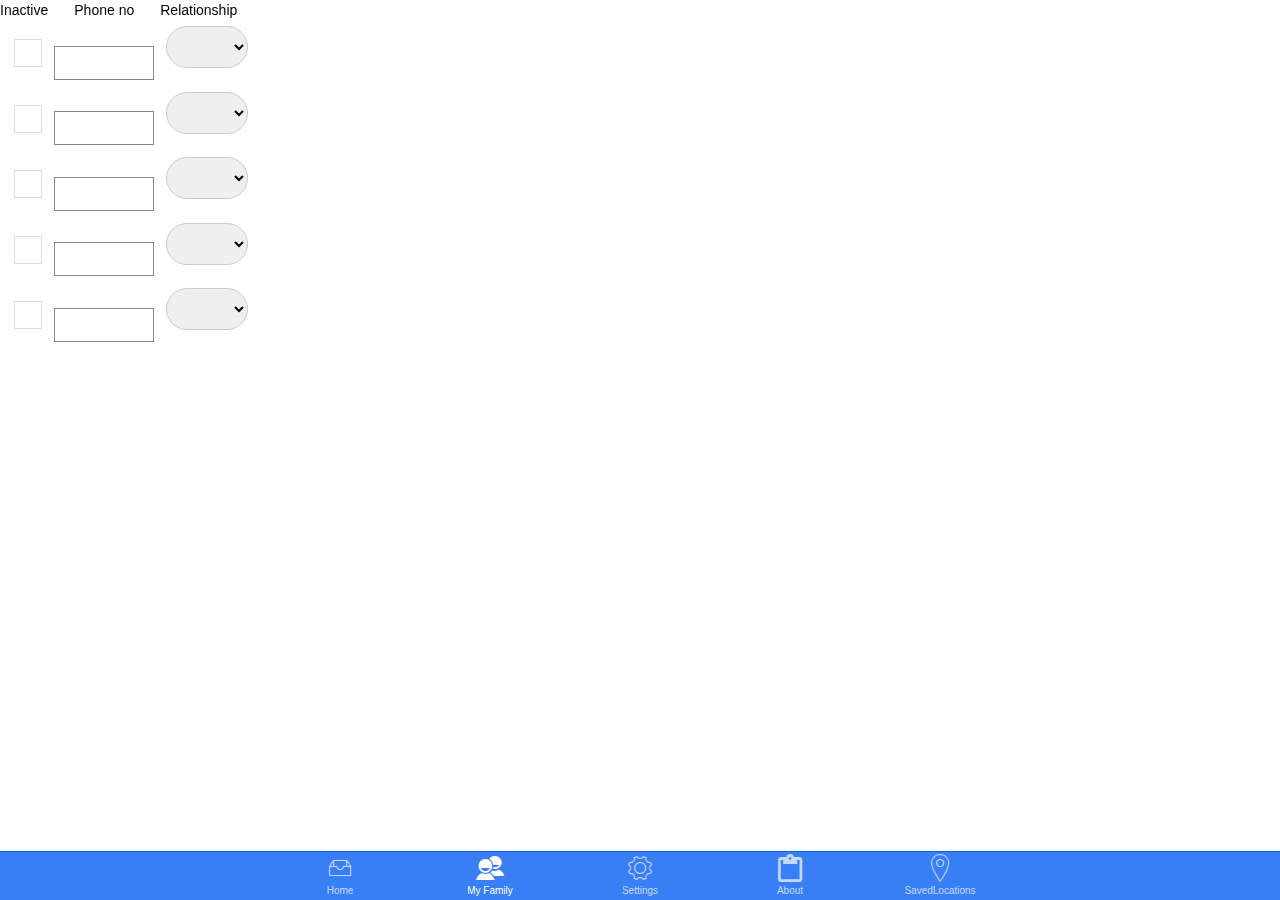
==== www/index.html @ 26d6165b "adding missed file for geo fancing" ====
<!DOCTYPE html>
<html>
  <head>
    <meta charset="utf-8">
    <meta name="viewport" content="initial-scale=1, maximum-scale=1, user-scalable=no, width=device-width">
    <meta http-equiv="Content-Security-Policy" content="default-src *; script-src 'self' 'unsafe-inline' 'unsafe-eval' *; style-src  'self' 'unsafe-inline' *">
    
    <title>SOS Alerts</title>

    <link rel="manifest" href="manifest.json">

    <!-- un-comment this code to enable service worker
    <script>
      if ('serviceWorker' in navigator) {
        navigator.serviceWorker.register('service-worker.js')
          .then(() => console.log('service worker installed'))
          .catch(err => console.log('Error', err));
      }
    </script>-->

    <link href="lib/ionic/css/ionic.css" rel="stylesheet">
    <link href="css/style.css" rel="stylesheet">
	
    <!-- IF using Sass (run gulp sass first), then uncomment below and remove the CSS includes above
    <link href="css/ionic.app.css" rel="stylesheet">
    -->

    <!-- ionic/angularjs js -->
    <script src="lib/ionic/js/ionic.bundle.js"></script>
    
    <!-- your app's js -->
 
    <script src="js/app.js"></script>
    <script src="util/regEx.js"></script>
    <script src="util/dataStoreService.js"></script>
    <script src="home/CTRL_HOME.js"></script>
    <script src="contacts/CTRL_CONTACTS.js"></script>
    <script src="settings/CTRL_SETTINGS.js"></script>
    <script src="savedlocations/CTRL_SAVEDLOCATIONS.js"></script>
    

    <!-- cordova script (this will be a 404 during development) -->
    
    <script src="lib/ngCordova/dist/ng-cordova.min.js"></script>
    <script src="cordova.js"></script>

    
  </head>
  <body ng-app="starter">
  <ion-nav-view></ion-nav-view> 
 </body>
</html>
---- www/lib/ionic/css/ionic.css ----
@charset "UTF-8";
/*!
 * Copyright 2015 Drifty Co.
 * http://drifty.com/
 *
 * Ionic, v1.3.2
 * A powerful HTML5 mobile app framework.
 * http://ionicframework.com/
 *
 * By @maxlynch, @benjsperry, @adamdbradley <3
 *
 * Licensed under the MIT license. Please see LICENSE for more information.
 *
 */
/*!
  Ionicons, v2.0.1
  Created by Ben Sperry for the Ionic Framework, http://ionicons.com/
  https://twitter.com/benjsperry  https://twitter.com/ionicframework
  MIT License: https://github.com/driftyco/ionicons

  Android-style icons originally built by Google’s
  Material Design Icons: https://github.com/google/material-design-icons
  used under CC BY http://creativecommons.org/licenses/by/4.0/
  Modified icons to fit ionicon’s grid from original.
*/
@font-face {
  font-family: "Ionicons";
  src: url("../fonts/ionicons.eot?v=2.0.1");
  src: url("../fonts/ionicons.eot?v=2.0.1#iefix") format("embedded-opentype"), url("../fonts/ionicons.ttf?v=2.0.1") format("truetype"), url("../fonts/ionicons.woff?v=2.0.1") format("woff"), url("../fonts/ionicons.woff") format("woff"), url("../fonts/ionicons.svg?v=2.0.1#Ionicons") format("svg");
  font-weight: normal;
  font-style: normal; }

.ion, .ionicons,
.ion-alert:before,
.ion-alert-circled:before,
.ion-android-add:before,
.ion-android-add-circle:before,
.ion-android-alarm-clock:before,
.ion-android-alert:before,
.ion-android-apps:before,
.ion-android-archive:before,
.ion-android-arrow-back:before,
.ion-android-arrow-down:before,
.ion-android-arrow-dropdown:before,
.ion-android-arrow-dropdown-circle:before,
.ion-android-arrow-dropleft:before,
.ion-android-arrow-dropleft-circle:before,
.ion-android-arrow-dropright:before,
.ion-android-arrow-dropright-circle:before,
.ion-android-arrow-dropup:before,
.ion-android-arrow-dropup-circle:before,
.ion-android-arrow-forward:before,
.ion-android-arrow-up:before,
.ion-android-attach:before,
.ion-android-bar:before,
.ion-android-bicycle:before,
.ion-android-boat:before,
.ion-android-bookmark:before,
.ion-android-bulb:before,
.ion-android-bus:before,
.ion-android-calendar:before,
.ion-android-call:before,
.ion-android-camera:before,
.ion-android-cancel:before,
.ion-android-car:before,
.ion-android-cart:before,
.ion-android-chat:before,
.ion-android-checkbox:before,
.ion-android-checkbox-blank:before,
.ion-android-checkbox-outline:before,
.ion-android-checkbox-outline-blank:before,
.ion-android-checkmark-circle:before,
.ion-android-clipboard:before,
.ion-android-close:before,
.ion-android-cloud:before,
.ion-android-cloud-circle:before,
.ion-android-cloud-done:before,
.ion-android-cloud-outline:before,
.ion-android-color-palette:before,
.ion-android-compass:before,
.ion-android-contact:before,
.ion-android-contacts:before,
.ion-android-contract:before,
.ion-android-create:before,
.ion-android-delete:before,
.ion-android-desktop:before,
.ion-android-document:before,
.ion-android-done:before,
.ion-android-done-all:before,
.ion-android-download:before,
.ion-android-drafts:before,
.ion-android-exit:before,
.ion-android-expand:before,
.ion-android-favorite:before,
.ion-android-favorite-outline:before,
.ion-android-film:before,
.ion-android-folder:before,
.ion-android-folder-open:before,
.ion-android-funnel:before,
.ion-android-globe:before,
.ion-android-hand:before,
.ion-android-hangout:before,
.ion-android-happy:before,
.ion-android-home:before,
.ion-android-image:before,
.ion-android-laptop:before,
.ion-android-list:before,
.ion-android-locate:before,
.ion-android-lock:before,
.ion-android-mail:before,
.ion-android-map:before,
.ion-android-menu:before,
.ion-android-microphone:before,
.ion-android-microphone-off:before,
.ion-android-more-horizontal:before,
.ion-android-more-vertical:before,
.ion-android-navigate:before,
.ion-android-notifications:before,
.ion-android-notifications-none:before,
.ion-android-notifications-off:before,
.ion-android-open:before,
.ion-android-options:before,
.ion-android-people:before,
.ion-android-person:before,
.ion-android-person-add:before,
.ion-android-phone-landscape:before,
.ion-android-phone-portrait:before,
.ion-android-pin:before,
.ion-android-plane:before,
.ion-android-playstore:before,
.ion-android-print:before,
.ion-android-radio-button-off:before,
.ion-android-radio-button-on:before,
.ion-android-refresh:before,
.ion-android-remove:before,
.ion-android-remove-circle:before,
.ion-android-restaurant:before,
.ion-android-sad:before,
.ion-android-search:before,
.ion-android-send:before,
.ion-android-settings:before,
.ion-android-share:before,
.ion-android-share-alt:before,
.ion-android-star:before,
.ion-android-star-half:before,
.ion-android-star-outline:before,
.ion-android-stopwatch:before,
.ion-android-subway:before,
.ion-android-sunny:before,
.ion-android-sync:before,
.ion-android-textsms:before,
.ion-android-time:before,
.ion-android-train:before,
.ion-android-unlock:before,
.ion-android-upload:before,
.ion-android-volume-down:before,
.ion-android-volume-mute:before,
.ion-android-volume-off:before,
.ion-android-volume-up:before,
.ion-android-walk:before,
.ion-android-warning:before,
.ion-android-watch:before,
.ion-android-wifi:before,
.ion-aperture:before,
.ion-archive:before,
.ion-arrow-down-a:before,
.ion-arrow-down-b:before,
.ion-arrow-down-c:before,
.ion-arrow-expand:before,
.ion-arrow-graph-down-left:before,
.ion-arrow-graph-down-right:before,
.ion-arrow-graph-up-left:before,
.ion-arrow-graph-up-right:before,
.ion-arrow-left-a:before,
.ion-arrow-left-b:before,
.ion-arrow-left-c:before,
.ion-arrow-move:before,
.ion-arrow-resize:before,
.ion-arrow-return-left:before,
.ion-arrow-return-right:before,
.ion-arrow-right-a:before,
.ion-arrow-right-b:before,
.ion-arrow-right-c:before,
.ion-arrow-shrink:before,
.ion-arrow-swap:before,
.ion-arrow-up-a:before,
.ion-arrow-up-b:before,
.ion-arrow-up-c:before,
.ion-asterisk:before,
.ion-at:before,
.ion-backspace:before,
.ion-backspace-outline:before,
.ion-bag:before,
.ion-battery-charging:before,
.ion-battery-empty:before,
.ion-battery-full:before,
.ion-battery-half:before,
.ion-battery-low:before,
.ion-beaker:before,
.ion-beer:before,
.ion-bluetooth:before,
.ion-bonfire:before,
.ion-bookmark:before,
.ion-bowtie:before,
.ion-briefcase:before,
.ion-bug:before,
.ion-calculator:before,
.ion-calendar:before,
.ion-camera:before,
.ion-card:before,
.ion-cash:before,
.ion-chatbox:before,
.ion-chatbox-working:before,
.ion-chatboxes:before,
.ion-chatbubble:before,
.ion-chatbubble-working:before,
.ion-chatbubbles:before,
.ion-checkmark:before,
.ion-checkmark-circled:before,
.ion-checkmark-round:before,
.ion-chevron-down:before,
.ion-chevron-left:before,
.ion-chevron-right:before,
.ion-chevron-up:before,
.ion-clipboard:before,
.ion-clock:before,
.ion-close:before,
.ion-close-circled:before,
.ion-close-round:before,
.ion-closed-captioning:before,
.ion-cloud:before,
.ion-code:before,
.ion-code-download:before,
.ion-code-working:before,
.ion-coffee:before,
.ion-compass:before,
.ion-compose:before,
.ion-connection-bars:before,
.ion-contrast:before,
.ion-crop:before,
.ion-cube:before,
.ion-disc:before,
.ion-document:before,
.ion-document-text:before,
.ion-drag:before,
.ion-earth:before,
.ion-easel:before,
.ion-edit:before,
.ion-egg:before,
.ion-eject:before,
.ion-email:before,
.ion-email-unread:before,
.ion-erlenmeyer-flask:before,
.ion-erlenmeyer-flask-bubbles:before,
.ion-eye:before,
.ion-eye-disabled:before,
.ion-female:before,
.ion-filing:before,
.ion-film-marker:before,
.ion-fireball:before,
.ion-flag:before,
.ion-flame:before,
.ion-flash:before,
.ion-flash-off:before,
.ion-folder:before,
.ion-fork:before,
.ion-fork-repo:before,
.ion-forward:before,
.ion-funnel:before,
.ion-gear-a:before,
.ion-gear-b:before,
.ion-grid:before,
.ion-hammer:before,
.ion-happy:before,
.ion-happy-outline:before,
.ion-headphone:before,
.ion-heart:before,
.ion-heart-broken:before,
.ion-help:before,
.ion-help-buoy:before,
.ion-help-circled:before,
.ion-home:before,
.ion-icecream:before,
.ion-image:before,
.ion-images:before,
.ion-information:before,
.ion-information-circled:before,
.ion-ionic:before,
.ion-ios-alarm:before,
.ion-ios-alarm-outline:before,
.ion-ios-albums:before,
.ion-ios-albums-outline:before,
.ion-ios-americanfootball:before,
.ion-ios-americanfootball-outline:before,
.ion-ios-analytics:before,
.ion-ios-analytics-outline:before,
.ion-ios-arrow-back:before,
.ion-ios-arrow-down:before,
.ion-ios-arrow-forward:before,
.ion-ios-arrow-left:before,
.ion-ios-arrow-right:before,
.ion-ios-arrow-thin-down:before,
.ion-ios-arrow-thin-left:before,
.ion-ios-arrow-thin-right:before,
.ion-ios-arrow-thin-up:before,
.ion-ios-arrow-up:before,
.ion-ios-at:before,
.ion-ios-at-outline:before,
.ion-ios-barcode:before,
.ion-ios-barcode-outline:before,
.ion-ios-baseball:before,
.ion-ios-baseball-outline:before,
.ion-ios-basketball:before,
.ion-ios-basketball-outline:before,
.ion-ios-bell:before,
.ion-ios-bell-outline:before,
.ion-ios-body:before,
.ion-ios-body-outline:before,
.ion-ios-bolt:before,
.ion-ios-bolt-outline:before,
.ion-ios-book:before,
.ion-ios-book-outline:before,
.ion-ios-bookmarks:before,
.ion-ios-bookmarks-outline:before,
.ion-ios-box:before,
.ion-ios-box-outline:before,
.ion-ios-briefcase:before,
.ion-ios-briefcase-outline:before,
.ion-ios-browsers:before,
.ion-ios-browsers-outline:before,
.ion-ios-calculator:before,
.ion-ios-calculator-outline:before,
.ion-ios-calendar:before,
.ion-ios-calendar-outline:before,
.ion-ios-camera:before,
.ion-ios-camera-outline:before,
.ion-ios-cart:before,
.ion-ios-cart-outline:before,
.ion-ios-chatboxes:before,
.ion-ios-chatboxes-outline:before,
.ion-ios-chatbubble:before,
.ion-ios-chatbubble-outline:before,
.ion-ios-checkmark:before,
.ion-ios-checkmark-empty:before,
.ion-ios-checkmark-outline:before,
.ion-ios-circle-filled:before,
.ion-ios-circle-outline:before,
.ion-ios-clock:before,
.ion-ios-clock-outline:before,
.ion-ios-close:before,
.ion-ios-close-empty:before,
.ion-ios-close-outline:before,
.ion-ios-cloud:before,
.ion-ios-cloud-download:before,
.ion-ios-cloud-download-outline:before,
.ion-ios-cloud-outline:before,
.ion-ios-cloud-upload:before,
.ion-ios-cloud-upload-outline:before,
.ion-ios-cloudy:before,
.ion-ios-cloudy-night:before,
.ion-ios-cloudy-night-outline:before,
.ion-ios-cloudy-outline:before,
.ion-ios-cog:before,
.ion-ios-cog-outline:before,
.ion-ios-color-filter:before,
.ion-ios-color-filter-outline:before,
.ion-ios-color-wand:before,
.ion-ios-color-wand-outline:before,
.ion-ios-compose:before,
.ion-ios-compose-outline:before,
.ion-ios-contact:before,
.ion-ios-contact-outline:before,
.ion-ios-copy:before,
.ion-ios-copy-outline:before,
.ion-ios-crop:before,
.ion-ios-crop-strong:before,
.ion-ios-download:before,
.ion-ios-download-outline:before,
.ion-ios-drag:before,
.ion-ios-email:before,
.ion-ios-email-outline:before,
.ion-ios-eye:before,
.ion-ios-eye-outline:before,
.ion-ios-fastforward:before,
.ion-ios-fastforward-outline:before,
.ion-ios-filing:before,
.ion-ios-filing-outline:before,
.ion-ios-film:before,
.ion-ios-film-outline:before,
.ion-ios-flag:before,
.ion-ios-flag-outline:before,
.ion-ios-flame:before,
.ion-ios-flame-outline:before,
.ion-ios-flask:before,
.ion-ios-flask-outline:before,
.ion-ios-flower:before,
.ion-ios-flower-outline:before,
.ion-ios-folder:before,
.ion-ios-folder-outline:before,
.ion-ios-football:before,
.ion-ios-football-outline:before,
.ion-ios-game-controller-a:before,
.ion-ios-game-controller-a-outline:before,
.ion-ios-game-controller-b:before,
.ion-ios-game-controller-b-outline:before,
.ion-ios-gear:before,
.ion-ios-gear-outline:before,
.ion-ios-glasses:before,
.ion-ios-glasses-outline:before,
.ion-ios-grid-view:before,
.ion-ios-grid-view-outline:before,
.ion-ios-heart:before,
.ion-ios-heart-outline:before,
.ion-ios-help:before,
.ion-ios-help-empty:before,
.ion-ios-help-outline:before,
.ion-ios-home:before,
.ion-ios-home-outline:before,
.ion-ios-infinite:before,
.ion-ios-infinite-outline:before,
.ion-ios-information:before,
.ion-ios-information-empty:before,
.ion-ios-information-outline:before,
.ion-ios-ionic-outline:before,
.ion-ios-keypad:before,
.ion-ios-keypad-outline:before,
.ion-ios-lightbulb:before,
.ion-ios-lightbulb-outline:before,
.ion-ios-list:before,
.ion-ios-list-outline:before,
.ion-ios-location:before,
.ion-ios-location-outline:before,
.ion-ios-locked:before,
.ion-ios-locked-outline:before,
.ion-ios-loop:before,
.ion-ios-loop-strong:before,
.ion-ios-medical:before,
.ion-ios-medical-outline:before,
.ion-ios-medkit:before,
.ion-ios-medkit-outline:before,
.ion-ios-mic:before,
.ion-ios-mic-off:before,
.ion-ios-mic-outline:before,
.ion-ios-minus:before,
.ion-ios-minus-empty:before,
.ion-ios-minus-outline:before,
.ion-ios-monitor:before,
.ion-ios-monitor-outline:before,
.ion-ios-moon:before,
.ion-ios-moon-outline:before,
.ion-ios-more:before,
.ion-ios-more-outline:before,
.ion-ios-musical-note:before,
.ion-ios-musical-notes:before,
.ion-ios-navigate:before,
.ion-ios-navigate-outline:before,
.ion-ios-nutrition:before,
.ion-ios-nutrition-outline:before,
.ion-ios-paper:before,
.ion-ios-paper-outline:before,
.ion-ios-paperplane:before,
.ion-ios-paperplane-outline:before,
.ion-ios-partlysunny:before,
.ion-ios-partlysunny-outline:before,
.ion-ios-pause:before,
.ion-ios-pause-outline:before,
.ion-ios-paw:before,
.ion-ios-paw-outline:before,
.ion-ios-people:before,
.ion-ios-people-outline:before,
.ion-ios-person:before,
.ion-ios-person-outline:before,
.ion-ios-personadd:before,
.ion-ios-personadd-outline:before,
.ion-ios-photos:before,
.ion-ios-photos-outline:before,
.ion-ios-pie:before,
.ion-ios-pie-outline:before,
.ion-ios-pint:before,
.ion-ios-pint-outline:before,
.ion-ios-play:before,
.ion-ios-play-outline:before,
.ion-ios-plus:before,
.ion-ios-plus-empty:before,
.ion-ios-plus-outline:before,
.ion-ios-pricetag:before,
.ion-ios-pricetag-outline:before,
.ion-ios-pricetags:before,
.ion-ios-pricetags-outline:before,
.ion-ios-printer:before,
.ion-ios-printer-outline:before,
.ion-ios-pulse:before,
.ion-ios-pulse-strong:before,
.ion-ios-rainy:before,
.ion-ios-rainy-outline:before,
.ion-ios-recording:before,
.ion-ios-recording-outline:before,
.ion-ios-redo:before,
.ion-ios-redo-outline:before,
.ion-ios-refresh:before,
.ion-ios-refresh-empty:before,
.ion-ios-refresh-outline:before,
.ion-ios-reload:before,
.ion-ios-reverse-camera:before,
.ion-ios-reverse-camera-outline:before,
.ion-ios-rewind:before,
.ion-ios-rewind-outline:before,
.ion-ios-rose:before,
.ion-ios-rose-outline:before,
.ion-ios-search:before,
.ion-ios-search-strong:before,
.ion-ios-settings:before,
.ion-ios-settings-strong:before,
.ion-ios-shuffle:before,
.ion-ios-shuffle-strong:before,
.ion-ios-skipbackward:before,
.ion-ios-skipbackward-outline:before,
.ion-ios-skipforward:before,
.ion-ios-skipforward-outline:before,
.ion-ios-snowy:before,
.ion-ios-speedometer:before,
.ion-ios-speedometer-outline:before,
.ion-ios-star:before,
.ion-ios-star-half:before,
.ion-ios-star-outline:before,
.ion-ios-stopwatch:before,
.ion-ios-stopwatch-outline:before,
.ion-ios-sunny:before,
.ion-ios-sunny-outline:before,
.ion-ios-telephone:before,
.ion-ios-telephone-outline:before,
.ion-ios-tennisball:before,
.ion-ios-tennisball-outline:before,
.ion-ios-thunderstorm:before,
.ion-ios-thunderstorm-outline:before,
.ion-ios-time:before,
.ion-ios-time-outline:before,
.ion-ios-timer:before,
.ion-ios-timer-outline:before,
.ion-ios-toggle:before,
.ion-ios-toggle-outline:before,
.ion-ios-trash:before,
.ion-ios-trash-outline:before,
.ion-ios-undo:before,
.ion-ios-undo-outline:before,
.ion-ios-unlocked:before,
.ion-ios-unlocked-outline:before,
.ion-ios-upload:before,
.ion-ios-upload-outline:before,
.ion-ios-videocam:before,
.ion-ios-videocam-outline:before,
.ion-ios-volume-high:before,
.ion-ios-volume-low:before,
.ion-ios-wineglass:before,
.ion-ios-wineglass-outline:before,
.ion-ios-world:before,
.ion-ios-world-outline:before,
.ion-ipad:before,
.ion-iphone:before,
.ion-ipod:before,
.ion-jet:before,
.ion-key:before,
.ion-knife:before,
.ion-laptop:before,
.ion-leaf:before,
.ion-levels:before,
.ion-lightbulb:before,
.ion-link:before,
.ion-load-a:before,
.ion-load-b:before,
.ion-load-c:before,
.ion-load-d:before,
.ion-location:before,
.ion-lock-combination:before,
.ion-locked:before,
.ion-log-in:before,
.ion-log-out:before,
.ion-loop:before,
.ion-magnet:before,
.ion-male:before,
.ion-man:before,
.ion-map:before,
.ion-medkit:before,
.ion-merge:before,
.ion-mic-a:before,
.ion-mic-b:before,
.ion-mic-c:before,
.ion-minus:before,
.ion-minus-circled:before,
.ion-minus-round:before,
.ion-model-s:before,
.ion-monitor:before,
.ion-more:before,
.ion-mouse:before,
.ion-music-note:before,
.ion-navicon:before,
.ion-navicon-round:before,
.ion-navigate:before,
.ion-network:before,
.ion-no-smoking:before,
.ion-nuclear:before,
.ion-outlet:before,
.ion-paintbrush:before,
.ion-paintbucket:before,
.ion-paper-airplane:before,
.ion-paperclip:before,
.ion-pause:before,
.ion-person:before,
.ion-person-add:before,
.ion-person-stalker:before,
.ion-pie-graph:before,
.ion-pin:before,
.ion-pinpoint:before,
.ion-pizza:before,
.ion-plane:before,
.ion-planet:before,
.ion-play:before,
.ion-playstation:before,
.ion-plus:before,
.ion-plus-circled:before,
.ion-plus-round:before,
.ion-podium:before,
.ion-pound:before,
.ion-power:before,
.ion-pricetag:before,
.ion-pricetags:before,
.ion-printer:before,
.ion-pull-request:before,
.ion-qr-scanner:before,
.ion-quote:before,
.ion-radio-waves:before,
.ion-record:before,
.ion-refresh:before,
.ion-reply:before,
.ion-reply-all:before,
.ion-ribbon-a:before,
.ion-ribbon-b:before,
.ion-sad:before,
.ion-sad-outline:before,
.ion-scissors:before,
.ion-search:before,
.ion-settings:before,
.ion-share:before,
.ion-shuffle:before,
.ion-skip-backward:before,
.ion-skip-forward:before,
.ion-social-android:before,
.ion-social-android-outline:before,
.ion-social-angular:before,
.ion-social-angular-outline:before,
.ion-social-apple:before,
.ion-social-apple-outline:before,
.ion-social-bitcoin:before,
.ion-social-bitcoin-outline:before,
.ion-social-buffer:before,
.ion-social-buffer-outline:before,
.ion-social-chrome:before,
.ion-social-chrome-outline:before,
.ion-social-codepen:before,
.ion-social-codepen-outline:before,
.ion-social-css3:before,
.ion-social-css3-outline:before,
.ion-social-designernews:before,
.ion-social-designernews-outline:before,
.ion-social-dribbble:before,
.ion-social-dribbble-outline:before,
.ion-social-dropbox:before,
.ion-social-dropbox-outline:before,
.ion-social-euro:before,
.ion-social-euro-outline:before,
.ion-social-facebook:before,
.ion-social-facebook-outline:before,
.ion-social-foursquare:before,
.ion-social-foursquare-outline:before,
.ion-social-freebsd-devil:before,
.ion-social-github:before,
.ion-social-github-outline:before,
.ion-social-google:before,
.ion-social-google-outline:before,
.ion-social-googleplus:before,
.ion-social-googleplus-outline:before,
.ion-social-hackernews:before,
.ion-social-hackernews-outline:before,
.ion-social-html5:before,
.ion-social-html5-outline:before,
.ion-social-instagram:before,
.ion-social-instagram-outline:before,
.ion-social-javascript:before,
.ion-social-javascript-outline:before,
.ion-social-linkedin:before,
.ion-social-linkedin-outline:before,
.ion-social-markdown:before,
.ion-social-nodejs:before,
.ion-social-octocat:before,
.ion-social-pinterest:before,
.ion-social-pinterest-outline:before,
.ion-social-python:before,
.ion-social-reddit:before,
.ion-social-reddit-outline:before,
.ion-social-rss:before,
.ion-social-rss-outline:before,
.ion-social-sass:before,
.ion-social-skype:before,
.ion-social-skype-outline:before,
.ion-social-snapchat:before,
.ion-social-snapchat-outline:before,
.ion-social-tumblr:before,
.ion-social-tumblr-outline:before,
.ion-social-tux:before,
.ion-social-twitch:before,
.ion-social-twitch-outline:before,
.ion-social-twitter:before,
.ion-social-twitter-outline:before,
.ion-social-usd:before,
.ion-social-usd-outline:before,
.ion-social-vimeo:before,
.ion-social-vimeo-outline:before,
.ion-social-whatsapp:before,
.ion-social-whatsapp-outline:before,
.ion-social-windows:before,
.ion-social-windows-outline:before,
.ion-social-wordpress:before,
.ion-social-wordpress-outline:before,
.ion-social-yahoo:before,
.ion-social-yahoo-outline:before,
.ion-social-yen:before,
.ion-social-yen-outline:before,
.ion-social-youtube:before,
.ion-social-youtube-outline:before,
.ion-soup-can:before,
.ion-soup-can-outline:before,
.ion-speakerphone:before,
.ion-speedometer:before,
.ion-spoon:before,
.ion-star:before,
.ion-stats-bars:before,
.ion-steam:before,
.ion-stop:before,
.ion-thermometer:before,
.ion-thumbsdown:before,
.ion-thumbsup:before,
.ion-toggle:before,
.ion-toggle-filled:before,
.ion-transgender:before,
.ion-trash-a:before,
.ion-trash-b:before,
.ion-trophy:before,
.ion-tshirt:before,
.ion-tshirt-outline:before,
.ion-umbrella:before,
.ion-university:before,
.ion-unlocked:before,
.ion-upload:before,
.ion-usb:before,
.ion-videocamera:before,
.ion-volume-high:before,
.ion-volume-low:before,
.ion-volume-medium:before,
.ion-volume-mute:before,
.ion-wand:before,
.ion-waterdrop:before,
.ion-wifi:before,
.ion-wineglass:before,
.ion-woman:before,
.ion-wrench:before,
.ion-xbox:before {
  display: inline-block;
  font-family: "Ionicons";
  speak: none;
  font-style: normal;
  font-weight: normal;
  font-variant: normal;
  text-transform: none;
  text-rendering: auto;
  line-height: 1;
  -webkit-font-smoothing: antialiased;
  -moz-osx-font-smoothing: grayscale; }

.ion-alert:before {
  content: ""; }

.ion-alert-circled:before {
  content: ""; }

.ion-android-add:before {
  content: ""; }

.ion-android-add-circle:before {
  content: ""; }

.ion-android-alarm-clock:before {
  content: ""; }

.ion-android-alert:before {
  content: ""; }

.ion-android-apps:before {
  content: ""; }

.ion-android-archive:before {
  content: ""; }

.ion-android-arrow-back:before {
  content: ""; }

.ion-android-arrow-down:before {
  content: ""; }

.ion-android-arrow-dropdown:before {
  content: ""; }

.ion-android-arrow-dropdown-circle:before {
  content: ""; }

.ion-android-arrow-dropleft:before {
  content: ""; }

.ion-android-arrow-dropleft-circle:before {
  content: ""; }

.ion-android-arrow-dropright:before {
  content: ""; }

.ion-android-arrow-dropright-circle:before {
  content: ""; }

.ion-android-arrow-dropup:before {
  content: ""; }

.ion-android-arrow-dropup-circle:before {
  content: ""; }

.ion-android-arrow-forward:before {
  content: ""; }

.ion-android-arrow-up:before {
  content: ""; }

.ion-android-attach:before {
  content: ""; }

.ion-android-bar:before {
  content: ""; }

.ion-android-bicycle:before {
  content: ""; }

.ion-android-boat:before {
  content: ""; }

.ion-android-bookmark:before {
  content: ""; }

.ion-android-bulb:before {
  content: ""; }

.ion-android-bus:before {
  content: ""; }

.ion-android-calendar:before {
  content: ""; }

.ion-android-call:before {
  content: ""; }

.ion-android-camera:before {
  content: ""; }

.ion-android-cancel:before {
  content: ""; }

.ion-android-car:before {
  content: ""; }

.ion-android-cart:before {
  content: ""; }

.ion-android-chat:before {
  content: ""; }

.ion-android-checkbox:before {
  content: ""; }

.ion-android-checkbox-blank:before {
  content: ""; }

.ion-android-checkbox-outline:before {
  content: ""; }

.ion-android-checkbox-outline-blank:before {
  content: ""; }

.ion-android-checkmark-circle:before {
  content: ""; }

.ion-android-clipboard:before {
  content: ""; }

.ion-android-close:before {
  content: ""; }

.ion-android-cloud:before {
  content: ""; }

.ion-android-cloud-circle:before {
  content: ""; }

.ion-android-cloud-done:before {
  content: ""; }

.ion-android-cloud-outline:before {
  content: ""; }

.ion-android-color-palette:before {
  content: ""; }

.ion-android-compass:before {
  content: ""; }

.ion-android-contact:before {
  content: ""; }

.ion-android-contacts:before {
  content: ""; }

.ion-android-contract:before {
  content: ""; }

.ion-android-create:before {
  content: ""; }

.ion-android-delete:before {
  content: ""; }

.ion-android-desktop:before {
  content: ""; }

.ion-android-document:before {
  content: ""; }

.ion-android-done:before {
  content: ""; }

.ion-android-done-all:before {
  content: ""; }

.ion-android-download:before {
  content: ""; }

.ion-android-drafts:before {
  content: ""; }

.ion-android-exit:before {
  content: ""; }

.ion-android-expand:before {
  content: ""; }

.ion-android-favorite:before {
  content: ""; }

.ion-android-favorite-outline:before {
  content: ""; }

.ion-android-film:before {
  content: ""; }

.ion-android-folder:before {
  content: ""; }

.ion-android-folder-open:before {
  content: ""; }

.ion-android-funnel:before {
  content: ""; }

.ion-android-globe:before {
  content: ""; }

.ion-android-hand:before {
  content: ""; }

.ion-android-hangout:before {
  content: ""; }

.ion-android-happy:before {
  content: ""; }

.ion-android-home:before {
  content: ""; }

.ion-android-image:before {
  content: ""; }

.ion-android-laptop:before {
  content: ""; }

.ion-android-list:before {
  content: ""; }

.ion-android-locate:before {
  content: ""; }

.ion-android-lock:before {
  content: ""; }

.ion-android-mail:before {
  content: ""; }

.ion-android-map:before {
  content: ""; }

.ion-android-menu:before {
  content: ""; }

.ion-android-microphone:before {
  content: ""; }

.ion-android-microphone-off:before {
  content: ""; }

.ion-android-more-horizontal:before {
  content: ""; }

.ion-android-more-vertical:before {
  content: ""; }

.ion-android-navigate:before {
  content: ""; }

.ion-android-notifications:before {
  content: ""; }

.ion-android-notifications-none:before {
  content: ""; }

.ion-android-notifications-off:before {
  content: ""; }

.ion-android-open:before {
  content: ""; }

.ion-android-options:before {
  content: ""; }

.ion-android-people:before {
  content: ""; }

.ion-android-person:before {
  content: ""; }

.ion-android-person-add:before {
  content: ""; }

.ion-android-phone-landscape:before {
  content: ""; }

.ion-android-phone-portrait:before {
  content: ""; }

.ion-android-pin:before {
  content: ""; }

.ion-android-plane:before {
  content: ""; }

.ion-android-playstore:before {
  content: ""; }

.ion-android-print:before {
  content: ""; }

.ion-android-radio-button-off:before {
  content: ""; }

.ion-android-radio-button-on:before {
  content: ""; }

.ion-android-refresh:before {
  content: ""; }

.ion-android-remove:before {
  content: ""; }

.ion-android-remove-circle:before {
  content: ""; }

.ion-android-restaurant:before {
  content: ""; }

.ion-android-sad:before {
  content: ""; }

.ion-android-search:before {
  content: ""; }

.ion-android-send:before {
  content: ""; }

.ion-android-settings:before {
  content: ""; }

.ion-android-share:before {
  content: ""; }

.ion-android-share-alt:before {
  content: ""; }

.ion-android-star:before {
  content: ""; }

.ion-android-star-half:before {
  content: ""; }

.ion-android-star-outline:before {
  content: ""; }

.ion-android-stopwatch:before {
  content: ""; }

.ion-android-subway:before {
  content: ""; }

.ion-android-sunny:before {
  content: ""; }

.ion-android-sync:before {
  content: ""; }

.ion-android-textsms:before {
  content: ""; }

.ion-android-time:before {
  content: ""; }

.ion-android-train:before {
  content: ""; }

.ion-android-unlock:before {
  content: ""; }

.ion-android-upload:before {
  content: ""; }

.ion-android-volume-down:before {
  content: ""; }

.ion-android-volume-mute:before {
  content: ""; }

.ion-android-volume-off:before {
  content: ""; }

.ion-android-volume-up:before {
  content: ""; }

.ion-android-walk:before {
  content: ""; }

.ion-android-warning:before {
  content: ""; }

.ion-android-watch:before {
  content: ""; }

.ion-android-wifi:before {
  content: ""; }

.ion-aperture:before {
  content: ""; }

.ion-archive:before {
  content: ""; }

.ion-arrow-down-a:before {
  content: ""; }

.ion-arrow-down-b:before {
  content: ""; }

.ion-arrow-down-c:before {
  content: ""; }

.ion-arrow-expand:before {
  content: ""; }

.ion-arrow-graph-down-left:before {
  content: ""; }

.ion-arrow-graph-down-right:before {
  content: ""; }

.ion-arrow-graph-up-left:before {
  content: ""; }

.ion-arrow-graph-up-right:before {
  content: ""; }

.ion-arrow-left-a:before {
  content: ""; }

.ion-arrow-left-b:before {
  content: ""; }

.ion-arrow-left-c:before {
  content: ""; }

.ion-arrow-move:before {
  content: ""; }

.ion-arrow-resize:before {
  content: ""; }

.ion-arrow-return-left:before {
  content: ""; }

.ion-arrow-return-right:before {
  content: ""; }

.ion-arrow-right-a:before {
  content: ""; }

.ion-arrow-right-b:before {
  content: ""; }

.ion-arrow-right-c:before {
  content: ""; }

.ion-arrow-shrink:before {
  content: ""; }

.ion-arrow-swap:before {
  content: ""; }

.ion-arrow-up-a:before {
  content: ""; }

.ion-arrow-up-b:before {
  content: ""; }

.ion-arrow-up-c:before {
  content: ""; }

.ion-asterisk:before {
  content: ""; }

.ion-at:before {
  content: ""; }

.ion-backspace:before {
  content: ""; }

.ion-backspace-outline:before {
  content: ""; }

.ion-bag:before {
  content: ""; }

.ion-battery-charging:before {
  content: ""; }

.ion-battery-empty:before {
  content: ""; }

.ion-battery-full:before {
  content: ""; }

.ion-battery-half:before {
  content: ""; }

.ion-battery-low:before {
  content: ""; }

.ion-beaker:before {
  content: ""; }

.ion-beer:before {
  content: ""; }

.ion-bluetooth:before {
  content: ""; }

.ion-bonfire:before {
  content: ""; }

.ion-bookmark:before {
  content: ""; }

.ion-bowtie:before {
  content: ""; }

.ion-briefcase:before {
  content: ""; }

.ion-bug:before {
  content: ""; }

.ion-calculator:before {
  content: ""; }

.ion-calendar:before {
  content: ""; }

.ion-camera:before {
  content: ""; }

.ion-card:before {
  content: ""; }

.ion-cash:before {
  content: ""; }

.ion-chatbox:before {
  content: ""; }

.ion-chatbox-working:before {
  content: ""; }

.ion-chatboxes:before {
  content: ""; }

.ion-chatbubble:before {
  content: ""; }

.ion-chatbubble-working:before {
  content: ""; }

.ion-chatbubbles:before {
  content: ""; }

.ion-checkmark:before {
  content: ""; }

.ion-checkmark-circled:before {
  content: ""; }

.ion-checkmark-round:before {
  content: ""; }

.ion-chevron-down:before {
  content: ""; }

.ion-chevron-left:before {
  content: ""; }

.ion-chevron-right:before {
  content: ""; }

.ion-chevron-up:before {
  content: ""; }

.ion-clipboard:before {
  content: ""; }

.ion-clock:before {
  content: ""; }

.ion-close:before {
  content: ""; }

.ion-close-circled:before {
  content: ""; }

.ion-close-round:before {
  content: ""; }

.ion-closed-captioning:before {
  content: ""; }

.ion-cloud:before {
  content: ""; }

.ion-code:before {
  content: ""; }

.ion-code-download:before {
  content: ""; }

.ion-code-working:before {
  content: ""; }

.ion-coffee:before {
  content: ""; }

.ion-compass:before {
  content: ""; }

.ion-compose:before {
  content: ""; }

.ion-connection-bars:before {
  content: ""; }

.ion-contrast:before {
  content: ""; }

.ion-crop:before {
  content: ""; }

.ion-cube:before {
  content: ""; }

.ion-disc:before {
  content: ""; }

.ion-document:before {
  content: ""; }

.ion-document-text:before {
  content: ""; }

.ion-drag:before {
  content: ""; }

.ion-earth:before {
  content: ""; }

.ion-easel:before {
  content: ""; }

.ion-edit:before {
  content: ""; }

.ion-egg:before {
  content: ""; }

.ion-eject:before {
  content: ""; }

.ion-email:before {
  content: ""; }

.ion-email-unread:before {
  content: ""; }

.ion-erlenmeyer-flask:before {
  content: ""; }

.ion-erlenmeyer-flask-bubbles:before {
  content: ""; }

.ion-eye:before {
  content: ""; }

.ion-eye-disabled:before {
  content: ""; }

.ion-female:before {
  content: ""; }

.ion-filing:before {
  content: ""; }

.ion-film-marker:before {
  content: ""; }

.ion-fireball:before {
  content: ""; }

.ion-flag:before {
  content: ""; }

.ion-flame:before {
  content: ""; }

.ion-flash:before {
  content: ""; }

.ion-flash-off:before {
  content: ""; }

.ion-folder:before {
  content: ""; }

.ion-fork:before {
  content: ""; }

.ion-fork-repo:before {
  content: ""; }

.ion-forward:before {
  content: ""; }

.ion-funnel:before {
  content: ""; }

.ion-gear-a:before {
  content: ""; }

.ion-gear-b:before {
  content: ""; }

.ion-grid:before {
  content: ""; }

.ion-hammer:before {
  content: ""; }

.ion-happy:before {
  content: ""; }

.ion-happy-outline:before {
  content: ""; }

.ion-headphone:before {
  content: ""; }

.ion-heart:before {
  content: ""; }

.ion-heart-broken:before {
  content: ""; }

.ion-help:before {
  content: ""; }

.ion-help-buoy:before {
  content: ""; }

.ion-help-circled:before {
  content: ""; }

.ion-home:before {
  content: ""; }

.ion-icecream:before {
  content: ""; }

.ion-image:before {
  content: ""; }

.ion-images:before {
  content: ""; }

.ion-information:before {
  content: ""; }

.ion-information-circled:before {
  content: ""; }

.ion-ionic:before {
  content: ""; }

.ion-ios-alarm:before {
  content: ""; }

.ion-ios-alarm-outline:before {
  content: ""; }

.ion-ios-albums:before {
  content: ""; }

.ion-ios-albums-outline:before {
  content: ""; }

.ion-ios-americanfootball:before {
  content: ""; }

.ion-ios-americanfootball-outline:before {
  content: ""; }

.ion-ios-analytics:before {
  content: ""; }

.ion-ios-analytics-outline:before {
  content: ""; }

.ion-ios-arrow-back:before {
  content: ""; }

.ion-ios-arrow-down:before {
  content: ""; }

.ion-ios-arrow-forward:before {
  content: ""; }

.ion-ios-arrow-left:before {
  content: ""; }

.ion-ios-arrow-right:before {
  content: ""; }

.ion-ios-arrow-thin-down:before {
  content: ""; }

.ion-ios-arrow-thin-left:before {
  content: ""; }

.ion-ios-arrow-thin-right:before {
  content: ""; }

.ion-ios-arrow-thin-up:before {
  content: ""; }

.ion-ios-arrow-up:before {
  content: ""; }

.ion-ios-at:before {
  content: ""; }

.ion-ios-at-outline:before {
  content: ""; }

.ion-ios-barcode:before {
  content: ""; }

.ion-ios-barcode-outline:before {
  content: ""; }

.ion-ios-baseball:before {
  content: ""; }

.ion-ios-baseball-outline:before {
  content: ""; }

.ion-ios-basketball:before {
  content: ""; }

.ion-ios-basketball-outline:before {
  content: ""; }

.ion-ios-bell:before {
  content: ""; }

.ion-ios-bell-outline:before {
  content: ""; }

.ion-ios-body:before {
  content: ""; }

.ion-ios-body-outline:before {
  content: ""; }

.ion-ios-bolt:before {
  content: ""; }

.ion-ios-bolt-outline:before {
  content: ""; }

.ion-ios-book:before {
  content: ""; }

.ion-ios-book-outline:before {
  content: ""; }

.ion-ios-bookmarks:before {
  content: ""; }

.ion-ios-bookmarks-outline:before {
  content: ""; }

.ion-ios-box:before {
  content: ""; }

.ion-ios-box-outline:before {
  content: ""; }

.ion-ios-briefcase:before {
  content: ""; }

.ion-ios-briefcase-outline:before {
  content: ""; }

.ion-ios-browsers:before {
  content: ""; }

.ion-ios-browsers-outline:before {
  content: ""; }

.ion-ios-calculator:before {
  content: ""; }

.ion-ios-calculator-outline:before {
  content: ""; }

.ion-ios-calendar:before {
  content: ""; }

.ion-ios-calendar-outline:before {
  content: ""; }

.ion-ios-camera:before {
  content: ""; }

.ion-ios-camera-outline:before {
  content: ""; }

.ion-ios-cart:before {
  content: ""; }

.ion-ios-cart-outline:before {
  content: ""; }

.ion-ios-chatboxes:before {
  content: ""; }

.ion-ios-chatboxes-outline:before {
  content: ""; }

.ion-ios-chatbubble:before {
  content: ""; }

.ion-ios-chatbubble-outline:before {
  content: ""; }

.ion-ios-checkmark:before {
  content: ""; }

.ion-ios-checkmark-empty:before {
  content: ""; }

.ion-ios-checkmark-outline:before {
  content: ""; }

.ion-ios-circle-filled:before {
  content: ""; }

.ion-ios-circle-outline:before {
  content: ""; }

.ion-ios-clock:before {
  content: ""; }

.ion-ios-clock-outline:before {
  content: ""; }

.ion-ios-close:before {
  content: ""; }

.ion-ios-close-empty:before {
  content: ""; }

.ion-ios-close-outline:before {
  content: ""; }

.ion-ios-cloud:before {
  content: ""; }

.ion-ios-cloud-download:before {
  content: ""; }

.ion-ios-cloud-download-outline:before {
  content: ""; }

.ion-ios-cloud-outline:before {
  content: ""; }

.ion-ios-cloud-upload:before {
  content: ""; }

.ion-ios-cloud-upload-outline:before {
  content: ""; }

.ion-ios-cloudy:before {
  content: ""; }

.ion-ios-cloudy-night:before {
  content: ""; }

.ion-ios-cloudy-night-outline:before {
  content: ""; }

.ion-ios-cloudy-outline:before {
  content: ""; }

.ion-ios-cog:before {
  content: ""; }

.ion-ios-cog-outline:before {
  content: ""; }

.ion-ios-color-filter:before {
  content: ""; }

.ion-ios-color-filter-outline:before {
  content: ""; }

.ion-ios-color-wand:before {
  content: ""; }

.ion-ios-color-wand-outline:before {
  content: ""; }

.ion-ios-compose:before {
  content: ""; }

.ion-ios-compose-outline:before {
  content: ""; }

.ion-ios-contact:before {
  content: ""; }

.ion-ios-contact-outline:before {
  content: ""; }

.ion-ios-copy:before {
  content: ""; }

.ion-ios-copy-outline:before {
  content: ""; }

.ion-ios-crop:before {
  content: ""; }

.ion-ios-crop-strong:before {
  content: ""; }

.ion-ios-download:before {
  content: ""; }

.ion-ios-download-outline:before {
  content: ""; }

.ion-ios-drag:before {
  content: ""; }

.ion-ios-email:before {
  content: ""; }

.ion-ios-email-outline:before {
  content: ""; }

.ion-ios-eye:before {
  content: ""; }

.ion-ios-eye-outline:before {
  content: ""; }

.ion-ios-fastforward:before {
  content: ""; }

.ion-ios-fastforward-outline:before {
  content: ""; }

.ion-ios-filing:before {
  content: ""; }

.ion-ios-filing-outline:before {
  content: ""; }

.ion-ios-film:before {
  content: ""; }

.ion-ios-film-outline:before {
  content: ""; }

.ion-ios-flag:before {
  content: ""; }

.ion-ios-flag-outline:before {
  content: ""; }

.ion-ios-flame:before {
  content: ""; }

.ion-ios-flame-outline:before {
  content: ""; }

.ion-ios-flask:before {
  content: ""; }

.ion-ios-flask-outline:before {
  content: ""; }

.ion-ios-flower:before {
  content: ""; }

.ion-ios-flower-outline:before {
  content: ""; }

.ion-ios-folder:before {
  content: ""; }

.ion-ios-folder-outline:before {
  content: ""; }

.ion-ios-football:before {
  content: ""; }

.ion-ios-football-outline:before {
  content: ""; }

.ion-ios-game-controller-a:before {
  content: ""; }

.ion-ios-game-controller-a-outline:before {
  content: ""; }

.ion-ios-game-controller-b:before {
  content: ""; }

.ion-ios-game-controller-b-outline:before {
  content: ""; }

.ion-ios-gear:before {
  content: ""; }

.ion-ios-gear-outline:before {
  content: ""; }

.ion-ios-glasses:before {
  content: ""; }

.ion-ios-glasses-outline:before {
  content: ""; }

.ion-ios-grid-view:before {
  content: ""; }

.ion-ios-grid-view-outline:before {
  content: ""; }

.ion-ios-heart:before {
  content: ""; }

.ion-ios-heart-outline:before {
  content: ""; }

.ion-ios-help:before {
  content: ""; }

.ion-ios-help-empty:before {
  content: ""; }

.ion-ios-help-outline:before {
  content: ""; }

.ion-ios-home:before {
  content: ""; }

.ion-ios-home-outline:before {
  content: ""; }

.ion-ios-infinite:before {
  content: ""; }

.ion-ios-infinite-outline:before {
  content: ""; }

.ion-ios-information:before {
  content: ""; }

.ion-ios-information-empty:before {
  content: ""; }

.ion-ios-information-outline:before {
  content: ""; }

.ion-ios-ionic-outline:before {
  content: ""; }

.ion-ios-keypad:before {
  content: ""; }

.ion-ios-keypad-outline:before {
  content: ""; }

.ion-ios-lightbulb:before {
  content: ""; }

.ion-ios-lightbulb-outline:before {
  content: ""; }

.ion-ios-list:before {
  content: ""; }

.ion-ios-list-outline:before {
  content: ""; }

.ion-ios-location:before {
  content: ""; }

.ion-ios-location-outline:before {
  content: ""; }

.ion-ios-locked:before {
  content: ""; }

.ion-ios-locked-outline:before {
  content: ""; }

.ion-ios-loop:before {
  content: ""; }

.ion-ios-loop-strong:before {
  content: ""; }

.ion-ios-medical:before {
  content: ""; }

.ion-ios-medical-outline:before {
  content: ""; }

.ion-ios-medkit:before {
  content: ""; }

.ion-ios-medkit-outline:before {
  content: ""; }

.ion-ios-mic:before {
  content: ""; }

.ion-ios-mic-off:before {
  content: ""; }

.ion-ios-mic-outline:before {
  content: ""; }

.ion-ios-minus:before {
  content: ""; }

.ion-ios-minus-empty:before {
  content: ""; }

.ion-ios-minus-outline:before {
  content: ""; }

.ion-ios-monitor:before {
  content: ""; }

.ion-ios-monitor-outline:before {
  content: ""; }

.ion-ios-moon:before {
  content: ""; }

.ion-ios-moon-outline:before {
  content: ""; }

.ion-ios-more:before {
  content: ""; }

.ion-ios-more-outline:before {
  content: ""; }

.ion-ios-musical-note:before {
  content: ""; }

.ion-ios-musical-notes:before {
  content: ""; }

.ion-ios-navigate:before {
  content: ""; }

.ion-ios-navigate-outline:before {
  content: ""; }

.ion-ios-nutrition:before {
  content: ""; }

.ion-ios-nutrition-outline:before {
  content: ""; }

.ion-ios-paper:before {
  content: ""; }

.ion-ios-paper-outline:before {
  content: ""; }

.ion-ios-paperplane:before {
  content: ""; }

.ion-ios-paperplane-outline:before {
  content: ""; }

.ion-ios-partlysunny:before {
  content: ""; }

.ion-ios-partlysunny-outline:before {
  content: ""; }

.ion-ios-pause:before {
  content: ""; }

.ion-ios-pause-outline:before {
  content: ""; }

.ion-ios-paw:before {
  content: ""; }

.ion-ios-paw-outline:before {
  content: ""; }

.ion-ios-people:before {
  content: ""; }

.ion-ios-people-outline:before {
  content: ""; }

.ion-ios-person:before {
  content: ""; }

.ion-ios-person-outline:before {
  content: ""; }

.ion-ios-personadd:before {
  content: ""; }

.ion-ios-personadd-outline:before {
  content: ""; }

.ion-ios-photos:before {
  content: ""; }

.ion-ios-photos-outline:before {
  content: ""; }

.ion-ios-pie:before {
  content: ""; }

.ion-ios-pie-outline:before {
  content: ""; }

.ion-ios-pint:before {
  content: ""; }

.ion-ios-pint-outline:before {
  content: ""; }

.ion-ios-play:before {
  content: ""; }

.ion-ios-play-outline:before {
  content: ""; }

.ion-ios-plus:before {
  content: ""; }

.ion-ios-plus-empty:before {
  content: ""; }

.ion-ios-plus-outline:before {
  content: ""; }

.ion-ios-pricetag:before {
  content: ""; }

.ion-ios-pricetag-outline:before {
  content: ""; }

.ion-ios-pricetags:before {
  content: ""; }

.ion-ios-pricetags-outline:before {
  content: ""; }

.ion-ios-printer:before {
  content: ""; }

.ion-ios-printer-outline:before {
  content: ""; }

.ion-ios-pulse:before {
  content: ""; }

.ion-ios-pulse-strong:before {
  content: ""; }

.ion-ios-rainy:before {
  content: ""; }

.ion-ios-rainy-outline:before {
  content: ""; }

.ion-ios-recording:before {
  content: ""; }

.ion-ios-recording-outline:before {
  content: ""; }

.ion-ios-redo:before {
  content: ""; }

.ion-ios-redo-outline:before {
  content: ""; }

.ion-ios-refresh:before {
  content: ""; }

.ion-ios-refresh-empty:before {
  content: ""; }

.ion-ios-refresh-outline:before {
  content: ""; }

.ion-ios-reload:before {
  content: ""; }

.ion-ios-reverse-camera:before {
  content: ""; }

.ion-ios-reverse-camera-outline:before {
  content: ""; }

.ion-ios-rewind:before {
  content: ""; }

.ion-ios-rewind-outline:before {
  content: ""; }

.ion-ios-rose:before {
  content: ""; }

.ion-ios-rose-outline:before {
  content: ""; }

.ion-ios-search:before {
  content: ""; }

.ion-ios-search-strong:before {
  content: ""; }

.ion-ios-settings:before {
  content: ""; }

.ion-ios-settings-strong:before {
  content: ""; }

.ion-ios-shuffle:before {
  content: ""; }

.ion-ios-shuffle-strong:before {
  content: ""; }

.ion-ios-skipbackward:before {
  content: ""; }

.ion-ios-skipbackward-outline:before {
  content: ""; }

.ion-ios-skipforward:before {
  content: ""; }

.ion-ios-skipforward-outline:before {
  content: ""; }

.ion-ios-snowy:before {
  content: ""; }

.ion-ios-speedometer:before {
  content: ""; }

.ion-ios-speedometer-outline:before {
  content: ""; }

.ion-ios-star:before {
  content: ""; }

.ion-ios-star-half:before {
  content: ""; }

.ion-ios-star-outline:before {
  content: ""; }

.ion-ios-stopwatch:before {
  content: ""; }

.ion-ios-stopwatch-outline:before {
  content: ""; }

.ion-ios-sunny:before {
  content: ""; }

.ion-ios-sunny-outline:before {
  content: ""; }

.ion-ios-telephone:before {
  content: ""; }

.ion-ios-telephone-outline:before {
  content: ""; }

.ion-ios-tennisball:before {
  content: ""; }

.ion-ios-tennisball-outline:before {
  content: ""; }

.ion-ios-thunderstorm:before {
  content: ""; }

.ion-ios-thunderstorm-outline:before {
  content: ""; }

.ion-ios-time:before {
  content: ""; }

.ion-ios-time-outline:before {
  content: ""; }

.ion-ios-timer:before {
  content: ""; }

.ion-ios-timer-outline:before {
  content: ""; }

.ion-ios-toggle:before {
  content: ""; }

.ion-ios-toggle-outline:before {
  content: ""; }

.ion-ios-trash:before {
  content: ""; }

.ion-ios-trash-outline:before {
  content: ""; }

.ion-ios-undo:before {
  content: ""; }

.ion-ios-undo-outline:before {
  content: ""; }

.ion-ios-unlocked:before {
  content: ""; }

.ion-ios-unlocked-outline:before {
  content: ""; }

.ion-ios-upload:before {
  content: ""; }

.ion-ios-upload-outline:before {
  content: ""; }

.ion-ios-videocam:before {
  content: ""; }

.ion-ios-videocam-outline:before {
  content: ""; }

.ion-ios-volume-high:before {
  content: ""; }

.ion-ios-volume-low:before {
  content: ""; }

.ion-ios-wineglass:before {
  content: ""; }

.ion-ios-wineglass-outline:before {
  content: ""; }

.ion-ios-world:before {
  content: ""; }

.ion-ios-world-outline:before {
  content: ""; }

.ion-ipad:before {
  content: ""; }

.ion-iphone:before {
  content: ""; }

.ion-ipod:before {
  content: ""; }

.ion-jet:before {
  content: ""; }

.ion-key:before {
  content: ""; }

.ion-knife:before {
  content: ""; }

.ion-laptop:before {
  content: ""; }

.ion-leaf:before {
  content: ""; }

.ion-levels:before {
  content: ""; }

.ion-lightbulb:before {
  content: ""; }

.ion-link:before {
  content: ""; }

.ion-load-a:before {
  content: ""; }

.ion-load-b:before {
  content: ""; }

.ion-load-c:before {
  content: ""; }

.ion-load-d:before {
  content: ""; }

.ion-location:before {
  content: ""; }

.ion-lock-combination:before {
  content: ""; }

.ion-locked:before {
  content: ""; }

.ion-log-in:before {
  content: ""; }

.ion-log-out:before {
  content: ""; }

.ion-loop:before {
  content: ""; }

.ion-magnet:before {
  content: ""; }

.ion-male:before {
  content: ""; }

.ion-man:before {
  content: ""; }

.ion-map:before {
  content: ""; }

.ion-medkit:before {
  content: ""; }

.ion-merge:before {
  content: ""; }

.ion-mic-a:before {
  content: ""; }

.ion-mic-b:before {
  content: ""; }

.ion-mic-c:before {
  content: ""; }

.ion-minus:before {
  content: ""; }

.ion-minus-circled:before {
  content: ""; }

.ion-minus-round:before {
  content: ""; }

.ion-model-s:before {
  content: ""; }

.ion-monitor:before {
  content: ""; }

.ion-more:before {
  content: ""; }

.ion-mouse:before {
  content: ""; }

.ion-music-note:before {
  content: ""; }

.ion-navicon:before {
  content: ""; }

.ion-navicon-round:before {
  content: ""; }

.ion-navigate:before {
  content: ""; }

.ion-network:before {
  content: ""; }

.ion-no-smoking:before {
  content: ""; }

.ion-nuclear:before {
  content: ""; }

.ion-outlet:before {
  content: ""; }

.ion-paintbrush:before {
  content: ""; }

.ion-paintbucket:before {
  content: ""; }

.ion-paper-airplane:before {
  content: ""; }

.ion-paperclip:before {
  content: ""; }

.ion-pause:before {
  content: ""; }

.ion-person:before {
  content: ""; }

.ion-person-add:before {
  content: ""; }

.ion-person-stalker:before {
  content: ""; }

.ion-pie-graph:before {
  content: ""; }

.ion-pin:before {
  content: ""; }

.ion-pinpoint:before {
  content: ""; }

.ion-pizza:before {
  content: ""; }

.ion-plane:before {
  content: ""; }

.ion-planet:before {
  content: ""; }

.ion-play:before {
  content: ""; }

.ion-playstation:before {
  content: ""; }

.ion-plus:before {
  content: ""; }

.ion-plus-circled:before {
  content: ""; }

.ion-plus-round:before {
  content: ""; }

.ion-podium:before {
  content: ""; }

.ion-pound:before {
  content: ""; }

.ion-power:before {
  content: ""; }

.ion-pricetag:before {
  content: ""; }

.ion-pricetags:before {
  content: ""; }

.ion-printer:before {
  content: ""; }

.ion-pull-request:before {
  content: ""; }

.ion-qr-scanner:before {
  content: ""; }

.ion-quote:before {
  content: ""; }

.ion-radio-waves:before {
  content: ""; }

.ion-record:before {
  content: ""; }

.ion-refresh:before {
  content: ""; }

.ion-reply:before {
  content: ""; }

.ion-reply-all:before {
  content: ""; }

.ion-ribbon-a:before {
  content: ""; }

.ion-ribbon-b:before {
  content: ""; }

.ion-sad:before {
  content: ""; }

.ion-sad-outline:before {
  content: ""; }

.ion-scissors:before {
  content: ""; }

.ion-search:before {
  content: ""; }

.ion-settings:before {
  content: ""; }

.ion-share:before {
  content: ""; }

.ion-shuffle:before {
  content: ""; }

.ion-skip-backward:before {
  content: ""; }

.ion-skip-forward:before {
  content: ""; }

.ion-social-android:before {
  content: ""; }

.ion-social-android-outline:before {
  content: ""; }

.ion-social-angular:before {
  content: ""; }

.ion-social-angular-outline:before {
  content: ""; }

.ion-social-apple:before {
  content: ""; }

.ion-social-apple-outline:before {
  content: ""; }

.ion-social-bitcoin:before {
  content: ""; }

.ion-social-bitcoin-outline:before {
  content: ""; }

.ion-social-buffer:before {
  content: ""; }

.ion-social-buffer-outline:before {
  content: ""; }

.ion-social-chrome:before {
  content: ""; }

.ion-social-chrome-outline:before {
  content: ""; }

.ion-social-codepen:before {
  content: ""; }

.ion-social-codepen-outline:before {
  content: ""; }

.ion-social-css3:before {
  content: ""; }

.ion-social-css3-outline:before {
  content: ""; }

.ion-social-designernews:before {
  content: ""; }

.ion-social-designernews-outline:before {
  content: ""; }

.ion-social-dribbble:before {
  content: ""; }

.ion-social-dribbble-outline:before {
  content: ""; }

.ion-social-dropbox:before {
  content: ""; }

.ion-social-dropbox-outline:before {
  content: ""; }

.ion-social-euro:before {
  content: ""; }

.ion-social-euro-outline:before {
  content: ""; }

.ion-social-facebook:before {
  content: ""; }

.ion-social-facebook-outline:before {
  content: ""; }

.ion-social-foursquare:before {
  content: ""; }

.ion-social-foursquare-outline:before {
  content: ""; }

.ion-social-freebsd-devil:before {
  content: ""; }

.ion-social-github:before {
  content: ""; }

.ion-social-github-outline:before {
  content: ""; }

.ion-social-google:before {
  content: ""; }

.ion-social-google-outline:before {
  content: ""; }

.ion-social-googleplus:before {
  content: ""; }

.ion-social-googleplus-outline:before {
  content: ""; }

.ion-social-hackernews:before {
  content: ""; }

.ion-social-hackernews-outline:before {
  content: ""; }

.ion-social-html5:before {
  content: ""; }

.ion-social-html5-outline:before {
  content: ""; }

.ion-social-instagram:before {
  content: ""; }

.ion-social-instagram-outline:before {
  content: ""; }

.ion-social-javascript:before {
  content: ""; }

.ion-social-javascript-outline:before {
  content: ""; }

.ion-social-linkedin:before {
  content: ""; }

.ion-social-linkedin-outline:before {
  content: ""; }

.ion-social-markdown:before {
  content: ""; }

.ion-social-nodejs:before {
  content: ""; }

.ion-social-octocat:before {
  content: ""; }

.ion-social-pinterest:before {
  content: ""; }

.ion-social-pinterest-outline:before {
  content: ""; }

.ion-social-python:before {
  content: ""; }

.ion-social-reddit:before {
  content: ""; }

.ion-social-reddit-outline:before {
  content: ""; }

.ion-social-rss:before {
  content: ""; }

.ion-social-rss-outline:before {
  content: ""; }

.ion-social-sass:before {
  content: ""; }

.ion-social-skype:before {
  content: ""; }

.ion-social-skype-outline:before {
  content: ""; }

.ion-social-snapchat:before {
  content: ""; }

.ion-social-snapchat-outline:before {
  content: ""; }

.ion-social-tumblr:before {
  content: ""; }

.ion-social-tumblr-outline:before {
  content: ""; }

.ion-social-tux:before {
  content: ""; }

.ion-social-twitch:before {
  content: ""; }

.ion-social-twitch-outline:before {
  content: ""; }

.ion-social-twitter:before {
  content: ""; }

.ion-social-twitter-outline:before {
  content: ""; }

.ion-social-usd:before {
  content: ""; }

.ion-social-usd-outline:before {
  content: ""; }

.ion-social-vimeo:before {
  content: ""; }

.ion-social-vimeo-outline:before {
  content: ""; }

.ion-social-whatsapp:before {
  content: ""; }

.ion-social-whatsapp-outline:before {
  content: ""; }

.ion-social-windows:before {
  content: ""; }

.ion-social-windows-outline:before {
  content: ""; }

.ion-social-wordpress:before {
  content: ""; }

.ion-social-wordpress-outline:before {
  content: ""; }

.ion-social-yahoo:before {
  content: ""; }

.ion-social-yahoo-outline:before {
  content: ""; }

.ion-social-yen:before {
  content: ""; }

.ion-social-yen-outline:before {
  content: ""; }

.ion-social-youtube:before {
  content: ""; }

.ion-social-youtube-outline:before {
  content: ""; }

.ion-soup-can:before {
  content: ""; }

.ion-soup-can-outline:before {
  content: ""; }

.ion-speakerphone:before {
  content: ""; }

.ion-speedometer:before {
  content: ""; }

.ion-spoon:before {
  content: ""; }

.ion-star:before {
  content: ""; }

.ion-stats-bars:before {
  content: ""; }

.ion-steam:before {
  content: ""; }

.ion-stop:before {
  content: ""; }

.ion-thermometer:before {
  content: ""; }

.ion-thumbsdown:before {
  content: ""; }

.ion-thumbsup:before {
  content: ""; }

.ion-toggle:before {
  content: ""; }

.ion-toggle-filled:before {
  content: ""; }

.ion-transgender:before {
  content: ""; }

.ion-trash-a:before {
  content: ""; }

.ion-trash-b:before {
  content: ""; }

.ion-trophy:before {
  content: ""; }

.ion-tshirt:before {
  content: ""; }

.ion-tshirt-outline:before {
  content: ""; }

.ion-umbrella:before {
  content: ""; }

.ion-university:before {
  content: ""; }

.ion-unlocked:before {
  content: ""; }

.ion-upload:before {
  content: ""; }

.ion-usb:before {
  content: ""; }

.ion-videocamera:before {
  content: ""; }

.ion-volume-high:before {
  content: ""; }

.ion-volume-low:before {
  content: ""; }

.ion-volume-medium:before {
  content: ""; }

.ion-volume-mute:before {
  content: ""; }

.ion-wand:before {
  content: ""; }

.ion-waterdrop:before {
  content: ""; }

.ion-wifi:before {
  content: ""; }

.ion-wineglass:before {
  content: ""; }

.ion-woman:before {
  content: ""; }

.ion-wrench:before {
  content: ""; }

.ion-xbox:before {
  content: ""; }

/**
 * Resets
 * --------------------------------------------------
 * Adapted from normalize.css and some reset.css. We don't care even one
 * bit about old IE, so we don't need any hacks for that in here.
 *
 * There are probably other things we could remove here, as well.
 *
 * normalize.css v2.1.2 | MIT License | git.io/normalize

 * Eric Meyer's Reset CSS v2.0 (http://meyerweb.com/eric/tools/css/reset/)
 * http://cssreset.com
 */
html, body, div, span, applet, object, iframe,
h1, h2, h3, h4, h5, h6, p, blockquote, pre,
a, abbr, acronym, address, big, cite, code,
del, dfn, em, img, ins, kbd, q, s, samp,
small, strike, strong, sub, sup, tt, var,
b, i, u, center,
dl, dt, dd, ol, ul, li,
fieldset, form, label, legend,
table, caption, tbody, tfoot, thead, tr, th, td,
article, aside, canvas, details, embed, fieldset,
figure, figcaption, footer, header, hgroup,
menu, nav, output, ruby, section, summary,
time, mark, audio, video {
  margin: 0;
  padding: 0;
  border: 0;
  vertical-align: baseline;
  font: inherit;
  font-size: 100%; }

ol, ul {
  list-style: none; }

blockquote, q {
  quotes: none; }

blockquote:before, blockquote:after,
q:before, q:after {
  content: '';
  content: none; }

/**
 * Prevent modern browsers from displaying `audio` without controls.
 * Remove excess height in iOS 5 devices.
 */
audio:not([controls]) {
  display: none;
  height: 0; }

/**
 * Hide the `template` element in IE, Safari, and Firefox < 22.
 */
[hidden],
template {
  display: none; }

script {
  display: none !important; }

/* ==========================================================================
   Base
   ========================================================================== */
/**
 * 1. Set default font family to sans-serif.
 * 2. Prevent iOS text size adjust after orientation change, without disabling
 *  user zoom.
 */
html {
  -webkit-user-select: none;
  -moz-user-select: none;
  -ms-user-select: none;
  user-select: none;
  font-family: sans-serif;
  /* 1 */
  -webkit-text-size-adjust: 100%;
  -ms-text-size-adjust: 100%;
  /* 2 */
  -webkit-text-size-adjust: 100%;
  /* 2 */ }

/**
 * Remove default margin.
 */
body {
  margin: 0;
  line-height: 1; }

/**
 * Remove default outlines.
 */
a,
button,
:focus,
a:focus,
button:focus,
a:active,
a:hover {
  outline: 0; }

/* *
 * Remove tap highlight color
 */
a {
  -webkit-user-drag: none;
  -webkit-tap-highlight-color: transparent;
  -webkit-tap-highlight-color: transparent; }
  a[href]:hover {
    cursor: pointer; }

/* ==========================================================================
   Typography
   ========================================================================== */
/**
 * Address style set to `bolder` in Firefox 4+, Safari 5, and Chrome.
 */
b,
strong {
  font-weight: bold; }

/**
 * Address styling not present in Safari 5 and Chrome.
 */
dfn {
  font-style: italic; }

/**
 * Address differences between Firefox and other browsers.
 */
hr {
  -moz-box-sizing: content-box;
  box-sizing: content-box;
  height: 0; }

/**
 * Correct font family set oddly in Safari 5 and Chrome.
 */
code,
kbd,
pre,
samp {
  font-size: 1em;
  font-family: monospace, serif; }

/**
 * Improve readability of pre-formatted text in all browsers.
 */
pre {
  white-space: pre-wrap; }

/**
 * Set consistent quote types.
 */
q {
  quotes: "\201C" "\201D" "\2018" "\2019"; }

/**
 * Address inconsistent and variable font size in all browsers.
 */
small {
  font-size: 80%; }

/**
 * Prevent `sub` and `sup` affecting `line-height` in all browsers.
 */
sub,
sup {
  position: relative;
  vertical-align: baseline;
  font-size: 75%;
  line-height: 0; }

sup {
  top: -0.5em; }

sub {
  bottom: -0.25em; }

/**
 * Define consistent border, margin, and padding.
 */
fieldset {
  margin: 0 2px;
  padding: 0.35em 0.625em 0.75em;
  border: 1px solid #c0c0c0; }

/**
 * 1. Correct `color` not being inherited in IE 8/9.
 * 2. Remove padding so people aren't caught out if they zero out fieldsets.
 */
legend {
  padding: 0;
  /* 2 */
  border: 0;
  /* 1 */ }

/**
 * 1. Correct font family not being inherited in all browsers.
 * 2. Correct font size not being inherited in all browsers.
 * 3. Address margins set differently in Firefox 4+, Safari 5, and Chrome.
 * 4. Remove any default :focus styles
 * 5. Make sure webkit font smoothing is being inherited
 * 6. Remove default gradient in Android Firefox / FirefoxOS
 */
button,
input,
select,
textarea {
  margin: 0;
  /* 3 */
  font-size: 100%;
  /* 2 */
  font-family: inherit;
  /* 1 */
  outline-offset: 0;
  /* 4 */
  outline-style: none;
  /* 4 */
  outline-width: 0;
  /* 4 */
  -webkit-font-smoothing: inherit;
  /* 5 */
  background-image: none;
  /* 6 */ }

/**
 * Address Firefox 4+ setting `line-height` on `input` using `importnt` in
 * the UA stylesheet.
 */
button,
input {
  line-height: normal; }

/**
 * Address inconsistent `text-transform` inheritance for `button` and `select`.
 * All other form control elements do not inherit `text-transform` values.
 * Correct `button` style inheritance in Chrome, Safari 5+, and IE 8+.
 * Correct `select` style inheritance in Firefox 4+ and Opera.
 */
button,
select {
  text-transform: none; }

/**
 * 1. Avoid the WebKit bug in Android 4.0.* where (2) destroys native `audio`
 *  and `video` controls.
 * 2. Correct inability to style clickable `input` types in iOS.
 * 3. Improve usability and consistency of cursor style between image-type
 *  `input` and others.
 */
button,
html input[type="button"],
input[type="reset"],
input[type="submit"] {
  cursor: pointer;
  /* 3 */
  -webkit-appearance: button;
  /* 2 */ }

/**
 * Re-set default cursor for disabled elements.
 */
button[disabled],
html input[disabled] {
  cursor: default; }

/**
 * 1. Address `appearance` set to `searchfield` in Safari 5 and Chrome.
 * 2. Address `box-sizing` set to `border-box` in Safari 5 and Chrome
 *  (include `-moz` to future-proof).
 */
input[type="search"] {
  -webkit-box-sizing: content-box;
  /* 2 */
  -moz-box-sizing: content-box;
  box-sizing: content-box;
  -webkit-appearance: textfield;
  /* 1 */ }

/**
 * Remove inner padding and search cancel button in Safari 5 and Chrome
 * on OS X.
 */
input[type="search"]::-webkit-search-cancel-button,
input[type="search"]::-webkit-search-decoration {
  -webkit-appearance: none; }

/**
 * Remove inner padding and border in Firefox 4+.
 */
button::-moz-focus-inner,
input::-moz-focus-inner {
  padding: 0;
  border: 0; }

/**
 * 1. Remove default vertical scrollbar in IE 8/9.
 * 2. Improve readability and alignment in all browsers.
 */
textarea {
  overflow: auto;
  /* 1 */
  vertical-align: top;
  /* 2 */ }

img {
  -webkit-user-drag: none; }

/* ==========================================================================
   Tables
   ========================================================================== */
/**
 * Remove most spacing between table cells.
 */
table {
  border-spacing: 0;
  border-collapse: collapse; }

/**
 * Scaffolding
 * --------------------------------------------------
 */
*,
*:before,
*:after {
  -webkit-box-sizing: border-box;
  -moz-box-sizing: border-box;
  box-sizing: border-box; }

html {
  overflow: hidden;
  -ms-touch-action: pan-y;
  touch-action: pan-y; }

body,
.ionic-body {
  -webkit-touch-callout: none;
  -webkit-font-smoothing: antialiased;
  font-smoothing: antialiased;
  -webkit-text-size-adjust: none;
  -moz-text-size-adjust: none;
  text-size-adjust: none;
  -webkit-tap-highlight-color: transparent;
  -webkit-tap-highlight-color: transparent;
  -webkit-user-select: none;
  -moz-user-select: none;
  -ms-user-select: none;
  user-select: none;
  top: 0;
  right: 0;
  bottom: 0;
  left: 0;
  overflow: hidden;
  margin: 0;
  padding: 0;
  color: #000;
  word-wrap: break-word;
  font-size: 14px;
  font-family: -apple-system;
  font-family: "-apple-system", "Helvetica Neue", "Roboto", "Segoe UI", sans-serif;
  line-height: 20px;
  text-rendering: optimizeLegibility;
  -webkit-backface-visibility: hidden;
  -webkit-user-drag: none;
  -ms-content-zooming: none; }

body.grade-b,
body.grade-c {
  text-rendering: auto; }

.content {
  position: relative; }

.scroll-content {
  position: absolute;
  top: 0;
  right: 0;
  bottom: 0;
  left: 0;
  overflow: hidden;
  margin-top: -1px;
  padding-top: 1px;
  margin-bottom: -1px;
  width: auto;
  height: auto; }

.menu .scroll-content.scroll-content-false {
  z-index: 11; }

.scroll-view {
  position: relative;
  display: block;
  overflow: hidden;
  margin-top: -1px; }
  .scroll-view.overflow-scroll {
    position: relative; }
  .scroll-view.scroll-x {
    overflow-x: scroll;
    overflow-y: hidden; }
  .scroll-view.scroll-y {
    overflow-x: hidden;
    overflow-y: scroll; }
  .scroll-view.scroll-xy {
    overflow-x: scroll;
    overflow-y: scroll; }

/**
 * Scroll is the scroll view component available for complex and custom
 * scroll view functionality.
 */
.scroll {
  -webkit-user-select: none;
  -moz-user-select: none;
  -ms-user-select: none;
  user-select: none;
  -webkit-touch-callout: none;
  -webkit-text-size-adjust: none;
  -moz-text-size-adjust: none;
  text-size-adjust: none;
  -webkit-transform-origin: left top;
  transform-origin: left top; }

/**
 * Set ms-viewport to prevent MS "page squish" and allow fluid scrolling
 * https://msdn.microsoft.com/en-us/library/ie/hh869615(v=vs.85).aspx
 */
@-ms-viewport {
  width: device-width; }

.scroll-bar {
  position: absolute;
  z-index: 9999; }

.ng-animate .scroll-bar {
  visibility: hidden; }

.scroll-bar-h {
  right: 2px;
  bottom: 3px;
  left: 2px;
  height: 3px; }
  .scroll-bar-h .scroll-bar-indicator {
    height: 100%; }

.scroll-bar-v {
  top: 2px;
  right: 3px;
  bottom: 2px;
  width: 3px; }
  .scroll-bar-v .scroll-bar-indicator {
    width: 100%; }

.scroll-bar-indicator {
  position: absolute;
  border-radius: 4px;
  background: rgba(0, 0, 0, 0.3);
  opacity: 1;
  -webkit-transition: opacity 0.3s linear;
  transition: opacity 0.3s linear; }
  .scroll-bar-indicator.scroll-bar-fade-out {
    opacity: 0; }

.platform-android .scroll-bar-indicator {
  border-radius: 0; }

.grade-b .scroll-bar-indicator,
.grade-c .scroll-bar-indicator {
  background: #aaa; }
  .grade-b .scroll-bar-indicator.scroll-bar-fade-out,
  .grade-c .scroll-bar-indicator.scroll-bar-fade-out {
    -webkit-transition: none;
    transition: none; }

ion-infinite-scroll {
  height: 60px;
  width: 100%;
  display: block;
  display: -webkit-box;
  display: -webkit-flex;
  display: -moz-box;
  display: -moz-flex;
  display: -ms-flexbox;
  display: flex;
  -webkit-box-direction: normal;
  -webkit-box-orient: horizontal;
  -webkit-flex-direction: row;
  -moz-flex-direction: row;
  -ms-flex-direction: row;
  flex-direction: row;
  -webkit-box-pack: center;
  -ms-flex-pack: center;
  -webkit-justify-content: center;
  -moz-justify-content: center;
  justify-content: center;
  -webkit-box-align: center;
  -ms-flex-align: center;
  -webkit-align-items: center;
  -moz-align-items: center;
  align-items: center; }
  ion-infinite-scroll .icon {
    color: #666666;
    font-size: 30px;
    color: #666666; }
  ion-infinite-scroll:not(.active) .spinner,
  ion-infinite-scroll:not(.active) .icon:before {
    display: none; }

.overflow-scroll {
  overflow-x: hidden;
  overflow-y: scroll;
  -webkit-overflow-scrolling: touch;
  -ms-overflow-style: -ms-autohiding-scrollbar;
  top: 0;
  right: 0;
  bottom: 0;
  left: 0;
  position: absolute; }
  .overflow-scroll.pane {
    overflow-x: hidden;
    overflow-y: scroll; }
  .overflow-scroll .scroll {
    position: static;
    height: 100%;
    -webkit-transform: translate3d(0, 0, 0); }

/* If you change these, change platform.scss as well */
.has-header {
  top: 44px; }

.no-header {
  top: 0; }

.has-subheader {
  top: 88px; }

.has-tabs-top {
  top: 93px; }

.has-header.has-subheader.has-tabs-top {
  top: 137px; }

.has-footer {
  bottom: 44px; }

.has-subfooter {
  bottom: 88px; }

.has-tabs,
.bar-footer.has-tabs {
  bottom: 49px; }
  .has-tabs.pane,
  .bar-footer.has-tabs.pane {
    bottom: 49px;
    height: auto; }

.bar-subfooter.has-tabs {
  bottom: 93px; }

.has-footer.has-tabs {
  bottom: 93px; }

.pane {
  -webkit-transform: translate3d(0, 0, 0);
  transform: translate3d(0, 0, 0);
  -webkit-transition-duration: 0;
  transition-duration: 0;
  z-index: 1; }

.view {
  z-index: 1; }

.pane,
.view {
  position: absolute;
  top: 0;
  right: 0;
  bottom: 0;
  left: 0;
  width: 100%;
  height: 100%;
  background-color: #fff;
  overflow: hidden; }

.view-container {
  position: absolute;
  display: block;
  width: 100%;
  height: 100%; }

/**
 * Typography
 * --------------------------------------------------
 */
p {
  margin: 0 0 10px; }

small {
  font-size: 85%; }

cite {
  font-style: normal; }

.text-left {
  text-align: left; }

.text-right {
  text-align: right; }

.text-center {
  text-align: center; }

h1, h2, h3, h4, h5, h6,
.h1, .h2, .h3, .h4, .h5, .h6 {
  color: #000;
  font-weight: 500;
  font-family: "-apple-system", "Helvetica Neue", "Roboto", "Segoe UI", sans-serif;
  line-height: 1.2; }
  h1 small, h2 small, h3 small, h4 small, h5 small, h6 small,
  .h1 small, .h2 small, .h3 small, .h4 small, .h5 small, .h6 small {
    font-weight: normal;
    line-height: 1; }

h1, .h1,
h2, .h2,
h3, .h3 {
  margin-top: 20px;
  margin-bottom: 10px; }
  h1:first-child, .h1:first-child,
  h2:first-child, .h2:first-child,
  h3:first-child, .h3:first-child {
    margin-top: 0; }
  h1 + h1, h1 + .h1,
  h1 + h2, h1 + .h2,
  h1 + h3, h1 + .h3, .h1 + h1, .h1 + .h1,
  .h1 + h2, .h1 + .h2,
  .h1 + h3, .h1 + .h3,
  h2 + h1,
  h2 + .h1,
  h2 + h2,
  h2 + .h2,
  h2 + h3,
  h2 + .h3, .h2 + h1, .h2 + .h1,
  .h2 + h2, .h2 + .h2,
  .h2 + h3, .h2 + .h3,
  h3 + h1,
  h3 + .h1,
  h3 + h2,
  h3 + .h2,
  h3 + h3,
  h3 + .h3, .h3 + h1, .h3 + .h1,
  .h3 + h2, .h3 + .h2,
  .h3 + h3, .h3 + .h3 {
    margin-top: 10px; }

h4, .h4,
h5, .h5,
h6, .h6 {
  margin-top: 10px;
  margin-bottom: 10px; }

h1, .h1 {
  font-size: 36px; }

h2, .h2 {
  font-size: 30px; }

h3, .h3 {
  font-size: 24px; }

h4, .h4 {
  font-size: 18px; }

h5, .h5 {
  font-size: 14px; }

h6, .h6 {
  font-size: 12px; }

h1 small, .h1 small {
  font-size: 24px; }

h2 small, .h2 small {
  font-size: 18px; }

h3 small, .h3 small,
h4 small, .h4 small {
  font-size: 14px; }

dl {
  margin-bottom: 20px; }

dt,
dd {
  line-height: 1.42857; }

dt {
  font-weight: bold; }

blockquote {
  margin: 0 0 20px;
  padding: 10px 20px;
  border-left: 5px solid gray; }
  blockquote p {
    font-weight: 300;
    font-size: 17.5px;
    line-height: 1.25; }
  blockquote p:last-child {
    margin-bottom: 0; }
  blockquote small {
    display: block;
    line-height: 1.42857; }
    blockquote small:before {
      content: '\2014 \00A0'; }

q:before,
q:after,
blockquote:before,
blockquote:after {
  content: ""; }

address {
  display: block;
  margin-bottom: 20px;
  font-style: normal;
  line-height: 1.42857; }

a {
  color: #387ef5; }

a.subdued {
  padding-right: 10px;
  color: #888;
  text-decoration: none; }
  a.subdued:hover {
    text-decoration: none; }
  a.subdued:last-child {
    padding-right: 0; }

/**
 * Action Sheets
 * --------------------------------------------------
 */
.action-sheet-backdrop {
  -webkit-transition: background-color 150ms ease-in-out;
  transition: background-color 150ms ease-in-out;
  position: fixed;
  top: 0;
  left: 0;
  z-index: 11;
  width: 100%;
  height: 100%;
  background-color: transparent; }
  .action-sheet-backdrop.active {
    background-color: rgba(0, 0, 0, 0.4); }

.action-sheet-wrapper {
  -webkit-transform: translate3d(0, 100%, 0);
  transform: translate3d(0, 100%, 0);
  -webkit-transition: all cubic-bezier(0.36, 0.66, 0.04, 1) 500ms;
  transition: all cubic-bezier(0.36, 0.66, 0.04, 1) 500ms;
  position: absolute;
  bottom: 0;
  left: 0;
  right: 0;
  width: 100%;
  max-width: 500px;
  margin: auto; }

.action-sheet-up {
  -webkit-transform: translate3d(0, 0, 0);
  transform: translate3d(0, 0, 0); }

.action-sheet {
  margin-left: 8px;
  margin-right: 8px;
  width: auto;
  z-index: 11;
  overflow: hidden; }
  .action-sheet .button {
    display: block;
    padding: 1px;
    width: 100%;
    border-radius: 0;
    border-color: #d1d3d6;
    background-color: transparent;
    color: #007aff;
    font-size: 21px; }
    .action-sheet .button:hover {
      color: #007aff; }
    .action-sheet .button.destructive {
      color: #ff3b30; }
      .action-sheet .button.destructive:hover {
        color: #ff3b30; }
  .action-sheet .button.active, .action-sheet .button.activated {
    box-shadow: none;
    border-color: #d1d3d6;
    color: #007aff;
    background: #e4e5e7; }

.action-sheet-has-icons .icon {
  position: absolute;
  left: 16px; }

.action-sheet-title {
  padding: 16px;
  color: #8f8f8f;
  text-align: center;
  font-size: 13px; }

.action-sheet-group {
  margin-bottom: 8px;
  border-radius: 4px;
  background-color: #fff;
  overflow: hidden; }
  .action-sheet-group .button {
    border-width: 1px 0px 0px 0px; }
  .action-sheet-group .button:first-child:last-child {
    border-width: 0; }

.action-sheet-options {
  background: #f1f2f3; }

.action-sheet-cancel .button {
  font-weight: 500; }

.action-sheet-open {
  pointer-events: none; }
  .action-sheet-open.modal-open .modal {
    pointer-events: none; }
  .action-sheet-open .action-sheet-backdrop {
    pointer-events: auto; }

.platform-android .action-sheet-backdrop.active {
  background-color: rgba(0, 0, 0, 0.2); }

.platform-android .action-sheet {
  margin: 0; }
  .platform-android .action-sheet .action-sheet-title,
  .platform-android .action-sheet .button {
    text-align: left;
    border-color: transparent;
    font-size: 16px;
    color: inherit; }
  .platform-android .action-sheet .action-sheet-title {
    font-size: 14px;
    padding: 16px;
    color: #666; }
  .platform-android .action-sheet .button.active,
  .platform-android .action-sheet .button.activated {
    background: #e8e8e8; }

.platform-android .action-sheet-group {
  margin: 0;
  border-radius: 0;
  background-color: #fafafa; }

.platform-android .action-sheet-cancel {
  display: none; }

.platform-android .action-sheet-has-icons .button {
  padding-left: 56px; }

.backdrop {
  position: fixed;
  top: 0;
  left: 0;
  z-index: 11;
  width: 100%;
  height: 100%;
  background-color: rgba(0, 0, 0, 0.4);
  visibility: hidden;
  opacity: 0;
  -webkit-transition: 0.1s opacity linear;
  transition: 0.1s opacity linear; }
  .backdrop.visible {
    visibility: visible; }
  .backdrop.active {
    opacity: 1; }

/**
 * Bar (Headers and Footers)
 * --------------------------------------------------
 */
.bar {
  display: -webkit-box;
  display: -webkit-flex;
  display: -moz-box;
  display: -moz-flex;
  display: -ms-flexbox;
  display: flex;
  -webkit-transform: translate3d(0, 0, 0);
  transform: translate3d(0, 0, 0);
  -webkit-user-select: none;
  -moz-user-select: none;
  -ms-user-select: none;
  user-select: none;
  position: absolute;
  right: 0;
  left: 0;
  z-index: 9;
  -webkit-box-sizing: border-box;
  -moz-box-sizing: border-box;
  box-sizing: border-box;
  padding: 5px;
  width: 100%;
  height: 44px;
  border-width: 0;
  border-style: solid;
  border-top: 1px solid transparent;
  border-bottom: 1px solid #ddd;
  background-color: white;
  /* border-width: 1px will actually create 2 device pixels on retina */
  /* this nifty trick sets an actual 1px border on hi-res displays */
  background-size: 0; }
  @media (min--moz-device-pixel-ratio: 1.5), (-webkit-min-device-pixel-ratio: 1.5), (min-device-pixel-ratio: 1.5), (min-resolution: 144dpi), (min-resolution: 1.5dppx) {
    .bar {
      border: none;
      background-image: linear-gradient(0deg, #ddd, #ddd 50%, transparent 50%);
      background-position: bottom;
      background-size: 100% 1px;
      background-repeat: no-repeat; } }
  .bar.bar-clear {
    border: none;
    background: none;
    color: #fff; }
    .bar.bar-clear .button {
      color: #fff; }
    .bar.bar-clear .title {
      color: #fff; }
  .bar.item-input-inset .item-input-wrapper {
    margin-top: -1px; }
    .bar.item-input-inset .item-input-wrapper input {
      padding-left: 8px;
      width: 94%;
      height: 28px;
      background: transparent; }
  .bar.bar-light {
    border-color: #ddd;
    background-color: white;
    background-image: linear-gradient(0deg, #ddd, #ddd 50%, transparent 50%);
    color: #444; }
    .bar.bar-light .title {
      color: #444; }
    .bar.bar-light.bar-footer {
      background-image: linear-gradient(180deg, #ddd, #ddd 50%, transparent 50%); }
  .bar.bar-stable {
    border-color: #b2b2b2;
    background-color: #f8f8f8;
    background-image: linear-gradient(0deg, #b2b2b2, #b2b2b2 50%, transparent 50%);
    color: #444; }
    .bar.bar-stable .title {
      color: #444; }
    .bar.bar-stable.bar-footer {
      background-image: linear-gradient(180deg, #b2b2b2, #b2b2b2 50%, transparent 50%); }
  .bar.bar-positive {
    border-color: #0c60ee;
    background-color: #387ef5;
    background-image: linear-gradient(0deg, #0c60ee, #0c60ee 50%, transparent 50%);
    color: #fff; }
    .bar.bar-positive .title {
      color: #fff; }
    .bar.bar-positive.bar-footer {
      background-image: linear-gradient(180deg, #0c60ee, #0c60ee 50%, transparent 50%); }
  .bar.bar-calm {
    border-color: #0a9dc7;
    background-color: #11c1f3;
    background-image: linear-gradient(0deg, #0a9dc7, #0a9dc7 50%, transparent 50%);
    color: #fff; }
    .bar.bar-calm .title {
      color: #fff; }
    .bar.bar-calm.bar-footer {
      background-image: linear-gradient(180deg, #0a9dc7, #0a9dc7 50%, transparent 50%); }
  .bar.bar-assertive {
    border-color: #e42112;
    background-color: #ef473a;
    background-image: linear-gradient(0deg, #e42112, #e42112 50%, transparent 50%);
    color: #fff; }
    .bar.bar-assertive .title {
      color: #fff; }
    .bar.bar-assertive.bar-footer {
      background-image: linear-gradient(180deg, #e42112, #e42112 50%, transparent 50%); }
  .bar.bar-balanced {
    border-color: #28a54c;
    background-color: #33cd5f;
    background-image: linear-gradient(0deg, #28a54c, #28a54c 50%, transparent 50%);
    color: #fff; }
    .bar.bar-balanced .title {
      color: #fff; }
    .bar.bar-balanced.bar-footer {
      background-image: linear-gradient(180deg, #28a54c, #28a54c 50%, transparent 50%); }
  .bar.bar-energized {
    border-color: #e6b500;
    background-color: #ffc900;
    background-image: linear-gradient(0deg, #e6b500, #e6b500 50%, transparent 50%);
    color: #fff; }
    .bar.bar-energized .title {
      color: #fff; }
    .bar.bar-energized.bar-footer {
      background-image: linear-gradient(180deg, #e6b500, #e6b500 50%, transparent 50%); }
  .bar.bar-royal {
    border-color: #6b46e5;
    background-color: #886aea;
    background-image: linear-gradient(0deg, #6b46e5, #6b46e5 50%, transparent 50%);
    color: #fff; }
    .bar.bar-royal .title {
      color: #fff; }
    .bar.bar-royal.bar-footer {
      background-image: linear-gradient(180deg, #6b46e5, #6b46e5 50%, transparent 50%); }
  .bar.bar-dark {
    border-color: #111;
    background-color: #444444;
    background-image: linear-gradient(0deg, #111, #111 50%, transparent 50%);
    color: #fff; }
    .bar.bar-dark .title {
      color: #fff; }
    .bar.bar-dark.bar-footer {
      background-image: linear-gradient(180deg, #111, #111 50%, transparent 50%); }
  .bar .title {
    display: block;
    position: absolute;
    top: 0;
    right: 0;
    left: 0;
    z-index: 0;
    overflow: hidden;
    margin: 0 10px;
    min-width: 30px;
    height: 43px;
    text-align: center;
    text-overflow: ellipsis;
    white-space: nowrap;
    font-size: 17px;
    font-weight: 500;
    line-height: 44px; }
    .bar .title.title-left {
      text-align: left; }
    .bar .title.title-right {
      text-align: right; }
  .bar .title a {
    color: inherit; }
  .bar .button, .bar button {
    z-index: 1;
    padding: 0 8px;
    min-width: initial;
    min-height: 31px;
    font-weight: 400;
    font-size: 13px;
    line-height: 32px; }
    .bar .button.button-icon:before,
    .bar .button .icon:before, .bar .button.icon:before, .bar .button.icon-left:before, .bar .button.icon-right:before, .bar button.button-icon:before,
    .bar button .icon:before, .bar button.icon:before, .bar button.icon-left:before, .bar button.icon-right:before {
      padding-right: 2px;
      padding-left: 2px;
      font-size: 20px;
      line-height: 32px; }
    .bar .button.button-icon, .bar button.button-icon {
      font-size: 17px; }
      .bar .button.button-icon .icon:before, .bar .button.button-icon:before, .bar .button.button-icon.icon-left:before, .bar .button.button-icon.icon-right:before, .bar button.button-icon .icon:before, .bar button.button-icon:before, .bar button.button-icon.icon-left:before, .bar button.button-icon.icon-right:before {
        vertical-align: top;
        font-size: 32px;
        line-height: 32px; }
    .bar .button.button-clear, .bar button.button-clear {
      padding-right: 2px;
      padding-left: 2px;
      font-weight: 300;
      font-size: 17px; }
      .bar .button.button-clear .icon:before, .bar .button.button-clear.icon:before, .bar .button.button-clear.icon-left:before, .bar .button.button-clear.icon-right:before, .bar button.button-clear .icon:before, .bar button.button-clear.icon:before, .bar button.button-clear.icon-left:before, .bar button.button-clear.icon-right:before {
        font-size: 32px;
        line-height: 32px; }
    .bar .button.back-button, .bar button.back-button {
      display: block;
      margin-right: 5px;
      padding: 0;
      white-space: nowrap;
      font-weight: 400; }
    .bar .button.back-button.active, .bar .button.back-button.activated, .bar button.back-button.active, .bar button.back-button.activated {
      opacity: 0.2; }
  .bar .button-bar > .button,
  .bar .buttons > .button {
    min-height: 31px;
    line-height: 32px; }
  .bar .button-bar + .button,
  .bar .button + .button-bar {
    margin-left: 5px; }
  .bar .buttons,
  .bar .buttons.primary-buttons,
  .bar .buttons.secondary-buttons {
    display: inherit; }
  .bar .buttons span {
    display: inline-block; }
  .bar .buttons-left span {
    margin-right: 5px;
    display: inherit; }
  .bar .buttons-right span {
    margin-left: 5px;
    display: inherit; }
  .bar .title + .button:last-child,
  .bar > .button + .button:last-child,
  .bar > .button.pull-right,
  .bar .buttons.pull-right,
  .bar .title + .buttons {
    position: absolute;
    top: 5px;
    right: 5px;
    bottom: 5px; }

.platform-android .nav-bar-has-subheader .bar {
  background-image: none; }

.platform-android .bar .back-button .icon:before {
  font-size: 24px; }

.platform-android .bar .title {
  font-size: 19px;
  line-height: 44px; }

.bar-light .button {
  border-color: #ddd;
  background-color: white;
  color: #444; }
  .bar-light .button:hover {
    color: #444;
    text-decoration: none; }
  .bar-light .button.active, .bar-light .button.activated {
    border-color: #ccc;
    background-color: #fafafa; }
  .bar-light .button.button-clear {
    border-color: transparent;
    background: none;
    box-shadow: none;
    color: #444;
    font-size: 17px; }
  .bar-light .button.button-icon {
    border-color: transparent;
    background: none; }

.bar-stable .button {
  border-color: #b2b2b2;
  background-color: #f8f8f8;
  color: #444; }
  .bar-stable .button:hover {
    color: #444;
    text-decoration: none; }
  .bar-stable .button.active, .bar-stable .button.activated {
    border-color: #a2a2a2;
    background-color: #e5e5e5; }
  .bar-stable .button.button-clear {
    border-color: transparent;
    background: none;
    box-shadow: none;
    color: #444;
    font-size: 17px; }
  .bar-stable .button.button-icon {
    border-color: transparent;
    background: none; }

.bar-positive .button {
  border-color: #0c60ee;
  background-color: #387ef5;
  color: #fff; }
  .bar-positive .button:hover {
    color: #fff;
    text-decoration: none; }
  .bar-positive .button.active, .bar-positive .button.activated {
    border-color: #0c60ee;
    background-color: #0c60ee; }
  .bar-positive .button.button-clear {
    border-color: transparent;
    background: none;
    box-shadow: none;
    color: #fff;
    font-size: 17px; }
  .bar-positive .button.button-icon {
    border-color: transparent;
    background: none; }

.bar-calm .button {
  border-color: #0a9dc7;
  background-color: #11c1f3;
  color: #fff; }
  .bar-calm .button:hover {
    color: #fff;
    text-decoration: none; }
  .bar-calm .button.active, .bar-calm .button.activated {
    border-color: #0a9dc7;
    background-color: #0a9dc7; }
  .bar-calm .button.button-clear {
    border-color: transparent;
    background: none;
    box-shadow: none;
    color: #fff;
    font-size: 17px; }
  .bar-calm .button.button-icon {
    border-color: transparent;
    background: none; }

.bar-assertive .button {
  border-color: #e42112;
  background-color: #ef473a;
  color: #fff; }
  .bar-assertive .button:hover {
    color: #fff;
    text-decoration: none; }
  .bar-assertive .button.active, .bar-assertive .button.activated {
    border-color: #e42112;
    background-color: #e42112; }
  .bar-assertive .button.button-clear {
    border-color: transparent;
    background: none;
    box-shadow: none;
    color: #fff;
    font-size: 17px; }
  .bar-assertive .button.button-icon {
    border-color: transparent;
    background: none; }

.bar-balanced .button {
  border-color: #28a54c;
  background-color: #33cd5f;
  color: #fff; }
  .bar-balanced .button:hover {
    color: #fff;
    text-decoration: none; }
  .bar-balanced .button.active, .bar-balanced .button.activated {
    border-color: #28a54c;
    background-color: #28a54c; }
  .bar-balanced .button.button-clear {
    border-color: transparent;
    background: none;
    box-shadow: none;
    color: #fff;
    font-size: 17px; }
  .bar-balanced .button.button-icon {
    border-color: transparent;
    background: none; }

.bar-energized .button {
  border-color: #e6b500;
  background-color: #ffc900;
  color: #fff; }
  .bar-energized .button:hover {
    color: #fff;
    text-decoration: none; }
  .bar-energized .button.active, .bar-energized .button.activated {
    border-color: #e6b500;
    background-color: #e6b500; }
  .bar-energized .button.button-clear {
    border-color: transparent;
    background: none;
    box-shadow: none;
    color: #fff;
    font-size: 17px; }
  .bar-energized .button.button-icon {
    border-color: transparent;
    background: none; }

.bar-royal .button {
  border-color: #6b46e5;
  background-color: #886aea;
  color: #fff; }
  .bar-royal .button:hover {
    color: #fff;
    text-decoration: none; }
  .bar-royal .button.active, .bar-royal .button.activated {
    border-color: #6b46e5;
    background-color: #6b46e5; }
  .bar-royal .button.button-clear {
    border-color: transparent;
    background: none;
    box-shadow: none;
    color: #fff;
    font-size: 17px; }
  .bar-royal .button.button-icon {
    border-color: transparent;
    background: none; }

.bar-dark .button {
  border-color: #111;
  background-color: #444444;
  color: #fff; }
  .bar-dark .button:hover {
    color: #fff;
    text-decoration: none; }
  .bar-dark .button.active, .bar-dark .button.activated {
    border-color: #000;
    background-color: #262626; }
  .bar-dark .button.button-clear {
    border-color: transparent;
    background: none;
    box-shadow: none;
    color: #fff;
    font-size: 17px; }
  .bar-dark .button.button-icon {
    border-color: transparent;
    background: none; }

.bar-header {
  top: 0;
  border-top-width: 0;
  border-bottom-width: 1px; }
  .bar-header.has-tabs-top {
    border-bottom-width: 0px;
    background-image: none; }

.tabs-top .bar-header {
  border-bottom-width: 0px;
  background-image: none; }

.bar-footer {
  bottom: 0;
  border-top-width: 1px;
  border-bottom-width: 0;
  background-position: top;
  height: 44px; }
  .bar-footer.item-input-inset {
    position: absolute; }
  .bar-footer .title {
    height: 43px;
    line-height: 44px; }

.bar-tabs {
  padding: 0; }

.bar-subheader {
  top: 44px;
  height: 44px; }
  .bar-subheader .title {
    height: 43px;
    line-height: 44px; }

.bar-subfooter {
  bottom: 44px;
  height: 44px; }
  .bar-subfooter .title {
    height: 43px;
    line-height: 44px; }

.nav-bar-block {
  position: absolute;
  top: 0;
  right: 0;
  left: 0;
  z-index: 9; }

.bar .back-button.hide,
.bar .buttons .hide {
  display: none; }

.nav-bar-tabs-top .bar {
  background-image: none; }

/**
 * Tabs
 * --------------------------------------------------
 * A navigation bar with any number of tab items supported.
 */
.tabs {
  display: -webkit-box;
  display: -webkit-flex;
  display: -moz-box;
  display: -moz-flex;
  display: -ms-flexbox;
  display: flex;
  -webkit-box-direction: normal;
  -webkit-box-orient: horizontal;
  -webkit-flex-direction: horizontal;
  -moz-flex-direction: horizontal;
  -ms-flex-direction: horizontal;
  flex-direction: horizontal;
  -webkit-box-pack: center;
  -ms-flex-pack: center;
  -webkit-justify-content: center;
  -moz-justify-content: center;
  justify-content: center;
  -webkit-transform: translate3d(0, 0, 0);
  transform: translate3d(0, 0, 0);
  border-color: #b2b2b2;
  background-color: #f8f8f8;
  background-image: linear-gradient(0deg, #b2b2b2, #b2b2b2 50%, transparent 50%);
  color: #444;
  position: absolute;
  bottom: 0;
  z-index: 5;
  width: 100%;
  height: 49px;
  border-style: solid;
  border-top-width: 1px;
  background-size: 0;
  line-height: 49px; }
  .tabs .tab-item .badge {
    background-color: #444;
    color: #f8f8f8; }
  @media (min--moz-device-pixel-ratio: 1.5), (-webkit-min-device-pixel-ratio: 1.5), (min-device-pixel-ratio: 1.5), (min-resolution: 144dpi), (min-resolution: 1.5dppx) {
    .tabs {
      padding-top: 2px;
      border-top: none !important;
      border-bottom: none;
      background-position: top;
      background-size: 100% 1px;
      background-repeat: no-repeat; } }

/* Allow parent element of tabs to define color, or just the tab itself */
.tabs-light > .tabs,
.tabs.tabs-light {
  border-color: #ddd;
  background-color: #fff;
  background-image: linear-gradient(0deg, #ddd, #ddd 50%, transparent 50%);
  color: #444; }
  .tabs-light > .tabs .tab-item .badge,
  .tabs.tabs-light .tab-item .badge {
    background-color: #444;
    color: #fff; }

.tabs-stable > .tabs,
.tabs.tabs-stable {
  border-color: #b2b2b2;
  background-color: #f8f8f8;
  background-image: linear-gradient(0deg, #b2b2b2, #b2b2b2 50%, transparent 50%);
  color: #444; }
  .tabs-stable > .tabs .tab-item .badge,
  .tabs.tabs-stable .tab-item .badge {
    background-color: #444;
    color: #f8f8f8; }

.tabs-positive > .tabs,
.tabs.tabs-positive {
  border-color: #0c60ee;
  background-color: #387ef5;
  background-image: linear-gradient(0deg, #0c60ee, #0c60ee 50%, transparent 50%);
  color: #fff; }
  .tabs-positive > .tabs .tab-item .badge,
  .tabs.tabs-positive .tab-item .badge {
    background-color: #fff;
    color: #387ef5; }

.tabs-calm > .tabs,
.tabs.tabs-calm {
  border-color: #0a9dc7;
  background-color: #11c1f3;
  background-image: linear-gradient(0deg, #0a9dc7, #0a9dc7 50%, transparent 50%);
  color: #fff; }
  .tabs-calm > .tabs .tab-item .badge,
  .tabs.tabs-calm .tab-item .badge {
    background-color: #fff;
    color: #11c1f3; }

.tabs-assertive > .tabs,
.tabs.tabs-assertive {
  border-color: #e42112;
  background-color: #ef473a;
  background-image: linear-gradient(0deg, #e42112, #e42112 50%, transparent 50%);
  color: #fff; }
  .tabs-assertive > .tabs .tab-item .badge,
  .tabs.tabs-assertive .tab-item .badge {
    background-color: #fff;
    color: #ef473a; }

.tabs-balanced > .tabs,
.tabs.tabs-balanced {
  border-color: #28a54c;
  background-color: #33cd5f;
  background-image: linear-gradient(0deg, #28a54c, #28a54c 50%, transparent 50%);
  color: #fff; }
  .tabs-balanced > .tabs .tab-item .badge,
  .tabs.tabs-balanced .tab-item .badge {
    background-color: #fff;
    color: #33cd5f; }

.tabs-energized > .tabs,
.tabs.tabs-energized {
  border-color: #e6b500;
  background-color: #ffc900;
  background-image: linear-gradient(0deg, #e6b500, #e6b500 50%, transparent 50%);
  color: #fff; }
  .tabs-energized > .tabs .tab-item .badge,
  .tabs.tabs-energized .tab-item .badge {
    background-color: #fff;
    color: #ffc900; }

.tabs-royal > .tabs,
.tabs.tabs-royal {
  border-color: #6b46e5;
  background-color: #886aea;
  background-image: linear-gradient(0deg, #6b46e5, #6b46e5 50%, transparent 50%);
  color: #fff; }
  .tabs-royal > .tabs .tab-item .badge,
  .tabs.tabs-royal .tab-item .badge {
    background-color: #fff;
    color: #886aea; }

.tabs-dark > .tabs,
.tabs.tabs-dark {
  border-color: #111;
  background-color: #444;
  background-image: linear-gradient(0deg, #111, #111 50%, transparent 50%);
  color: #fff; }
  .tabs-dark > .tabs .tab-item .badge,
  .tabs.tabs-dark .tab-item .badge {
    background-color: #fff;
    color: #444; }

.tabs-striped .tabs {
  background-color: white;
  background-image: none;
  border: none;
  border-bottom: 1px solid #ddd;
  padding-top: 2px; }

.tabs-striped .tab-item.tab-item-active, .tabs-striped .tab-item.active, .tabs-striped .tab-item.activated {
  margin-top: -2px;
  border-style: solid;
  border-width: 2px 0 0 0;
  border-color: #444; }
  .tabs-striped .tab-item.tab-item-active .badge, .tabs-striped .tab-item.active .badge, .tabs-striped .tab-item.activated .badge {
    top: 2px;
    opacity: 1; }

.tabs-striped.tabs-light .tabs {
  background-color: #fff; }

.tabs-striped.tabs-light .tab-item {
  color: rgba(68, 68, 68, 0.4);
  opacity: 1; }
  .tabs-striped.tabs-light .tab-item .badge {
    opacity: 0.4; }
  .tabs-striped.tabs-light .tab-item.tab-item-active, .tabs-striped.tabs-light .tab-item.active, .tabs-striped.tabs-light .tab-item.activated {
    margin-top: -2px;
    color: #444;
    border-style: solid;
    border-width: 2px 0 0 0;
    border-color: #444; }

.tabs-striped.tabs-top .tab-item.tab-item-active .badge, .tabs-striped.tabs-top .tab-item.active .badge, .tabs-striped.tabs-top .tab-item.activated .badge {
  top: 4%; }

.tabs-striped.tabs-stable .tabs {
  background-color: #f8f8f8; }

.tabs-striped.tabs-stable .tab-item {
  color: rgba(68, 68, 68, 0.4);
  opacity: 1; }
  .tabs-striped.tabs-stable .tab-item .badge {
    opacity: 0.4; }
  .tabs-striped.tabs-stable .tab-item.tab-item-active, .tabs-striped.tabs-stable .tab-item.active, .tabs-striped.tabs-stable .tab-item.activated {
    margin-top: -2px;
    color: #444;
    border-style: solid;
    border-width: 2px 0 0 0;
    border-color: #444; }

.tabs-striped.tabs-top .tab-item.tab-item-active .badge, .tabs-striped.tabs-top .tab-item.active .badge, .tabs-striped.tabs-top .tab-item.activated .badge {
  top: 4%; }

.tabs-striped.tabs-positive .tabs {
  background-color: #387ef5; }

.tabs-striped.tabs-positive .tab-item {
  color: rgba(255, 255, 255, 0.4);
  opacity: 1; }
  .tabs-striped.tabs-positive .tab-item .badge {
    opacity: 0.4; }
  .tabs-striped.tabs-positive .tab-item.tab-item-active, .tabs-striped.tabs-positive .tab-item.active, .tabs-striped.tabs-positive .tab-item.activated {
    margin-top: -2px;
    color: #fff;
    border-style: solid;
    border-width: 2px 0 0 0;
    border-color: #fff; }

.tabs-striped.tabs-top .tab-item.tab-item-active .badge, .tabs-striped.tabs-top .tab-item.active .badge, .tabs-striped.tabs-top .tab-item.activated .badge {
  top: 4%; }

.tabs-striped.tabs-calm .tabs {
  background-color: #11c1f3; }

.tabs-striped.tabs-calm .tab-item {
  color: rgba(255, 255, 255, 0.4);
  opacity: 1; }
  .tabs-striped.tabs-calm .tab-item .badge {
    opacity: 0.4; }
  .tabs-striped.tabs-calm .tab-item.tab-item-active, .tabs-striped.tabs-calm .tab-item.active, .tabs-striped.tabs-calm .tab-item.activated {
    margin-top: -2px;
    color: #fff;
    border-style: solid;
    border-width: 2px 0 0 0;
    border-color: #fff; }

.tabs-striped.tabs-top .tab-item.tab-item-active .badge, .tabs-striped.tabs-top .tab-item.active .badge, .tabs-striped.tabs-top .tab-item.activated .badge {
  top: 4%; }

.tabs-striped.tabs-assertive .tabs {
  background-color: #ef473a; }

.tabs-striped.tabs-assertive .tab-item {
  color: rgba(255, 255, 255, 0.4);
  opacity: 1; }
  .tabs-striped.tabs-assertive .tab-item .badge {
    opacity: 0.4; }
  .tabs-striped.tabs-assertive .tab-item.tab-item-active, .tabs-striped.tabs-assertive .tab-item.active, .tabs-striped.tabs-assertive .tab-item.activated {
    margin-top: -2px;
    color: #fff;
    border-style: solid;
    border-width: 2px 0 0 0;
    border-color: #fff; }

.tabs-striped.tabs-top .tab-item.tab-item-active .badge, .tabs-striped.tabs-top .tab-item.active .badge, .tabs-striped.tabs-top .tab-item.activated .badge {
  top: 4%; }

.tabs-striped.tabs-balanced .tabs {
  background-color: #33cd5f; }

.tabs-striped.tabs-balanced .tab-item {
  color: rgba(255, 255, 255, 0.4);
  opacity: 1; }
  .tabs-striped.tabs-balanced .tab-item .badge {
    opacity: 0.4; }
  .tabs-striped.tabs-balanced .tab-item.tab-item-active, .tabs-striped.tabs-balanced .tab-item.active, .tabs-striped.tabs-balanced .tab-item.activated {
    margin-top: -2px;
    color: #fff;
    border-style: solid;
    border-width: 2px 0 0 0;
    border-color: #fff; }

.tabs-striped.tabs-top .tab-item.tab-item-active .badge, .tabs-striped.tabs-top .tab-item.active .badge, .tabs-striped.tabs-top .tab-item.activated .badge {
  top: 4%; }

.tabs-striped.tabs-energized .tabs {
  background-color: #ffc900; }

.tabs-striped.tabs-energized .tab-item {
  color: rgba(255, 255, 255, 0.4);
  opacity: 1; }
  .tabs-striped.tabs-energized .tab-item .badge {
    opacity: 0.4; }
  .tabs-striped.tabs-energized .tab-item.tab-item-active, .tabs-striped.tabs-energized .tab-item.active, .tabs-striped.tabs-energized .tab-item.activated {
    margin-top: -2px;
    color: #fff;
    border-style: solid;
    border-width: 2px 0 0 0;
    border-color: #fff; }

.tabs-striped.tabs-top .tab-item.tab-item-active .badge, .tabs-striped.tabs-top .tab-item.active .badge, .tabs-striped.tabs-top .tab-item.activated .badge {
  top: 4%; }

.tabs-striped.tabs-royal .tabs {
  background-color: #886aea; }

.tabs-striped.tabs-royal .tab-item {
  color: rgba(255, 255, 255, 0.4);
  opacity: 1; }
  .tabs-striped.tabs-royal .tab-item .badge {
    opacity: 0.4; }
  .tabs-striped.tabs-royal .tab-item.tab-item-active, .tabs-striped.tabs-royal .tab-item.active, .tabs-striped.tabs-royal .tab-item.activated {
    margin-top: -2px;
    color: #fff;
    border-style: solid;
    border-width: 2px 0 0 0;
    border-color: #fff; }

.tabs-striped.tabs-top .tab-item.tab-item-active .badge, .tabs-striped.tabs-top .tab-item.active .badge, .tabs-striped.tabs-top .tab-item.activated .badge {
  top: 4%; }

.tabs-striped.tabs-dark .tabs {
  background-color: #444; }

.tabs-striped.tabs-dark .tab-item {
  color: rgba(255, 255, 255, 0.4);
  opacity: 1; }
  .tabs-striped.tabs-dark .tab-item .badge {
    opacity: 0.4; }
  .tabs-striped.tabs-dark .tab-item.tab-item-active, .tabs-striped.tabs-dark .tab-item.active, .tabs-striped.tabs-dark .tab-item.activated {
    margin-top: -2px;
    color: #fff;
    border-style: solid;
    border-width: 2px 0 0 0;
    border-color: #fff; }

.tabs-striped.tabs-top .tab-item.tab-item-active .badge, .tabs-striped.tabs-top .tab-item.active .badge, .tabs-striped.tabs-top .tab-item.activated .badge {
  top: 4%; }

.tabs-striped.tabs-background-light .tabs {
  background-color: #fff;
  background-image: none; }

.tabs-striped.tabs-background-stable .tabs {
  background-color: #f8f8f8;
  background-image: none; }

.tabs-striped.tabs-background-positive .tabs {
  background-color: #387ef5;
  background-image: none; }

.tabs-striped.tabs-background-calm .tabs {
  background-color: #11c1f3;
  background-image: none; }

.tabs-striped.tabs-background-assertive .tabs {
  background-color: #ef473a;
  background-image: none; }

.tabs-striped.tabs-background-balanced .tabs {
  background-color: #33cd5f;
  background-image: none; }

.tabs-striped.tabs-background-energized .tabs {
  background-color: #ffc900;
  background-image: none; }

.tabs-striped.tabs-background-royal .tabs {
  background-color: #886aea;
  background-image: none; }

.tabs-striped.tabs-background-dark .tabs {
  background-color: #444;
  background-image: none; }

.tabs-striped.tabs-color-light .tab-item {
  color: rgba(255, 255, 255, 0.4);
  opacity: 1; }
  .tabs-striped.tabs-color-light .tab-item .badge {
    opacity: 0.4; }
  .tabs-striped.tabs-color-light .tab-item.tab-item-active, .tabs-striped.tabs-color-light .tab-item.active, .tabs-striped.tabs-color-light .tab-item.activated {
    margin-top: -2px;
    color: #fff;
    border: 0 solid #fff;
    border-top-width: 2px; }
    .tabs-striped.tabs-color-light .tab-item.tab-item-active .badge, .tabs-striped.tabs-color-light .tab-item.active .badge, .tabs-striped.tabs-color-light .tab-item.activated .badge {
      top: 2px;
      opacity: 1; }

.tabs-striped.tabs-color-stable .tab-item {
  color: rgba(248, 248, 248, 0.4);
  opacity: 1; }
  .tabs-striped.tabs-color-stable .tab-item .badge {
    opacity: 0.4; }
  .tabs-striped.tabs-color-stable .tab-item.tab-item-active, .tabs-striped.tabs-color-stable .tab-item.active, .tabs-striped.tabs-color-stable .tab-item.activated {
    margin-top: -2px;
    color: #f8f8f8;
    border: 0 solid #f8f8f8;
    border-top-width: 2px; }
    .tabs-striped.tabs-color-stable .tab-item.tab-item-active .badge, .tabs-striped.tabs-color-stable .tab-item.active .badge, .tabs-striped.tabs-color-stable .tab-item.activated .badge {
      top: 2px;
      opacity: 1; }

.tabs-striped.tabs-color-positive .tab-item {
  color: rgba(56, 126, 245, 0.4);
  opacity: 1; }
  .tabs-striped.tabs-color-positive .tab-item .badge {
    opacity: 0.4; }
  .tabs-striped.tabs-color-positive .tab-item.tab-item-active, .tabs-striped.tabs-color-positive .tab-item.active, .tabs-striped.tabs-color-positive .tab-item.activated {
    margin-top: -2px;
    color: #387ef5;
    border: 0 solid #387ef5;
    border-top-width: 2px; }
    .tabs-striped.tabs-color-positive .tab-item.tab-item-active .badge, .tabs-striped.tabs-color-positive .tab-item.active .badge, .tabs-striped.tabs-color-positive .tab-item.activated .badge {
      top: 2px;
      opacity: 1; }

.tabs-striped.tabs-color-calm .tab-item {
  color: rgba(17, 193, 243, 0.4);
  opacity: 1; }
  .tabs-striped.tabs-color-calm .tab-item .badge {
    opacity: 0.4; }
  .tabs-striped.tabs-color-calm .tab-item.tab-item-active, .tabs-striped.tabs-color-calm .tab-item.active, .tabs-striped.tabs-color-calm .tab-item.activated {
    margin-top: -2px;
    color: #11c1f3;
    border: 0 solid #11c1f3;
    border-top-width: 2px; }
    .tabs-striped.tabs-color-calm .tab-item.tab-item-active .badge, .tabs-striped.tabs-color-calm .tab-item.active .badge, .tabs-striped.tabs-color-calm .tab-item.activated .badge {
      top: 2px;
      opacity: 1; }

.tabs-striped.tabs-color-assertive .tab-item {
  color: rgba(239, 71, 58, 0.4);
  opacity: 1; }
  .tabs-striped.tabs-color-assertive .tab-item .badge {
    opacity: 0.4; }
  .tabs-striped.tabs-color-assertive .tab-item.tab-item-active, .tabs-striped.tabs-color-assertive .tab-item.active, .tabs-striped.tabs-color-assertive .tab-item.activated {
    margin-top: -2px;
    color: #ef473a;
    border: 0 solid #ef473a;
    border-top-width: 2px; }
    .tabs-striped.tabs-color-assertive .tab-item.tab-item-active .badge, .tabs-striped.tabs-color-assertive .tab-item.active .badge, .tabs-striped.tabs-color-assertive .tab-item.activated .badge {
      top: 2px;
      opacity: 1; }

.tabs-striped.tabs-color-balanced .tab-item {
  color: rgba(51, 205, 95, 0.4);
  opacity: 1; }
  .tabs-striped.tabs-color-balanced .tab-item .badge {
    opacity: 0.4; }
  .tabs-striped.tabs-color-balanced .tab-item.tab-item-active, .tabs-striped.tabs-color-balanced .tab-item.active, .tabs-striped.tabs-color-balanced .tab-item.activated {
    margin-top: -2px;
    color: #33cd5f;
    border: 0 solid #33cd5f;
    border-top-width: 2px; }
    .tabs-striped.tabs-color-balanced .tab-item.tab-item-active .badge, .tabs-striped.tabs-color-balanced .tab-item.active .badge, .tabs-striped.tabs-color-balanced .tab-item.activated .badge {
      top: 2px;
      opacity: 1; }

.tabs-striped.tabs-color-energized .tab-item {
  color: rgba(255, 201, 0, 0.4);
  opacity: 1; }
  .tabs-striped.tabs-color-energized .tab-item .badge {
    opacity: 0.4; }
  .tabs-striped.tabs-color-energized .tab-item.tab-item-active, .tabs-striped.tabs-color-energized .tab-item.active, .tabs-striped.tabs-color-energized .tab-item.activated {
    margin-top: -2px;
    color: #ffc900;
    border: 0 solid #ffc900;
    border-top-width: 2px; }
    .tabs-striped.tabs-color-energized .tab-item.tab-item-active .badge, .tabs-striped.tabs-color-energized .tab-item.active .badge, .tabs-striped.tabs-color-energized .tab-item.activated .badge {
      top: 2px;
      opacity: 1; }

.tabs-striped.tabs-color-royal .tab-item {
  color: rgba(136, 106, 234, 0.4);
  opacity: 1; }
  .tabs-striped.tabs-color-royal .tab-item .badge {
    opacity: 0.4; }
  .tabs-striped.tabs-color-royal .tab-item.tab-item-active, .tabs-striped.tabs-color-royal .tab-item.active, .tabs-striped.tabs-color-royal .tab-item.activated {
    margin-top: -2px;
    color: #886aea;
    border: 0 solid #886aea;
    border-top-width: 2px; }
    .tabs-striped.tabs-color-royal .tab-item.tab-item-active .badge, .tabs-striped.tabs-color-royal .tab-item.active .badge, .tabs-striped.tabs-color-royal .tab-item.activated .badge {
      top: 2px;
      opacity: 1; }

.tabs-striped.tabs-color-dark .tab-item {
  color: rgba(68, 68, 68, 0.4);
  opacity: 1; }
  .tabs-striped.tabs-color-dark .tab-item .badge {
    opacity: 0.4; }
  .tabs-striped.tabs-color-dark .tab-item.tab-item-active, .tabs-striped.tabs-color-dark .tab-item.active, .tabs-striped.tabs-color-dark .tab-item.activated {
    margin-top: -2px;
    color: #444;
    border: 0 solid #444;
    border-top-width: 2px; }
    .tabs-striped.tabs-color-dark .tab-item.tab-item-active .badge, .tabs-striped.tabs-color-dark .tab-item.active .badge, .tabs-striped.tabs-color-dark .tab-item.activated .badge {
      top: 2px;
      opacity: 1; }

.tabs-background-light .tabs,
.tabs-background-light > .tabs {
  background-color: #fff;
  background-image: linear-gradient(0deg, #ddd, #ddd 50%, transparent 50%);
  border-color: #ddd; }

.tabs-background-stable .tabs,
.tabs-background-stable > .tabs {
  background-color: #f8f8f8;
  background-image: linear-gradient(0deg, #b2b2b2, #b2b2b2 50%, transparent 50%);
  border-color: #b2b2b2; }

.tabs-background-positive .tabs,
.tabs-background-positive > .tabs {
  background-color: #387ef5;
  background-image: linear-gradient(0deg, #0c60ee, #0c60ee 50%, transparent 50%);
  border-color: #0c60ee; }

.tabs-background-calm .tabs,
.tabs-background-calm > .tabs {
  background-color: #11c1f3;
  background-image: linear-gradient(0deg, #0a9dc7, #0a9dc7 50%, transparent 50%);
  border-color: #0a9dc7; }

.tabs-background-assertive .tabs,
.tabs-background-assertive > .tabs {
  background-color: #ef473a;
  background-image: linear-gradient(0deg, #e42112, #e42112 50%, transparent 50%);
  border-color: #e42112; }

.tabs-background-balanced .tabs,
.tabs-background-balanced > .tabs {
  background-color: #33cd5f;
  background-image: linear-gradient(0deg, #28a54c, #28a54c 50%, transparent 50%);
  border-color: #28a54c; }

.tabs-background-energized .tabs,
.tabs-background-energized > .tabs {
  background-color: #ffc900;
  background-image: linear-gradient(0deg, #e6b500, #e6b500 50%, transparent 50%);
  border-color: #e6b500; }

.tabs-background-royal .tabs,
.tabs-background-royal > .tabs {
  background-color: #886aea;
  background-image: linear-gradient(0deg, #6b46e5, #6b46e5 50%, transparent 50%);
  border-color: #6b46e5; }

.tabs-background-dark .tabs,
.tabs-background-dark > .tabs {
  background-color: #444;
  background-image: linear-gradient(0deg, #111, #111 50%, transparent 50%);
  border-color: #111; }

.tabs-color-light .tab-item {
  color: rgba(255, 255, 255, 0.4);
  opacity: 1; }
  .tabs-color-light .tab-item .badge {
    opacity: 0.4; }
  .tabs-color-light .tab-item.tab-item-active, .tabs-color-light .tab-item.active, .tabs-color-light .tab-item.activated {
    color: #fff;
    border: 0 solid #fff; }
    .tabs-color-light .tab-item.tab-item-active .badge, .tabs-color-light .tab-item.active .badge, .tabs-color-light .tab-item.activated .badge {
      opacity: 1; }

.tabs-color-stable .tab-item {
  color: rgba(248, 248, 248, 0.4);
  opacity: 1; }
  .tabs-color-stable .tab-item .badge {
    opacity: 0.4; }
  .tabs-color-stable .tab-item.tab-item-active, .tabs-color-stable .tab-item.active, .tabs-color-stable .tab-item.activated {
    color: #f8f8f8;
    border: 0 solid #f8f8f8; }
    .tabs-color-stable .tab-item.tab-item-active .badge, .tabs-color-stable .tab-item.active .badge, .tabs-color-stable .tab-item.activated .badge {
      opacity: 1; }

.tabs-color-positive .tab-item {
  color: rgba(56, 126, 245, 0.4);
  opacity: 1; }
  .tabs-color-positive .tab-item .badge {
    opacity: 0.4; }
  .tabs-color-positive .tab-item.tab-item-active, .tabs-color-positive .tab-item.active, .tabs-color-positive .tab-item.activated {
    color: #387ef5;
    border: 0 solid #387ef5; }
    .tabs-color-positive .tab-item.tab-item-active .badge, .tabs-color-positive .tab-item.active .badge, .tabs-color-positive .tab-item.activated .badge {
      opacity: 1; }

.tabs-color-calm .tab-item {
  color: rgba(17, 193, 243, 0.4);
  opacity: 1; }
  .tabs-color-calm .tab-item .badge {
    opacity: 0.4; }
  .tabs-color-calm .tab-item.tab-item-active, .tabs-color-calm .tab-item.active, .tabs-color-calm .tab-item.activated {
    color: #11c1f3;
    border: 0 solid #11c1f3; }
    .tabs-color-calm .tab-item.tab-item-active .badge, .tabs-color-calm .tab-item.active .badge, .tabs-color-calm .tab-item.activated .badge {
      opacity: 1; }

.tabs-color-assertive .tab-item {
  color: rgba(239, 71, 58, 0.4);
  opacity: 1; }
  .tabs-color-assertive .tab-item .badge {
    opacity: 0.4; }
  .tabs-color-assertive .tab-item.tab-item-active, .tabs-color-assertive .tab-item.active, .tabs-color-assertive .tab-item.activated {
    color: #ef473a;
    border: 0 solid #ef473a; }
    .tabs-color-assertive .tab-item.tab-item-active .badge, .tabs-color-assertive .tab-item.active .badge, .tabs-color-assertive .tab-item.activated .badge {
      opacity: 1; }

.tabs-color-balanced .tab-item {
  color: rgba(51, 205, 95, 0.4);
  opacity: 1; }
  .tabs-color-balanced .tab-item .badge {
    opacity: 0.4; }
  .tabs-color-balanced .tab-item.tab-item-active, .tabs-color-balanced .tab-item.active, .tabs-color-balanced .tab-item.activated {
    color: #33cd5f;
    border: 0 solid #33cd5f; }
    .tabs-color-balanced .tab-item.tab-item-active .badge, .tabs-color-balanced .tab-item.active .badge, .tabs-color-balanced .tab-item.activated .badge {
      opacity: 1; }

.tabs-color-energized .tab-item {
  color: rgba(255, 201, 0, 0.4);
  opacity: 1; }
  .tabs-color-energized .tab-item .badge {
    opacity: 0.4; }
  .tabs-color-energized .tab-item.tab-item-active, .tabs-color-energized .tab-item.active, .tabs-color-energized .tab-item.activated {
    color: #ffc900;
    border: 0 solid #ffc900; }
    .tabs-color-energized .tab-item.tab-item-active .badge, .tabs-color-energized .tab-item.active .badge, .tabs-color-energized .tab-item.activated .badge {
      opacity: 1; }

.tabs-color-royal .tab-item {
  color: rgba(136, 106, 234, 0.4);
  opacity: 1; }
  .tabs-color-royal .tab-item .badge {
    opacity: 0.4; }
  .tabs-color-royal .tab-item.tab-item-active, .tabs-color-royal .tab-item.active, .tabs-color-royal .tab-item.activated {
    color: #886aea;
    border: 0 solid #886aea; }
    .tabs-color-royal .tab-item.tab-item-active .badge, .tabs-color-royal .tab-item.active .badge, .tabs-color-royal .tab-item.activated .badge {
      opacity: 1; }

.tabs-color-dark .tab-item {
  color: rgba(68, 68, 68, 0.4);
  opacity: 1; }
  .tabs-color-dark .tab-item .badge {
    opacity: 0.4; }
  .tabs-color-dark .tab-item.tab-item-active, .tabs-color-dark .tab-item.active, .tabs-color-dark .tab-item.activated {
    color: #444;
    border: 0 solid #444; }
    .tabs-color-dark .tab-item.tab-item-active .badge, .tabs-color-dark .tab-item.active .badge, .tabs-color-dark .tab-item.activated .badge {
      opacity: 1; }

ion-tabs.tabs-color-active-light .tab-item {
  color: #444; }
  ion-tabs.tabs-color-active-light .tab-item.tab-item-active, ion-tabs.tabs-color-active-light .tab-item.active, ion-tabs.tabs-color-active-light .tab-item.activated {
    color: #fff; }

ion-tabs.tabs-striped.tabs-color-active-light .tab-item.tab-item-active, ion-tabs.tabs-striped.tabs-color-active-light .tab-item.active, ion-tabs.tabs-striped.tabs-color-active-light .tab-item.activated {
  border-color: #fff;
  color: #fff; }

ion-tabs.tabs-color-active-stable .tab-item {
  color: #444; }
  ion-tabs.tabs-color-active-stable .tab-item.tab-item-active, ion-tabs.tabs-color-active-stable .tab-item.active, ion-tabs.tabs-color-active-stable .tab-item.activated {
    color: #f8f8f8; }

ion-tabs.tabs-striped.tabs-color-active-stable .tab-item.tab-item-active, ion-tabs.tabs-striped.tabs-color-active-stable .tab-item.active, ion-tabs.tabs-striped.tabs-color-active-stable .tab-item.activated {
  border-color: #f8f8f8;
  color: #f8f8f8; }

ion-tabs.tabs-color-active-positive .tab-item {
  color: #444; }
  ion-tabs.tabs-color-active-positive .tab-item.tab-item-active, ion-tabs.tabs-color-active-positive .tab-item.active, ion-tabs.tabs-color-active-positive .tab-item.activated {
    color: #387ef5; }

ion-tabs.tabs-striped.tabs-color-active-positive .tab-item.tab-item-active, ion-tabs.tabs-striped.tabs-color-active-positive .tab-item.active, ion-tabs.tabs-striped.tabs-color-active-positive .tab-item.activated {
  border-color: #387ef5;
  color: #387ef5; }

ion-tabs.tabs-color-active-calm .tab-item {
  color: #444; }
  ion-tabs.tabs-color-active-calm .tab-item.tab-item-active, ion-tabs.tabs-color-active-calm .tab-item.active, ion-tabs.tabs-color-active-calm .tab-item.activated {
    color: #11c1f3; }

ion-tabs.tabs-striped.tabs-color-active-calm .tab-item.tab-item-active, ion-tabs.tabs-striped.tabs-color-active-calm .tab-item.active, ion-tabs.tabs-striped.tabs-color-active-calm .tab-item.activated {
  border-color: #11c1f3;
  color: #11c1f3; }

ion-tabs.tabs-color-active-assertive .tab-item {
  color: #444; }
  ion-tabs.tabs-color-active-assertive .tab-item.tab-item-active, ion-tabs.tabs-color-active-assertive .tab-item.active, ion-tabs.tabs-color-active-assertive .tab-item.activated {
    color: #ef473a; }

ion-tabs.tabs-striped.tabs-color-active-assertive .tab-item.tab-item-active, ion-tabs.tabs-striped.tabs-color-active-assertive .tab-item.active, ion-tabs.tabs-striped.tabs-color-active-assertive .tab-item.activated {
  border-color: #ef473a;
  color: #ef473a; }

ion-tabs.tabs-color-active-balanced .tab-item {
  color: #444; }
  ion-tabs.tabs-color-active-balanced .tab-item.tab-item-active, ion-tabs.tabs-color-active-balanced .tab-item.active, ion-tabs.tabs-color-active-balanced .tab-item.activated {
    color: #33cd5f; }

ion-tabs.tabs-striped.tabs-color-active-balanced .tab-item.tab-item-active, ion-tabs.tabs-striped.tabs-color-active-balanced .tab-item.active, ion-tabs.tabs-striped.tabs-color-active-balanced .tab-item.activated {
  border-color: #33cd5f;
  color: #33cd5f; }

ion-tabs.tabs-color-active-energized .tab-item {
  color: #444; }
  ion-tabs.tabs-color-active-energized .tab-item.tab-item-active, ion-tabs.tabs-color-active-energized .tab-item.active, ion-tabs.tabs-color-active-energized .tab-item.activated {
    color: #ffc900; }

ion-tabs.tabs-striped.tabs-color-active-energized .tab-item.tab-item-active, ion-tabs.tabs-striped.tabs-color-active-energized .tab-item.active, ion-tabs.tabs-striped.tabs-color-active-energized .tab-item.activated {
  border-color: #ffc900;
  color: #ffc900; }

ion-tabs.tabs-color-active-royal .tab-item {
  color: #444; }
  ion-tabs.tabs-color-active-royal .tab-item.tab-item-active, ion-tabs.tabs-color-active-royal .tab-item.active, ion-tabs.tabs-color-active-royal .tab-item.activated {
    color: #886aea; }

ion-tabs.tabs-striped.tabs-color-active-royal .tab-item.tab-item-active, ion-tabs.tabs-striped.tabs-color-active-royal .tab-item.active, ion-tabs.tabs-striped.tabs-color-active-royal .tab-item.activated {
  border-color: #886aea;
  color: #886aea; }

ion-tabs.tabs-color-active-dark .tab-item {
  color: #fff; }
  ion-tabs.tabs-color-active-dark .tab-item.tab-item-active, ion-tabs.tabs-color-active-dark .tab-item.active, ion-tabs.tabs-color-active-dark .tab-item.activated {
    color: #444; }

ion-tabs.tabs-striped.tabs-color-active-dark .tab-item.tab-item-active, ion-tabs.tabs-striped.tabs-color-active-dark .tab-item.active, ion-tabs.tabs-striped.tabs-color-active-dark .tab-item.activated {
  border-color: #444;
  color: #444; }

.tabs-top.tabs-striped {
  padding-bottom: 0; }
  .tabs-top.tabs-striped .tab-item {
    background: transparent;
    -webkit-transition: color .1s ease;
    -moz-transition: color .1s ease;
    -ms-transition: color .1s ease;
    -o-transition: color .1s ease;
    transition: color .1s ease; }
    .tabs-top.tabs-striped .tab-item.tab-item-active, .tabs-top.tabs-striped .tab-item.active, .tabs-top.tabs-striped .tab-item.activated {
      margin-top: 1px;
      border-width: 0px 0px 2px 0px !important;
      border-style: solid; }
      .tabs-top.tabs-striped .tab-item.tab-item-active > .badge, .tabs-top.tabs-striped .tab-item.tab-item-active > i, .tabs-top.tabs-striped .tab-item.active > .badge, .tabs-top.tabs-striped .tab-item.active > i, .tabs-top.tabs-striped .tab-item.activated > .badge, .tabs-top.tabs-striped .tab-item.activated > i {
        margin-top: -1px; }
    .tabs-top.tabs-striped .tab-item .badge {
      -webkit-transition: color .2s ease;
      -moz-transition: color .2s ease;
      -ms-transition: color .2s ease;
      -o-transition: color .2s ease;
      transition: color .2s ease; }
  .tabs-top.tabs-striped:not(.tabs-icon-left):not(.tabs-icon-top) .tab-item.tab-item-active .tab-title, .tabs-top.tabs-striped:not(.tabs-icon-left):not(.tabs-icon-top) .tab-item.tab-item-active i, .tabs-top.tabs-striped:not(.tabs-icon-left):not(.tabs-icon-top) .tab-item.active .tab-title, .tabs-top.tabs-striped:not(.tabs-icon-left):not(.tabs-icon-top) .tab-item.active i, .tabs-top.tabs-striped:not(.tabs-icon-left):not(.tabs-icon-top) .tab-item.activated .tab-title, .tabs-top.tabs-striped:not(.tabs-icon-left):not(.tabs-icon-top) .tab-item.activated i {
    display: block;
    margin-top: -1px; }
  .tabs-top.tabs-striped.tabs-icon-left .tab-item {
    margin-top: 1px; }
    .tabs-top.tabs-striped.tabs-icon-left .tab-item.tab-item-active .tab-title, .tabs-top.tabs-striped.tabs-icon-left .tab-item.tab-item-active i, .tabs-top.tabs-striped.tabs-icon-left .tab-item.active .tab-title, .tabs-top.tabs-striped.tabs-icon-left .tab-item.active i, .tabs-top.tabs-striped.tabs-icon-left .tab-item.activated .tab-title, .tabs-top.tabs-striped.tabs-icon-left .tab-item.activated i {
      margin-top: -0.1em; }

/* Allow parent element to have tabs-top */
/* If you change this, change platform.scss as well */
.tabs-top > .tabs,
.tabs.tabs-top {
  top: 44px;
  padding-top: 0;
  background-position: bottom;
  border-top-width: 0;
  border-bottom-width: 1px; }
  .tabs-top > .tabs .tab-item.tab-item-active .badge, .tabs-top > .tabs .tab-item.active .badge, .tabs-top > .tabs .tab-item.activated .badge,
  .tabs.tabs-top .tab-item.tab-item-active .badge,
  .tabs.tabs-top .tab-item.active .badge,
  .tabs.tabs-top .tab-item.activated .badge {
    top: 4%; }

.tabs-top ~ .bar-header {
  border-bottom-width: 0; }

.tab-item {
  -webkit-box-flex: 1;
  -webkit-flex: 1;
  -moz-box-flex: 1;
  -moz-flex: 1;
  -ms-flex: 1;
  flex: 1;
  display: block;
  overflow: hidden;
  max-width: 150px;
  height: 100%;
  color: inherit;
  text-align: center;
  text-decoration: none;
  text-overflow: ellipsis;
  white-space: nowrap;
  font-weight: 400;
  font-size: 14px;
  font-family: "-apple-system", "Helvetica Neue", "Roboto", "Segoe UI", sans-serif;
  opacity: 0.7; }
  .tab-item:hover {
    cursor: pointer; }
  .tab-item.tab-hidden {
    display: none; }

.tabs-item-hide > .tabs,
.tabs.tabs-item-hide {
  display: none; }

.tabs-icon-top > .tabs .tab-item,
.tabs-icon-top.tabs .tab-item,
.tabs-icon-bottom > .tabs .tab-item,
.tabs-icon-bottom.tabs .tab-item {
  font-size: 10px;
  line-height: 14px; }

.tab-item .icon {
  display: block;
  margin: 0 auto;
  height: 32px;
  font-size: 32px; }

.tabs-icon-left.tabs .tab-item,
.tabs-icon-left > .tabs .tab-item,
.tabs-icon-right.tabs .tab-item,
.tabs-icon-right > .tabs .tab-item {
  font-size: 10px; }
  .tabs-icon-left.tabs .tab-item .icon, .tabs-icon-left.tabs .tab-item .tab-title,
  .tabs-icon-left > .tabs .tab-item .icon,
  .tabs-icon-left > .tabs .tab-item .tab-title,
  .tabs-icon-right.tabs .tab-item .icon,
  .tabs-icon-right.tabs .tab-item .tab-title,
  .tabs-icon-right > .tabs .tab-item .icon,
  .tabs-icon-right > .tabs .tab-item .tab-title {
    display: inline-block;
    vertical-align: top;
    margin-top: -.1em; }
    .tabs-icon-left.tabs .tab-item .icon:before, .tabs-icon-left.tabs .tab-item .tab-title:before,
    .tabs-icon-left > .tabs .tab-item .icon:before,
    .tabs-icon-left > .tabs .tab-item .tab-title:before,
    .tabs-icon-right.tabs .tab-item .icon:before,
    .tabs-icon-right.tabs .tab-item .tab-title:before,
    .tabs-icon-right > .tabs .tab-item .icon:before,
    .tabs-icon-right > .tabs .tab-item .tab-title:before {
      font-size: 24px;
      line-height: 49px; }

.tabs-icon-left > .tabs .tab-item .icon,
.tabs-icon-left.tabs .tab-item .icon {
  padding-right: 3px; }

.tabs-icon-right > .tabs .tab-item .icon,
.tabs-icon-right.tabs .tab-item .icon {
  padding-left: 3px; }

.tabs-icon-only > .tabs .icon,
.tabs-icon-only.tabs .icon {
  line-height: inherit; }

.tab-item.has-badge {
  position: relative; }

.tab-item .badge {
  position: absolute;
  top: 4%;
  right: 33%;
  right: calc(50% - 26px);
  padding: 1px 6px;
  height: auto;
  font-size: 12px;
  line-height: 16px; }

/* Navigational tab */
/* Active state for tab */
.tab-item.tab-item-active,
.tab-item.active,
.tab-item.activated {
  opacity: 1; }
  .tab-item.tab-item-active.tab-item-light,
  .tab-item.active.tab-item-light,
  .tab-item.activated.tab-item-light {
    color: #fff; }
  .tab-item.tab-item-active.tab-item-stable,
  .tab-item.active.tab-item-stable,
  .tab-item.activated.tab-item-stable {
    color: #f8f8f8; }
  .tab-item.tab-item-active.tab-item-positive,
  .tab-item.active.tab-item-positive,
  .tab-item.activated.tab-item-positive {
    color: #387ef5; }
  .tab-item.tab-item-active.tab-item-calm,
  .tab-item.active.tab-item-calm,
  .tab-item.activated.tab-item-calm {
    color: #11c1f3; }
  .tab-item.tab-item-active.tab-item-assertive,
  .tab-item.active.tab-item-assertive,
  .tab-item.activated.tab-item-assertive {
    color: #ef473a; }
  .tab-item.tab-item-active.tab-item-balanced,
  .tab-item.active.tab-item-balanced,
  .tab-item.activated.tab-item-balanced {
    color: #33cd5f; }
  .tab-item.tab-item-active.tab-item-energized,
  .tab-item.active.tab-item-energized,
  .tab-item.activated.tab-item-energized {
    color: #ffc900; }
  .tab-item.tab-item-active.tab-item-royal,
  .tab-item.active.tab-item-royal,
  .tab-item.activated.tab-item-royal {
    color: #886aea; }
  .tab-item.tab-item-active.tab-item-dark,
  .tab-item.active.tab-item-dark,
  .tab-item.activated.tab-item-dark {
    color: #444; }

.item.tabs {
  display: -webkit-box;
  display: -webkit-flex;
  display: -moz-box;
  display: -moz-flex;
  display: -ms-flexbox;
  display: flex;
  padding: 0; }
  .item.tabs .icon:before {
    position: relative; }

.tab-item.disabled,
.tab-item[disabled] {
  opacity: .4;
  cursor: default;
  pointer-events: none; }

.nav-bar-tabs-top.hide ~ .view-container .tabs-top .tabs {
  top: 0; }

.pane[hide-nav-bar="true"] .has-tabs-top {
  top: 49px; }

/**
 * Menus
 * --------------------------------------------------
 * Side panel structure
 */
.menu {
  position: absolute;
  top: 0;
  bottom: 0;
  z-index: 0;
  overflow: hidden;
  min-height: 100%;
  max-height: 100%;
  width: 275px;
  background-color: #fff; }
  .menu .scroll-content {
    z-index: 10; }
  .menu .bar-header {
    z-index: 11; }

.menu-content {
  -webkit-transform: none;
  transform: none;
  box-shadow: -1px 0px 2px rgba(0, 0, 0, 0.2), 1px 0px 2px rgba(0, 0, 0, 0.2); }

.menu-open .menu-content .pane,
.menu-open .menu-content .scroll-content {
  pointer-events: none; }

.menu-open .menu-content .scroll-content .scroll {
  pointer-events: none; }

.menu-open .menu-content .scroll-content:not(.overflow-scroll) {
  overflow: hidden; }

.grade-b .menu-content,
.grade-c .menu-content {
  -webkit-box-sizing: content-box;
  -moz-box-sizing: content-box;
  box-sizing: content-box;
  right: -1px;
  left: -1px;
  border-right: 1px solid #ccc;
  border-left: 1px solid #ccc;
  box-shadow: none; }

.menu-left {
  left: 0; }

.menu-right {
  right: 0; }

.aside-open.aside-resizing .menu-right {
  display: none; }

.menu-animated {
  -webkit-transition: -webkit-transform 200ms ease;
  transition: transform 200ms ease; }

/**
 * Modals
 * --------------------------------------------------
 * Modals are independent windows that slide in from off-screen.
 */
.modal-backdrop,
.modal-backdrop-bg {
  position: fixed;
  top: 0;
  left: 0;
  z-index: 10;
  width: 100%;
  height: 100%; }

.modal-backdrop-bg {
  pointer-events: none; }

.modal {
  display: block;
  position: absolute;
  top: 0;
  z-index: 10;
  overflow: hidden;
  min-height: 100%;
  width: 100%;
  background-color: #fff; }

@media (min-width: 680px) {
  .modal {
    top: 20%;
    right: 20%;
    bottom: 20%;
    left: 20%;
    min-height: 240px;
    width: 60%; }
  .modal.ng-leave-active {
    bottom: 0; }
  .platform-ios.platform-cordova .modal-wrapper .modal .bar-header:not(.bar-subheader) {
    height: 44px; }
    .platform-ios.platform-cordova .modal-wrapper .modal .bar-header:not(.bar-subheader) > * {
      margin-top: 0; }
  .platform-ios.platform-cordova .modal-wrapper .modal .tabs-top > .tabs,
  .platform-ios.platform-cordova .modal-wrapper .modal .tabs.tabs-top {
    top: 44px; }
  .platform-ios.platform-cordova .modal-wrapper .modal .has-header,
  .platform-ios.platform-cordova .modal-wrapper .modal .bar-subheader {
    top: 44px; }
  .platform-ios.platform-cordova .modal-wrapper .modal .has-subheader {
    top: 88px; }
  .platform-ios.platform-cordova .modal-wrapper .modal .has-header.has-tabs-top {
    top: 93px; }
  .platform-ios.platform-cordova .modal-wrapper .modal .has-header.has-subheader.has-tabs-top {
    top: 137px; }
  .modal-backdrop-bg {
    -webkit-transition: opacity 300ms ease-in-out;
    transition: opacity 300ms ease-in-out;
    background-color: #000;
    opacity: 0; }
  .active .modal-backdrop-bg {
    opacity: 0.5; } }

.modal-open {
  pointer-events: none; }
  .modal-open .modal,
  .modal-open .modal-backdrop {
    pointer-events: auto; }
  .modal-open.loading-active .modal,
  .modal-open.loading-active .modal-backdrop {
    pointer-events: none; }

/**
 * Popovers
 * --------------------------------------------------
 * Popovers are independent views which float over content
 */
.popover-backdrop {
  position: fixed;
  top: 0;
  left: 0;
  z-index: 10;
  width: 100%;
  height: 100%;
  background-color: transparent; }
  .popover-backdrop.active {
    background-color: rgba(0, 0, 0, 0.1); }

.popover {
  position: absolute;
  top: 25%;
  left: 50%;
  z-index: 10;
  display: block;
  margin-top: 12px;
  margin-left: -110px;
  height: 280px;
  width: 220px;
  background-color: #fff;
  box-shadow: 0 1px 3px rgba(0, 0, 0, 0.4);
  opacity: 0; }
  .popover .item:first-child {
    border-top: 0; }
  .popover .item:last-child {
    border-bottom: 0; }
  .popover.popover-bottom {
    margin-top: -12px; }

.popover,
.popover .bar-header {
  border-radius: 2px; }

.popover .scroll-content {
  z-index: 1;
  margin: 2px 0; }

.popover .bar-header {
  border-bottom-right-radius: 0;
  border-bottom-left-radius: 0; }

.popover .has-header {
  border-top-right-radius: 0;
  border-top-left-radius: 0; }

.popover-arrow {
  display: none; }

.platform-ios .popover {
  box-shadow: 0 0 40px rgba(0, 0, 0, 0.08);
  border-radius: 10px; }

.platform-ios .popover .bar-header {
  -webkit-border-top-right-radius: 10px;
  border-top-right-radius: 10px;
  -webkit-border-top-left-radius: 10px;
  border-top-left-radius: 10px; }

.platform-ios .popover .scroll-content {
  margin: 8px 0;
  border-radius: 10px; }

.platform-ios .popover .scroll-content.has-header {
  margin-top: 0; }

.platform-ios .popover-arrow {
  position: absolute;
  display: block;
  top: -17px;
  width: 30px;
  height: 19px;
  overflow: hidden; }
  .platform-ios .popover-arrow:after {
    position: absolute;
    top: 12px;
    left: 5px;
    width: 20px;
    height: 20px;
    background-color: #fff;
    border-radius: 3px;
    content: '';
    -webkit-transform: rotate(-45deg);
    transform: rotate(-45deg); }

.platform-ios .popover-bottom .popover-arrow {
  top: auto;
  bottom: -10px; }
  .platform-ios .popover-bottom .popover-arrow:after {
    top: -6px; }

.platform-android .popover {
  margin-top: -32px;
  background-color: #fafafa;
  box-shadow: 0 2px 6px rgba(0, 0, 0, 0.35); }
  .platform-android .popover .item {
    border-color: #fafafa;
    background-color: #fafafa;
    color: #4d4d4d; }
  .platform-android .popover.popover-bottom {
    margin-top: 32px; }

.platform-android .popover-backdrop,
.platform-android .popover-backdrop.active {
  background-color: transparent; }

.popover-open {
  pointer-events: none; }
  .popover-open .popover,
  .popover-open .popover-backdrop {
    pointer-events: auto; }
  .popover-open.loading-active .popover,
  .popover-open.loading-active .popover-backdrop {
    pointer-events: none; }

@media (min-width: 680px) {
  .popover {
    width: 360px;
    margin-left: -180px; } }

/**
 * Popups
 * --------------------------------------------------
 */
.popup-container {
  position: absolute;
  top: 0;
  left: 0;
  bottom: 0;
  right: 0;
  background: transparent;
  display: -webkit-box;
  display: -webkit-flex;
  display: -moz-box;
  display: -moz-flex;
  display: -ms-flexbox;
  display: flex;
  -webkit-box-pack: center;
  -ms-flex-pack: center;
  -webkit-justify-content: center;
  -moz-justify-content: center;
  justify-content: center;
  -webkit-box-align: center;
  -ms-flex-align: center;
  -webkit-align-items: center;
  -moz-align-items: center;
  align-items: center;
  z-index: 12;
  visibility: hidden; }
  .popup-container.popup-showing {
    visibility: visible; }
  .popup-container.popup-hidden .popup {
    -webkit-animation-name: scaleOut;
    animation-name: scaleOut;
    -webkit-animation-duration: 0.1s;
    animation-duration: 0.1s;
    -webkit-animation-timing-function: ease-in-out;
    animation-timing-function: ease-in-out;
    -webkit-animation-fill-mode: both;
    animation-fill-mode: both; }
  .popup-container.active .popup {
    -webkit-animation-name: superScaleIn;
    animation-name: superScaleIn;
    -webkit-animation-duration: 0.2s;
    animation-duration: 0.2s;
    -webkit-animation-timing-function: ease-in-out;
    animation-timing-function: ease-in-out;
    -webkit-animation-fill-mode: both;
    animation-fill-mode: both; }
  .popup-container .popup {
    width: 250px;
    max-width: 100%;
    max-height: 90%;
    border-radius: 0px;
    background-color: rgba(255, 255, 255, 0.9);
    display: -webkit-box;
    display: -webkit-flex;
    display: -moz-box;
    display: -moz-flex;
    display: -ms-flexbox;
    display: flex;
    -webkit-box-direction: normal;
    -webkit-box-orient: vertical;
    -webkit-flex-direction: column;
    -moz-flex-direction: column;
    -ms-flex-direction: column;
    flex-direction: column; }
  .popup-container input,
  .popup-container textarea {
    width: 100%; }

.popup-head {
  padding: 15px 10px;
  border-bottom: 1px solid #eee;
  text-align: center; }

.popup-title {
  margin: 0;
  padding: 0;
  font-size: 15px; }

.popup-sub-title {
  margin: 5px 0 0 0;
  padding: 0;
  font-weight: normal;
  font-size: 11px; }

.popup-body {
  padding: 10px;
  overflow: auto; }

.popup-buttons {
  display: -webkit-box;
  display: -webkit-flex;
  display: -moz-box;
  display: -moz-flex;
  display: -ms-flexbox;
  display: flex;
  -webkit-box-direction: normal;
  -webkit-box-orient: horizontal;
  -webkit-flex-direction: row;
  -moz-flex-direction: row;
  -ms-flex-direction: row;
  flex-direction: row;
  padding: 10px;
  min-height: 65px; }
  .popup-buttons .button {
    -webkit-box-flex: 1;
    -webkit-flex: 1;
    -moz-box-flex: 1;
    -moz-flex: 1;
    -ms-flex: 1;
    flex: 1;
    display: block;
    min-height: 45px;
    border-radius: 2px;
    line-height: 20px;
    margin-right: 5px; }
    .popup-buttons .button:last-child {
      margin-right: 0px; }

.popup-open {
  pointer-events: none; }
  .popup-open.modal-open .modal {
    pointer-events: none; }
  .popup-open .popup-backdrop, .popup-open .popup {
    pointer-events: auto; }

/**
 * Loading
 * --------------------------------------------------
 */
.loading-container {
  position: absolute;
  left: 0;
  top: 0;
  right: 0;
  bottom: 0;
  z-index: 13;
  display: -webkit-box;
  display: -webkit-flex;
  display: -moz-box;
  display: -moz-flex;
  display: -ms-flexbox;
  display: flex;
  -webkit-box-pack: center;
  -ms-flex-pack: center;
  -webkit-justify-content: center;
  -moz-justify-content: center;
  justify-content: center;
  -webkit-box-align: center;
  -ms-flex-align: center;
  -webkit-align-items: center;
  -moz-align-items: center;
  align-items: center;
  -webkit-transition: 0.2s opacity linear;
  transition: 0.2s opacity linear;
  visibility: hidden;
  opacity: 0; }
  .loading-container:not(.visible) .icon,
  .loading-container:not(.visible) .spinner {
    display: none; }
  .loading-container.visible {
    visibility: visible; }
  .loading-container.active {
    opacity: 1; }
  .loading-container .loading {
    padding: 20px;
    border-radius: 5px;
    background-color: rgba(0, 0, 0, 0.7);
    color: #fff;
    text-align: center;
    text-overflow: ellipsis;
    font-size: 15px; }
    .loading-container .loading h1, .loading-container .loading h2, .loading-container .loading h3, .loading-container .loading h4, .loading-container .loading h5, .loading-container .loading h6 {
      color: #fff; }

/**
 * Items
 * --------------------------------------------------
 */
.item {
  border-color: #ddd;
  background-color: #fff;
  color: #444;
  position: relative;
  z-index: 2;
  display: block;
  margin: -1px;
  padding: 16px;
  border-width: 1px;
  border-style: solid;
  font-size: 16px; }
  .item h2 {
    margin: 0 0 2px 0;
    font-size: 16px;
    font-weight: normal; }
  .item h3 {
    margin: 0 0 4px 0;
    font-size: 14px; }
  .item h4 {
    margin: 0 0 4px 0;
    font-size: 12px; }
  .item h5, .item h6 {
    margin: 0 0 3px 0;
    font-size: 10px; }
  .item p {
    color: #666;
    font-size: 14px;
    margin-bottom: 2px; }
  .item h1:last-child,
  .item h2:last-child,
  .item h3:last-child,
  .item h4:last-child,
  .item h5:last-child,
  .item h6:last-child,
  .item p:last-child {
    margin-bottom: 0; }
  .item .badge {
    display: -webkit-box;
    display: -webkit-flex;
    display: -moz-box;
    display: -moz-flex;
    display: -ms-flexbox;
    display: flex;
    position: absolute;
    top: 16px;
    right: 32px; }
  .item.item-button-right .badge {
    right: 67px; }
  .item.item-divider .badge {
    top: 8px; }
  .item .badge + .badge {
    margin-right: 5px; }
  .item.item-light {
    border-color: #ddd;
    background-color: #fff;
    color: #444; }
  .item.item-stable {
    border-color: #b2b2b2;
    background-color: #f8f8f8;
    color: #444; }
  .item.item-positive {
    border-color: #0c60ee;
    background-color: #387ef5;
    color: #fff; }
  .item.item-calm {
    border-color: #0a9dc7;
    background-color: #11c1f3;
    color: #fff; }
  .item.item-assertive {
    border-color: #e42112;
    background-color: #ef473a;
    color: #fff; }
  .item.item-balanced {
    border-color: #28a54c;
    background-color: #33cd5f;
    color: #fff; }
  .item.item-energized {
    border-color: #e6b500;
    background-color: #ffc900;
    color: #fff; }
  .item.item-royal {
    border-color: #6b46e5;
    background-color: #886aea;
    color: #fff; }
  .item.item-dark {
    border-color: #111;
    background-color: #444;
    color: #fff; }
  .item[ng-click]:hover {
    cursor: pointer; }

.list-borderless .item,
.item-borderless {
  border-width: 0; }

.item.active,
.item.activated,
.item-complex.active .item-content,
.item-complex.activated .item-content,
.item .item-content.active,
.item .item-content.activated {
  border-color: #ccc;
  background-color: #D9D9D9; }
  .item.active.item-complex > .item-content,
  .item.activated.item-complex > .item-content,
  .item-complex.active .item-content.item-complex > .item-content,
  .item-complex.activated .item-content.item-complex > .item-content,
  .item .item-content.active.item-complex > .item-content,
  .item .item-content.activated.item-complex > .item-content {
    border-color: #ccc;
    background-color: #D9D9D9; }
  .item.active.item-light,
  .item.activated.item-light,
  .item-complex.active .item-content.item-light,
  .item-complex.activated .item-content.item-light,
  .item .item-content.active.item-light,
  .item .item-content.activated.item-light {
    border-color: #ccc;
    background-color: #fafafa; }
    .item.active.item-light.item-complex > .item-content,
    .item.activated.item-light.item-complex > .item-content,
    .item-complex.active .item-content.item-light.item-complex > .item-content,
    .item-complex.activated .item-content.item-light.item-complex > .item-content,
    .item .item-content.active.item-light.item-complex > .item-content,
    .item .item-content.activated.item-light.item-complex > .item-content {
      border-color: #ccc;
      background-color: #fafafa; }
  .item.active.item-stable,
  .item.activated.item-stable,
  .item-complex.active .item-content.item-stable,
  .item-complex.activated .item-content.item-stable,
  .item .item-content.active.item-stable,
  .item .item-content.activated.item-stable {
    border-color: #a2a2a2;
    background-color: #e5e5e5; }
    .item.active.item-stable.item-complex > .item-content,
    .item.activated.item-stable.item-complex > .item-content,
    .item-complex.active .item-content.item-stable.item-complex > .item-content,
    .item-complex.activated .item-content.item-stable.item-complex > .item-content,
    .item .item-content.active.item-stable.item-complex > .item-content,
    .item .item-content.activated.item-stable.item-complex > .item-content {
      border-color: #a2a2a2;
      background-color: #e5e5e5; }
  .item.active.item-positive,
  .item.activated.item-positive,
  .item-complex.active .item-content.item-positive,
  .item-complex.activated .item-content.item-positive,
  .item .item-content.active.item-positive,
  .item .item-content.activated.item-positive {
    border-color: #0c60ee;
    background-color: #0c60ee; }
    .item.active.item-positive.item-complex > .item-content,
    .item.activated.item-positive.item-complex > .item-content,
    .item-complex.active .item-content.item-positive.item-complex > .item-content,
    .item-complex.activated .item-content.item-positive.item-complex > .item-content,
    .item .item-content.active.item-positive.item-complex > .item-content,
    .item .item-content.activated.item-positive.item-complex > .item-content {
      border-color: #0c60ee;
      background-color: #0c60ee; }
  .item.active.item-calm,
  .item.activated.item-calm,
  .item-complex.active .item-content.item-calm,
  .item-complex.activated .item-content.item-calm,
  .item .item-content.active.item-calm,
  .item .item-content.activated.item-calm {
    border-color: #0a9dc7;
    background-color: #0a9dc7; }
    .item.active.item-calm.item-complex > .item-content,
    .item.activated.item-calm.item-complex > .item-content,
    .item-complex.active .item-content.item-calm.item-complex > .item-content,
    .item-complex.activated .item-content.item-calm.item-complex > .item-content,
    .item .item-content.active.item-calm.item-complex > .item-content,
    .item .item-content.activated.item-calm.item-complex > .item-content {
      border-color: #0a9dc7;
      background-color: #0a9dc7; }
  .item.active.item-assertive,
  .item.activated.item-assertive,
  .item-complex.active .item-content.item-assertive,
  .item-complex.activated .item-content.item-assertive,
  .item .item-content.active.item-assertive,
  .item .item-content.activated.item-assertive {
    border-color: #e42112;
    background-color: #e42112; }
    .item.active.item-assertive.item-complex > .item-content,
    .item.activated.item-assertive.item-complex > .item-content,
    .item-complex.active .item-content.item-assertive.item-complex > .item-content,
    .item-complex.activated .item-content.item-assertive.item-complex > .item-content,
    .item .item-content.active.item-assertive.item-complex > .item-content,
    .item .item-content.activated.item-assertive.item-complex > .item-content {
      border-color: #e42112;
      background-color: #e42112; }
  .item.active.item-balanced,
  .item.activated.item-balanced,
  .item-complex.active .item-content.item-balanced,
  .item-complex.activated .item-content.item-balanced,
  .item .item-content.active.item-balanced,
  .item .item-content.activated.item-balanced {
    border-color: #28a54c;
    background-color: #28a54c; }
    .item.active.item-balanced.item-complex > .item-content,
    .item.activated.item-balanced.item-complex > .item-content,
    .item-complex.active .item-content.item-balanced.item-complex > .item-content,
    .item-complex.activated .item-content.item-balanced.item-complex > .item-content,
    .item .item-content.active.item-balanced.item-complex > .item-content,
    .item .item-content.activated.item-balanced.item-complex > .item-content {
      border-color: #28a54c;
      background-color: #28a54c; }
  .item.active.item-energized,
  .item.activated.item-energized,
  .item-complex.active .item-content.item-energized,
  .item-complex.activated .item-content.item-energized,
  .item .item-content.active.item-energized,
  .item .item-content.activated.item-energized {
    border-color: #e6b500;
    background-color: #e6b500; }
    .item.active.item-energized.item-complex > .item-content,
    .item.activated.item-energized.item-complex > .item-content,
    .item-complex.active .item-content.item-energized.item-complex > .item-content,
    .item-complex.activated .item-content.item-energized.item-complex > .item-content,
    .item .item-content.active.item-energized.item-complex > .item-content,
    .item .item-content.activated.item-energized.item-complex > .item-content {
      border-color: #e6b500;
      background-color: #e6b500; }
  .item.active.item-royal,
  .item.activated.item-royal,
  .item-complex.active .item-content.item-royal,
  .item-complex.activated .item-content.item-royal,
  .item .item-content.active.item-royal,
  .item .item-content.activated.item-royal {
    border-color: #6b46e5;
    background-color: #6b46e5; }
    .item.active.item-royal.item-complex > .item-content,
    .item.activated.item-royal.item-complex > .item-content,
    .item-complex.active .item-content.item-royal.item-complex > .item-content,
    .item-complex.activated .item-content.item-royal.item-complex > .item-content,
    .item .item-content.active.item-royal.item-complex > .item-content,
    .item .item-content.activated.item-royal.item-complex > .item-content {
      border-color: #6b46e5;
      background-color: #6b46e5; }
  .item.active.item-dark,
  .item.activated.item-dark,
  .item-complex.active .item-content.item-dark,
  .item-complex.activated .item-content.item-dark,
  .item .item-content.active.item-dark,
  .item .item-content.activated.item-dark {
    border-color: #000;
    background-color: #262626; }
    .item.active.item-dark.item-complex > .item-content,
    .item.activated.item-dark.item-complex > .item-content,
    .item-complex.active .item-content.item-dark.item-complex > .item-content,
    .item-complex.activated .item-content.item-dark.item-complex > .item-content,
    .item .item-content.active.item-dark.item-complex > .item-content,
    .item .item-content.activated.item-dark.item-complex > .item-content {
      border-color: #000;
      background-color: #262626; }

.item,
.item h1,
.item h2,
.item h3,
.item h4,
.item h5,
.item h6,
.item p,
.item-content,
.item-content h1,
.item-content h2,
.item-content h3,
.item-content h4,
.item-content h5,
.item-content h6,
.item-content p {
  overflow: hidden;
  text-overflow: ellipsis;
  white-space: nowrap; }

a.item {
  color: inherit;
  text-decoration: none; }
  a.item:hover, a.item:focus {
    text-decoration: none; }

/**
 * Complex Items
 * --------------------------------------------------
 * Adding .item-complex allows the .item to be slidable and
 * have options underneath the button, but also requires an
 * additional .item-content element inside .item.
 * Basically .item-complex removes any default settings which
 * .item added, so that .item-content looks them as just .item.
 */
.item-complex,
a.item.item-complex,
button.item.item-complex {
  padding: 0; }

.item-complex .item-content,
.item-radio .item-content {
  position: relative;
  z-index: 2;
  padding: 16px 49px 16px 16px;
  border: none;
  background-color: #fff; }

a.item-content {
  display: block;
  color: inherit;
  text-decoration: none; }

.item-text-wrap .item,
.item-text-wrap .item-content,
.item-text-wrap,
.item-text-wrap h1,
.item-text-wrap h2,
.item-text-wrap h3,
.item-text-wrap h4,
.item-text-wrap h5,
.item-text-wrap h6,
.item-text-wrap p,
.item-complex.item-text-wrap .item-content,
.item-body h1,
.item-body h2,
.item-body h3,
.item-body h4,
.item-body h5,
.item-body h6,
.item-body p {
  overflow: visible;
  white-space: normal; }

.item-complex.item-text-wrap,
.item-complex.item-text-wrap h1,
.item-complex.item-text-wrap h2,
.item-complex.item-text-wrap h3,
.item-complex.item-text-wrap h4,
.item-complex.item-text-wrap h5,
.item-complex.item-text-wrap h6,
.item-complex.item-text-wrap p {
  overflow: visible;
  white-space: normal; }

.item-complex.item-light > .item-content {
  border-color: #ddd;
  background-color: #fff;
  color: #444; }
  .item-complex.item-light > .item-content.active, .item-complex.item-light > .item-content:active {
    border-color: #ccc;
    background-color: #fafafa; }
    .item-complex.item-light > .item-content.active.item-complex > .item-content, .item-complex.item-light > .item-content:active.item-complex > .item-content {
      border-color: #ccc;
      background-color: #fafafa; }

.item-complex.item-stable > .item-content {
  border-color: #b2b2b2;
  background-color: #f8f8f8;
  color: #444; }
  .item-complex.item-stable > .item-content.active, .item-complex.item-stable > .item-content:active {
    border-color: #a2a2a2;
    background-color: #e5e5e5; }
    .item-complex.item-stable > .item-content.active.item-complex > .item-content, .item-complex.item-stable > .item-content:active.item-complex > .item-content {
      border-color: #a2a2a2;
      background-color: #e5e5e5; }

.item-complex.item-positive > .item-content {
  border-color: #0c60ee;
  background-color: #387ef5;
  color: #fff; }
  .item-complex.item-positive > .item-content.active, .item-complex.item-positive > .item-content:active {
    border-color: #0c60ee;
    background-color: #0c60ee; }
    .item-complex.item-positive > .item-content.active.item-complex > .item-content, .item-complex.item-positive > .item-content:active.item-complex > .item-content {
      border-color: #0c60ee;
      background-color: #0c60ee; }

.item-complex.item-calm > .item-content {
  border-color: #0a9dc7;
  background-color: #11c1f3;
  color: #fff; }
  .item-complex.item-calm > .item-content.active, .item-complex.item-calm > .item-content:active {
    border-color: #0a9dc7;
    background-color: #0a9dc7; }
    .item-complex.item-calm > .item-content.active.item-complex > .item-content, .item-complex.item-calm > .item-content:active.item-complex > .item-content {
      border-color: #0a9dc7;
      background-color: #0a9dc7; }

.item-complex.item-assertive > .item-content {
  border-color: #e42112;
  background-color: #ef473a;
  color: #fff; }
  .item-complex.item-assertive > .item-content.active, .item-complex.item-assertive > .item-content:active {
    border-color: #e42112;
    background-color: #e42112; }
    .item-complex.item-assertive > .item-content.active.item-complex > .item-content, .item-complex.item-assertive > .item-content:active.item-complex > .item-content {
      border-color: #e42112;
      background-color: #e42112; }

.item-complex.item-balanced > .item-content {
  border-color: #28a54c;
  background-color: #33cd5f;
  color: #fff; }
  .item-complex.item-balanced > .item-content.active, .item-complex.item-balanced > .item-content:active {
    border-color: #28a54c;
    background-color: #28a54c; }
    .item-complex.item-balanced > .item-content.active.item-complex > .item-content, .item-complex.item-balanced > .item-content:active.item-complex > .item-content {
      border-color: #28a54c;
      background-color: #28a54c; }

.item-complex.item-energized > .item-content {
  border-color: #e6b500;
  background-color: #ffc900;
  color: #fff; }
  .item-complex.item-energized > .item-content.active, .item-complex.item-energized > .item-content:active {
    border-color: #e6b500;
    background-color: #e6b500; }
    .item-complex.item-energized > .item-content.active.item-complex > .item-content, .item-complex.item-energized > .item-content:active.item-complex > .item-content {
      border-color: #e6b500;
      background-color: #e6b500; }

.item-complex.item-royal > .item-content {
  border-color: #6b46e5;
  background-color: #886aea;
  color: #fff; }
  .item-complex.item-royal > .item-content.active, .item-complex.item-royal > .item-content:active {
    border-color: #6b46e5;
    background-color: #6b46e5; }
    .item-complex.item-royal > .item-content.active.item-complex > .item-content, .item-complex.item-royal > .item-content:active.item-complex > .item-content {
      border-color: #6b46e5;
      background-color: #6b46e5; }

.item-complex.item-dark > .item-content {
  border-color: #111;
  background-color: #444;
  color: #fff; }
  .item-complex.item-dark > .item-content.active, .item-complex.item-dark > .item-content:active {
    border-color: #000;
    background-color: #262626; }
    .item-complex.item-dark > .item-content.active.item-complex > .item-content, .item-complex.item-dark > .item-content:active.item-complex > .item-content {
      border-color: #000;
      background-color: #262626; }

/**
 * Item Icons
 * --------------------------------------------------
 */
.item-icon-left .icon,
.item-icon-right .icon {
  display: -webkit-box;
  display: -webkit-flex;
  display: -moz-box;
  display: -moz-flex;
  display: -ms-flexbox;
  display: flex;
  -webkit-box-align: center;
  -ms-flex-align: center;
  -webkit-align-items: center;
  -moz-align-items: center;
  align-items: center;
  position: absolute;
  top: 0;
  height: 100%;
  font-size: 32px; }
  .item-icon-left .icon:before,
  .item-icon-right .icon:before {
    display: block;
    width: 32px;
    text-align: center; }

.item .fill-icon {
  min-width: 30px;
  min-height: 30px;
  font-size: 28px; }

.item-icon-left {
  padding-left: 54px; }
  .item-icon-left .icon {
    left: 11px; }

.item-complex.item-icon-left {
  padding-left: 0; }
  .item-complex.item-icon-left .item-content {
    padding-left: 54px; }

.item-icon-right {
  padding-right: 54px; }
  .item-icon-right .icon {
    right: 11px; }

.item-complex.item-icon-right {
  padding-right: 0; }
  .item-complex.item-icon-right .item-content {
    padding-right: 54px; }

.item-icon-left.item-icon-right .icon:first-child {
  right: auto; }

.item-icon-left.item-icon-right .icon:last-child,
.item-icon-left .item-delete .icon {
  left: auto; }

.item-icon-left .icon-accessory,
.item-icon-right .icon-accessory {
  color: #ccc;
  font-size: 16px; }

.item-icon-left .icon-accessory {
  left: 3px; }

.item-icon-right .icon-accessory {
  right: 3px; }

/**
 * Item Button
 * --------------------------------------------------
 * An item button is a child button inside an .item (not the entire .item)
 */
.item-button-left {
  padding-left: 72px; }

.item-button-left > .button,
.item-button-left .item-content > .button {
  display: -webkit-box;
  display: -webkit-flex;
  display: -moz-box;
  display: -moz-flex;
  display: -ms-flexbox;
  display: flex;
  -webkit-box-align: center;
  -ms-flex-align: center;
  -webkit-align-items: center;
  -moz-align-items: center;
  align-items: center;
  position: absolute;
  top: 8px;
  left: 11px;
  min-width: 34px;
  min-height: 34px;
  font-size: 18px;
  line-height: 32px; }
  .item-button-left > .button .icon:before,
  .item-button-left .item-content > .button .icon:before {
    position: relative;
    left: auto;
    width: auto;
    line-height: 31px; }
  .item-button-left > .button > .button,
  .item-button-left .item-content > .button > .button {
    margin: 0px 2px;
    min-height: 34px;
    font-size: 18px;
    line-height: 32px; }

.item-button-right,
a.item.item-button-right,
button.item.item-button-right {
  padding-right: 80px; }

.item-button-right > .button,
.item-button-right .item-content > .button,
.item-button-right > .buttons,
.item-button-right .item-content > .buttons {
  display: -webkit-box;
  display: -webkit-flex;
  display: -moz-box;
  display: -moz-flex;
  display: -ms-flexbox;
  display: flex;
  -webkit-box-align: center;
  -ms-flex-align: center;
  -webkit-align-items: center;
  -moz-align-items: center;
  align-items: center;
  position: absolute;
  top: 8px;
  right: 16px;
  min-width: 34px;
  min-height: 34px;
  font-size: 18px;
  line-height: 32px; }
  .item-button-right > .button .icon:before,
  .item-button-right .item-content > .button .icon:before,
  .item-button-right > .buttons .icon:before,
  .item-button-right .item-content > .buttons .icon:before {
    position: relative;
    left: auto;
    width: auto;
    line-height: 31px; }
  .item-button-right > .button > .button,
  .item-button-right .item-content > .button > .button,
  .item-button-right > .buttons > .button,
  .item-button-right .item-content > .buttons > .button {
    margin: 0px 2px;
    min-width: 34px;
    min-height: 34px;
    font-size: 18px;
    line-height: 32px; }

.item-button-left.item-button-right .button:first-child {
  right: auto; }

.item-button-left.item-button-right .button:last-child {
  left: auto; }

.item-avatar,
.item-avatar .item-content,
.item-avatar-left,
.item-avatar-left .item-content {
  padding-left: 72px;
  min-height: 72px; }
  .item-avatar > img:first-child,
  .item-avatar .item-image,
  .item-avatar .item-content > img:first-child,
  .item-avatar .item-content .item-image,
  .item-avatar-left > img:first-child,
  .item-avatar-left .item-image,
  .item-avatar-left .item-content > img:first-child,
  .item-avatar-left .item-content .item-image {
    position: absolute;
    top: 16px;
    left: 16px;
    max-width: 40px;
    max-height: 40px;
    width: 100%;
    height: 100%;
    border-radius: 50%; }

.item-avatar-right,
.item-avatar-right .item-content {
  padding-right: 72px;
  min-height: 72px; }
  .item-avatar-right > img:first-child,
  .item-avatar-right .item-image,
  .item-avatar-right .item-content > img:first-child,
  .item-avatar-right .item-content .item-image {
    position: absolute;
    top: 16px;
    right: 16px;
    max-width: 40px;
    max-height: 40px;
    width: 100%;
    height: 100%;
    border-radius: 50%; }

.item-thumbnail-left,
.item-thumbnail-left .item-content {
  padding-top: 8px;
  padding-left: 106px;
  min-height: 100px; }
  .item-thumbnail-left > img:first-child,
  .item-thumbnail-left .item-image,
  .item-thumbnail-left .item-content > img:first-child,
  .item-thumbnail-left .item-content .item-image {
    position: absolute;
    top: 10px;
    left: 10px;
    max-width: 80px;
    max-height: 80px;
    width: 100%;
    height: 100%; }

.item-avatar.item-complex,
.item-avatar-left.item-complex,
.item-thumbnail-left.item-complex {
  padding-top: 0;
  padding-left: 0; }

.item-thumbnail-right,
.item-thumbnail-right .item-content {
  padding-top: 8px;
  padding-right: 106px;
  min-height: 100px; }
  .item-thumbnail-right > img:first-child,
  .item-thumbnail-right .item-image,
  .item-thumbnail-right .item-content > img:first-child,
  .item-thumbnail-right .item-content .item-image {
    position: absolute;
    top: 10px;
    right: 10px;
    max-width: 80px;
    max-height: 80px;
    width: 100%;
    height: 100%; }

.item-avatar-right.item-complex,
.item-thumbnail-right.item-complex {
  padding-top: 0;
  padding-right: 0; }

.item-image {
  padding: 0;
  text-align: center; }
  .item-image img:first-child, .item-image .list-img {
    width: 100%;
    vertical-align: middle; }

.item-body {
  overflow: auto;
  padding: 16px;
  text-overflow: inherit;
  white-space: normal; }
  .item-body h1, .item-body h2, .item-body h3, .item-body h4, .item-body h5, .item-body h6, .item-body p {
    margin-top: 16px;
    margin-bottom: 16px; }

.item-divider {
  padding-top: 8px;
  padding-bottom: 8px;
  min-height: 30px;
  background-color: #f5f5f5;
  color: #222;
  font-weight: 500; }

.platform-ios .item-divider-platform,
.item-divider-ios {
  padding-top: 26px;
  text-transform: uppercase;
  font-weight: 300;
  font-size: 13px;
  background-color: #efeff4;
  color: #555; }

.platform-android .item-divider-platform,
.item-divider-android {
  font-weight: 300;
  font-size: 13px; }

.item-note {
  float: right;
  color: #aaa;
  font-size: 14px; }

.item-left-editable .item-content,
.item-right-editable .item-content {
  -webkit-transition-duration: 250ms;
  transition-duration: 250ms;
  -webkit-transition-timing-function: ease-in-out;
  transition-timing-function: ease-in-out;
  -webkit-transition-property: -webkit-transform;
  -moz-transition-property: -moz-transform;
  transition-property: transform; }

.list-left-editing .item-left-editable .item-content,
.item-left-editing.item-left-editable .item-content {
  -webkit-transform: translate3d(50px, 0, 0);
  transform: translate3d(50px, 0, 0); }

.item-remove-animate.ng-leave {
  -webkit-transition-duration: 300ms;
  transition-duration: 300ms; }

.item-remove-animate.ng-leave .item-content, .item-remove-animate.ng-leave:last-of-type {
  -webkit-transition-duration: 300ms;
  transition-duration: 300ms;
  -webkit-transition-timing-function: ease-in;
  transition-timing-function: ease-in;
  -webkit-transition-property: all;
  transition-property: all; }

.item-remove-animate.ng-leave.ng-leave-active .item-content {
  opacity: 0;
  -webkit-transform: translate3d(-100%, 0, 0) !important;
  transform: translate3d(-100%, 0, 0) !important; }

.item-remove-animate.ng-leave.ng-leave-active:last-of-type {
  opacity: 0; }

.item-remove-animate.ng-leave.ng-leave-active ~ ion-item:not(.ng-leave) {
  -webkit-transform: translate3d(0, -webkit-calc(-100% + 1px), 0);
  transform: translate3d(0, calc(-100% + 1px), 0);
  -webkit-transition-duration: 300ms;
  transition-duration: 300ms;
  -webkit-transition-timing-function: cubic-bezier(0.25, 0.81, 0.24, 1);
  transition-timing-function: cubic-bezier(0.25, 0.81, 0.24, 1);
  -webkit-transition-property: all;
  transition-property: all; }

.item-left-edit {
  -webkit-transition: all ease-in-out 125ms;
  transition: all ease-in-out 125ms;
  position: absolute;
  top: 0;
  left: 0;
  z-index: 0;
  width: 50px;
  height: 100%;
  line-height: 100%;
  display: none;
  opacity: 0;
  -webkit-transform: translate3d(-21px, 0, 0);
  transform: translate3d(-21px, 0, 0); }
  .item-left-edit .button {
    height: 100%; }
    .item-left-edit .button.icon {
      display: -webkit-box;
      display: -webkit-flex;
      display: -moz-box;
      display: -moz-flex;
      display: -ms-flexbox;
      display: flex;
      -webkit-box-align: center;
      -ms-flex-align: center;
      -webkit-align-items: center;
      -moz-align-items: center;
      align-items: center;
      position: absolute;
      top: 0;
      height: 100%; }
  .item-left-edit.visible {
    display: block; }
    .item-left-edit.visible.active {
      opacity: 1;
      -webkit-transform: translate3d(8px, 0, 0);
      transform: translate3d(8px, 0, 0); }

.list-left-editing .item-left-edit {
  -webkit-transition-delay: 125ms;
  transition-delay: 125ms; }

.item-delete .button.icon {
  color: #ef473a;
  font-size: 24px; }
  .item-delete .button.icon:hover {
    opacity: .7; }

.item-right-edit {
  -webkit-transition: all ease-in-out 250ms;
  transition: all ease-in-out 250ms;
  position: absolute;
  top: 0;
  right: 0;
  z-index: 3;
  width: 75px;
  height: 100%;
  background: inherit;
  padding-left: 20px;
  display: block;
  opacity: 0;
  -webkit-transform: translate3d(75px, 0, 0);
  transform: translate3d(75px, 0, 0); }
  .item-right-edit .button {
    min-width: 50px;
    height: 100%; }
    .item-right-edit .button.icon {
      display: -webkit-box;
      display: -webkit-flex;
      display: -moz-box;
      display: -moz-flex;
      display: -ms-flexbox;
      display: flex;
      -webkit-box-align: center;
      -ms-flex-align: center;
      -webkit-align-items: center;
      -moz-align-items: center;
      align-items: center;
      position: absolute;
      top: 0;
      height: 100%;
      font-size: 32px; }
  .item-right-edit.visible {
    display: block; }
    .item-right-edit.visible.active {
      opacity: 1;
      -webkit-transform: translate3d(0, 0, 0);
      transform: translate3d(0, 0, 0); }

.item-reorder .button.icon {
  color: #444;
  font-size: 32px; }

.item-reordering {
  position: absolute;
  left: 0;
  top: 0;
  z-index: 9;
  width: 100%;
  box-shadow: 0px 0px 10px 0px #aaa; }
  .item-reordering .item-reorder {
    z-index: 9; }

.item-placeholder {
  opacity: 0.7; }

/**
 * The hidden right-side buttons that can be exposed under a list item
 * with dragging.
 */
.item-options {
  position: absolute;
  top: 0;
  right: 0;
  z-index: 1;
  height: 100%; }
  .item-options .button {
    height: 100%;
    border: none;
    border-radius: 0;
    display: -webkit-inline-box;
    display: -webkit-inline-flex;
    display: -moz-inline-flex;
    display: -ms-inline-flexbox;
    display: inline-flex;
    -webkit-box-align: center;
    -ms-flex-align: center;
    -webkit-align-items: center;
    -moz-align-items: center;
    align-items: center; }
    .item-options .button:before {
      margin: 0 auto; }

/**
 * Lists
 * --------------------------------------------------
 */
.list {
  position: relative;
  padding-top: 1px;
  padding-bottom: 1px;
  padding-left: 0;
  margin-bottom: 20px; }

.list:last-child {
  margin-bottom: 0px; }
  .list:last-child.card {
    margin-bottom: 40px; }

/**
 * List Header
 * --------------------------------------------------
 */
.list-header {
  margin-top: 20px;
  padding: 5px 15px;
  background-color: transparent;
  color: #222;
  font-weight: bold; }

.card.list .list-item {
  padding-right: 1px;
  padding-left: 1px; }

/**
 * Cards and Inset Lists
 * --------------------------------------------------
 * A card and list-inset are close to the same thing, except a card as a box shadow.
 */
.card,
.list-inset {
  overflow: hidden;
  margin: 20px 10px;
  border-radius: 2px;
  background-color: #fff; }

.card {
  padding-top: 1px;
  padding-bottom: 1px;
  box-shadow: 0 1px 3px rgba(0, 0, 0, 0.3); }
  .card .item {
    border-left: 0;
    border-right: 0; }
  .card .item:first-child {
    border-top: 0; }
  .card .item:last-child {
    border-bottom: 0; }

.padding .card, .padding .list-inset {
  margin-left: 0;
  margin-right: 0; }

.card .item:first-child,
.list-inset .item:first-child,
.padding > .list .item:first-child {
  border-top-left-radius: 2px;
  border-top-right-radius: 2px; }
  .card .item:first-child .item-content,
  .list-inset .item:first-child .item-content,
  .padding > .list .item:first-child .item-content {
    border-top-left-radius: 2px;
    border-top-right-radius: 2px; }

.card .item:last-child,
.list-inset .item:last-child,
.padding > .list .item:last-child {
  border-bottom-right-radius: 2px;
  border-bottom-left-radius: 2px; }
  .card .item:last-child .item-content,
  .list-inset .item:last-child .item-content,
  .padding > .list .item:last-child .item-content {
    border-bottom-right-radius: 2px;
    border-bottom-left-radius: 2px; }

.card .item:last-child,
.list-inset .item:last-child {
  margin-bottom: -1px; }

.card .item,
.list-inset .item,
.padding > .list .item,
.padding-horizontal > .list .item {
  margin-right: 0;
  margin-left: 0; }
  .card .item.item-input input,
  .list-inset .item.item-input input,
  .padding > .list .item.item-input input,
  .padding-horizontal > .list .item.item-input input {
    padding-right: 44px; }

.padding-left > .list .item {
  margin-left: 0; }

.padding-right > .list .item {
  margin-right: 0; }

/**
 * Badges
 * --------------------------------------------------
 */
.badge {
  background-color: transparent;
  color: #AAAAAA;
  z-index: 1;
  display: inline-block;
  padding: 3px 8px;
  min-width: 10px;
  border-radius: 10px;
  vertical-align: baseline;
  text-align: center;
  white-space: nowrap;
  font-weight: bold;
  font-size: 14px;
  line-height: 16px; }
  .badge:empty {
    display: none; }

.tabs .tab-item .badge.badge-light,
.badge.badge-light {
  background-color: #fff;
  color: #444; }

.tabs .tab-item .badge.badge-stable,
.badge.badge-stable {
  background-color: #f8f8f8;
  color: #444; }

.tabs .tab-item .badge.badge-positive,
.badge.badge-positive {
  background-color: #387ef5;
  color: #fff; }

.tabs .tab-item .badge.badge-calm,
.badge.badge-calm {
  background-color: #11c1f3;
  color: #fff; }

.tabs .tab-item .badge.badge-assertive,
.badge.badge-assertive {
  background-color: #ef473a;
  color: #fff; }

.tabs .tab-item .badge.badge-balanced,
.badge.badge-balanced {
  background-color: #33cd5f;
  color: #fff; }

.tabs .tab-item .badge.badge-energized,
.badge.badge-energized {
  background-color: #ffc900;
  color: #fff; }

.tabs .tab-item .badge.badge-royal,
.badge.badge-royal {
  background-color: #886aea;
  color: #fff; }

.tabs .tab-item .badge.badge-dark,
.badge.badge-dark {
  background-color: #444;
  color: #fff; }

.button .badge {
  position: relative;
  top: -1px; }

/**
 * Slide Box
 * --------------------------------------------------
 */
.slider {
  position: relative;
  visibility: hidden;
  overflow: hidden; }

.slider-slides {
  position: relative;
  height: 100%; }

.slider-slide {
  position: relative;
  display: block;
  float: left;
  width: 100%;
  height: 100%;
  vertical-align: top; }

.slider-slide-image > img {
  width: 100%; }

.slider-pager {
  position: absolute;
  bottom: 20px;
  z-index: 1;
  width: 100%;
  height: 15px;
  text-align: center; }
  .slider-pager .slider-pager-page {
    display: inline-block;
    margin: 0px 3px;
    width: 15px;
    color: #000;
    text-decoration: none;
    opacity: 0.3; }
    .slider-pager .slider-pager-page.active {
      -webkit-transition: opacity 0.4s ease-in;
      transition: opacity 0.4s ease-in;
      opacity: 1; }

.slider-slide.ng-enter, .slider-slide.ng-leave, .slider-slide.ng-animate,
.slider-pager-page.ng-enter,
.slider-pager-page.ng-leave,
.slider-pager-page.ng-animate {
  -webkit-transition: none !important;
  transition: none !important; }

.slider-slide.ng-animate,
.slider-pager-page.ng-animate {
  -webkit-animation: none 0s;
  animation: none 0s; }

/**
 * Swiper 3.2.7
 * Most modern mobile touch slider and framework with hardware accelerated transitions
 *
 * http://www.idangero.us/swiper/
 *
 * Copyright 2015, Vladimir Kharlampidi
 * The iDangero.us
 * http://www.idangero.us/
 *
 * Licensed under MIT
 *
 * Released on: December 7, 2015
 */
.swiper-container {
  margin: 0 auto;
  position: relative;
  overflow: hidden;
  /* Fix of Webkit flickering */
  z-index: 1; }

.swiper-container-no-flexbox .swiper-slide {
  float: left; }

.swiper-container-vertical > .swiper-wrapper {
  -webkit-box-orient: vertical;
  -moz-box-orient: vertical;
  -ms-flex-direction: column;
  -webkit-flex-direction: column;
  flex-direction: column; }

.swiper-wrapper {
  position: relative;
  width: 100%;
  height: 100%;
  z-index: 1;
  display: -webkit-box;
  display: -moz-box;
  display: -ms-flexbox;
  display: -webkit-flex;
  display: flex;
  -webkit-transition-property: -webkit-transform;
  -moz-transition-property: -moz-transform;
  -o-transition-property: -o-transform;
  -ms-transition-property: -ms-transform;
  transition-property: transform;
  -webkit-box-sizing: content-box;
  -moz-box-sizing: content-box;
  box-sizing: content-box; }

.swiper-container-android .swiper-slide,
.swiper-wrapper {
  -webkit-transform: translate3d(0px, 0, 0);
  -moz-transform: translate3d(0px, 0, 0);
  -o-transform: translate(0px, 0px);
  -ms-transform: translate3d(0px, 0, 0);
  transform: translate3d(0px, 0, 0); }

.swiper-container-multirow > .swiper-wrapper {
  -webkit-box-lines: multiple;
  -moz-box-lines: multiple;
  -ms-flex-wrap: wrap;
  -webkit-flex-wrap: wrap;
  flex-wrap: wrap; }

.swiper-container-free-mode > .swiper-wrapper {
  -webkit-transition-timing-function: ease-out;
  -moz-transition-timing-function: ease-out;
  -ms-transition-timing-function: ease-out;
  -o-transition-timing-function: ease-out;
  transition-timing-function: ease-out;
  margin: 0 auto; }

.swiper-slide {
  display: block;
  -webkit-flex-shrink: 0;
  -ms-flex: 0 0 auto;
  flex-shrink: 0;
  width: 100%;
  height: 100%;
  position: relative; }

/* Auto Height */
.swiper-container-autoheight,
.swiper-container-autoheight .swiper-slide {
  height: auto; }

.swiper-container-autoheight .swiper-wrapper {
  -webkit-box-align: start;
  -ms-flex-align: start;
  -webkit-align-items: flex-start;
  align-items: flex-start;
  -webkit-transition-property: -webkit-transform, height;
  -moz-transition-property: -moz-transform;
  -o-transition-property: -o-transform;
  -ms-transition-property: -ms-transform;
  transition-property: transform, height; }

/* a11y */
.swiper-container .swiper-notification {
  position: absolute;
  left: 0;
  top: 0;
  pointer-events: none;
  opacity: 0;
  z-index: -1000; }

/* IE10 Windows Phone 8 Fixes */
.swiper-wp8-horizontal {
  -ms-touch-action: pan-y;
  touch-action: pan-y; }

.swiper-wp8-vertical {
  -ms-touch-action: pan-x;
  touch-action: pan-x; }

/* Arrows */
.swiper-button-prev,
.swiper-button-next {
  position: absolute;
  top: 50%;
  width: 27px;
  height: 44px;
  margin-top: -22px;
  z-index: 10;
  cursor: pointer;
  -moz-background-size: 27px 44px;
  -webkit-background-size: 27px 44px;
  background-size: 27px 44px;
  background-position: center;
  background-repeat: no-repeat; }

.swiper-button-prev.swiper-button-disabled,
.swiper-button-next.swiper-button-disabled {
  opacity: 0.35;
  cursor: auto;
  pointer-events: none; }

.swiper-button-prev,
.swiper-container-rtl .swiper-button-next {
  background-image: url("data:image/svg+xml;charset=utf-8,%3Csvg%20xmlns%3D'http%3A%2F%2Fwww.w3.org%2F2000%2Fsvg'%20viewBox%3D'0%200%2027%2044'%3E%3Cpath%20d%3D'M0%2C22L22%2C0l2.1%2C2.1L4.2%2C22l19.9%2C19.9L22%2C44L0%2C22L0%2C22L0%2C22z'%20fill%3D'%23007aff'%2F%3E%3C%2Fsvg%3E");
  left: 10px;
  right: auto; }

.swiper-button-prev.swiper-button-black,
.swiper-container-rtl .swiper-button-next.swiper-button-black {
  background-image: url("data:image/svg+xml;charset=utf-8,%3Csvg%20xmlns%3D'http%3A%2F%2Fwww.w3.org%2F2000%2Fsvg'%20viewBox%3D'0%200%2027%2044'%3E%3Cpath%20d%3D'M0%2C22L22%2C0l2.1%2C2.1L4.2%2C22l19.9%2C19.9L22%2C44L0%2C22L0%2C22L0%2C22z'%20fill%3D'%23000000'%2F%3E%3C%2Fsvg%3E"); }

.swiper-button-prev.swiper-button-white,
.swiper-container-rtl .swiper-button-next.swiper-button-white {
  background-image: url("data:image/svg+xml;charset=utf-8,%3Csvg%20xmlns%3D'http%3A%2F%2Fwww.w3.org%2F2000%2Fsvg'%20viewBox%3D'0%200%2027%2044'%3E%3Cpath%20d%3D'M0%2C22L22%2C0l2.1%2C2.1L4.2%2C22l19.9%2C19.9L22%2C44L0%2C22L0%2C22L0%2C22z'%20fill%3D'%23ffffff'%2F%3E%3C%2Fsvg%3E"); }

.swiper-button-next,
.swiper-container-rtl .swiper-button-prev {
  background-image: url("data:image/svg+xml;charset=utf-8,%3Csvg%20xmlns%3D'http%3A%2F%2Fwww.w3.org%2F2000%2Fsvg'%20viewBox%3D'0%200%2027%2044'%3E%3Cpath%20d%3D'M27%2C22L27%2C22L5%2C44l-2.1-2.1L22.8%2C22L2.9%2C2.1L5%2C0L27%2C22L27%2C22z'%20fill%3D'%23007aff'%2F%3E%3C%2Fsvg%3E");
  right: 10px;
  left: auto; }

.swiper-button-next.swiper-button-black,
.swiper-container-rtl .swiper-button-prev.swiper-button-black {
  background-image: url("data:image/svg+xml;charset=utf-8,%3Csvg%20xmlns%3D'http%3A%2F%2Fwww.w3.org%2F2000%2Fsvg'%20viewBox%3D'0%200%2027%2044'%3E%3Cpath%20d%3D'M27%2C22L27%2C22L5%2C44l-2.1-2.1L22.8%2C22L2.9%2C2.1L5%2C0L27%2C22L27%2C22z'%20fill%3D'%23000000'%2F%3E%3C%2Fsvg%3E"); }

.swiper-button-next.swiper-button-white,
.swiper-container-rtl .swiper-button-prev.swiper-button-white {
  background-image: url("data:image/svg+xml;charset=utf-8,%3Csvg%20xmlns%3D'http%3A%2F%2Fwww.w3.org%2F2000%2Fsvg'%20viewBox%3D'0%200%2027%2044'%3E%3Cpath%20d%3D'M27%2C22L27%2C22L5%2C44l-2.1-2.1L22.8%2C22L2.9%2C2.1L5%2C0L27%2C22L27%2C22z'%20fill%3D'%23ffffff'%2F%3E%3C%2Fsvg%3E"); }

/* Pagination Styles */
.swiper-pagination {
  position: absolute;
  text-align: center;
  -webkit-transition: 300ms;
  -moz-transition: 300ms;
  -o-transition: 300ms;
  transition: 300ms;
  -webkit-transform: translate3d(0, 0, 0);
  -ms-transform: translate3d(0, 0, 0);
  -o-transform: translate3d(0, 0, 0);
  transform: translate3d(0, 0, 0);
  z-index: 10; }

.swiper-pagination.swiper-pagination-hidden {
  opacity: 0; }

.swiper-pagination-bullet {
  width: 8px;
  height: 8px;
  display: inline-block;
  border-radius: 100%;
  background: #000;
  opacity: 0.2; }

button.swiper-pagination-bullet {
  border: none;
  margin: 0;
  padding: 0;
  box-shadow: none;
  -moz-appearance: none;
  -ms-appearance: none;
  -webkit-appearance: none;
  appearance: none; }

.swiper-pagination-clickable .swiper-pagination-bullet {
  cursor: pointer; }

.swiper-pagination-white .swiper-pagination-bullet {
  background: #fff; }

.swiper-pagination-bullet-active {
  opacity: 1; }

.swiper-pagination-white .swiper-pagination-bullet-active {
  background: #fff; }

.swiper-pagination-black .swiper-pagination-bullet-active {
  background: #000; }

.swiper-container-vertical > .swiper-pagination {
  right: 10px;
  top: 50%;
  -webkit-transform: translate3d(0px, -50%, 0);
  -moz-transform: translate3d(0px, -50%, 0);
  -o-transform: translate(0px, -50%);
  -ms-transform: translate3d(0px, -50%, 0);
  transform: translate3d(0px, -50%, 0); }

.swiper-container-vertical > .swiper-pagination .swiper-pagination-bullet {
  margin: 5px 0;
  display: block; }

.swiper-container-horizontal > .swiper-pagination {
  bottom: 10px;
  left: 0;
  width: 100%; }

.swiper-container-horizontal > .swiper-pagination .swiper-pagination-bullet {
  margin: 0 5px; }

/* 3D Container */
.swiper-container-3d {
  -webkit-perspective: 1200px;
  -moz-perspective: 1200px;
  -o-perspective: 1200px;
  perspective: 1200px; }

.swiper-container-3d .swiper-wrapper,
.swiper-container-3d .swiper-slide,
.swiper-container-3d .swiper-slide-shadow-left,
.swiper-container-3d .swiper-slide-shadow-right,
.swiper-container-3d .swiper-slide-shadow-top,
.swiper-container-3d .swiper-slide-shadow-bottom,
.swiper-container-3d .swiper-cube-shadow {
  -webkit-transform-style: preserve-3d;
  -moz-transform-style: preserve-3d;
  -ms-transform-style: preserve-3d;
  transform-style: preserve-3d; }

.swiper-container-3d .swiper-slide-shadow-left,
.swiper-container-3d .swiper-slide-shadow-right,
.swiper-container-3d .swiper-slide-shadow-top,
.swiper-container-3d .swiper-slide-shadow-bottom {
  position: absolute;
  left: 0;
  top: 0;
  width: 100%;
  height: 100%;
  pointer-events: none;
  z-index: 10; }

.swiper-container-3d .swiper-slide-shadow-left {
  background-image: -webkit-gradient(linear, left top, right top, from(rgba(0, 0, 0, 0.5)), to(transparent));
  /* Safari 4+, Chrome */
  background-image: -webkit-linear-gradient(right, rgba(0, 0, 0, 0.5), transparent);
  /* Chrome 10+, Safari 5.1+, iOS 5+ */
  background-image: -moz-linear-gradient(right, rgba(0, 0, 0, 0.5), transparent);
  /* Firefox 3.6-15 */
  background-image: -o-linear-gradient(right, rgba(0, 0, 0, 0.5), transparent);
  /* Opera 11.10-12.00 */
  background-image: linear-gradient(to left, rgba(0, 0, 0, 0.5), transparent);
  /* Firefox 16+, IE10, Opera 12.50+ */ }

.swiper-container-3d .swiper-slide-shadow-right {
  background-image: -webkit-gradient(linear, right top, left top, from(rgba(0, 0, 0, 0.5)), to(transparent));
  /* Safari 4+, Chrome */
  background-image: -webkit-linear-gradient(left, rgba(0, 0, 0, 0.5), transparent);
  /* Chrome 10+, Safari 5.1+, iOS 5+ */
  background-image: -moz-linear-gradient(left, rgba(0, 0, 0, 0.5), transparent);
  /* Firefox 3.6-15 */
  background-image: -o-linear-gradient(left, rgba(0, 0, 0, 0.5), transparent);
  /* Opera 11.10-12.00 */
  background-image: linear-gradient(to right, rgba(0, 0, 0, 0.5), transparent);
  /* Firefox 16+, IE10, Opera 12.50+ */ }

.swiper-container-3d .swiper-slide-shadow-top {
  background-image: -webkit-gradient(linear, left top, left bottom, from(rgba(0, 0, 0, 0.5)), to(transparent));
  /* Safari 4+, Chrome */
  background-image: -webkit-linear-gradient(bottom, rgba(0, 0, 0, 0.5), transparent);
  /* Chrome 10+, Safari 5.1+, iOS 5+ */
  background-image: -moz-linear-gradient(bottom, rgba(0, 0, 0, 0.5), transparent);
  /* Firefox 3.6-15 */
  background-image: -o-linear-gradient(bottom, rgba(0, 0, 0, 0.5), transparent);
  /* Opera 11.10-12.00 */
  background-image: linear-gradient(to top, rgba(0, 0, 0, 0.5), transparent);
  /* Firefox 16+, IE10, Opera 12.50+ */ }

.swiper-container-3d .swiper-slide-shadow-bottom {
  background-image: -webkit-gradient(linear, left bottom, left top, from(rgba(0, 0, 0, 0.5)), to(transparent));
  /* Safari 4+, Chrome */
  background-image: -webkit-linear-gradient(top, rgba(0, 0, 0, 0.5), transparent);
  /* Chrome 10+, Safari 5.1+, iOS 5+ */
  background-image: -moz-linear-gradient(top, rgba(0, 0, 0, 0.5), transparent);
  /* Firefox 3.6-15 */
  background-image: -o-linear-gradient(top, rgba(0, 0, 0, 0.5), transparent);
  /* Opera 11.10-12.00 */
  background-image: linear-gradient(to bottom, rgba(0, 0, 0, 0.5), transparent);
  /* Firefox 16+, IE10, Opera 12.50+ */ }

/* Coverflow */
.swiper-container-coverflow .swiper-wrapper {
  /* Windows 8 IE 10 fix */
  -ms-perspective: 1200px; }

/* Fade */
.swiper-container-fade.swiper-container-free-mode .swiper-slide {
  -webkit-transition-timing-function: ease-out;
  -moz-transition-timing-function: ease-out;
  -ms-transition-timing-function: ease-out;
  -o-transition-timing-function: ease-out;
  transition-timing-function: ease-out; }

.swiper-container-fade .swiper-slide {
  pointer-events: none; }

.swiper-container-fade .swiper-slide .swiper-slide {
  pointer-events: none; }

.swiper-container-fade .swiper-slide-active,
.swiper-container-fade .swiper-slide-active .swiper-slide-active {
  pointer-events: auto; }

/* Cube */
.swiper-container-cube {
  overflow: visible; }

.swiper-container-cube .swiper-slide {
  pointer-events: none;
  visibility: hidden;
  -webkit-transform-origin: 0 0;
  -moz-transform-origin: 0 0;
  -ms-transform-origin: 0 0;
  transform-origin: 0 0;
  -webkit-backface-visibility: hidden;
  -moz-backface-visibility: hidden;
  -ms-backface-visibility: hidden;
  backface-visibility: hidden;
  width: 100%;
  height: 100%;
  z-index: 1; }

.swiper-container-cube.swiper-container-rtl .swiper-slide {
  -webkit-transform-origin: 100% 0;
  -moz-transform-origin: 100% 0;
  -ms-transform-origin: 100% 0;
  transform-origin: 100% 0; }

.swiper-container-cube .swiper-slide-active,
.swiper-container-cube .swiper-slide-next,
.swiper-container-cube .swiper-slide-prev,
.swiper-container-cube .swiper-slide-next + .swiper-slide {
  pointer-events: auto;
  visibility: visible; }

.swiper-container-cube .swiper-slide-shadow-top,
.swiper-container-cube .swiper-slide-shadow-bottom,
.swiper-container-cube .swiper-slide-shadow-left,
.swiper-container-cube .swiper-slide-shadow-right {
  z-index: 0;
  -webkit-backface-visibility: hidden;
  -moz-backface-visibility: hidden;
  -ms-backface-visibility: hidden;
  backface-visibility: hidden; }

.swiper-container-cube .swiper-cube-shadow {
  position: absolute;
  left: 0;
  bottom: 0px;
  width: 100%;
  height: 100%;
  background: #000;
  opacity: 0.6;
  -webkit-filter: blur(50px);
  filter: blur(50px);
  z-index: 0; }

/* Scrollbar */
.swiper-scrollbar {
  border-radius: 10px;
  position: relative;
  -ms-touch-action: none;
  background: rgba(0, 0, 0, 0.1); }

.swiper-container-horizontal > .swiper-scrollbar {
  position: absolute;
  left: 1%;
  bottom: 3px;
  z-index: 50;
  height: 5px;
  width: 98%; }

.swiper-container-vertical > .swiper-scrollbar {
  position: absolute;
  right: 3px;
  top: 1%;
  z-index: 50;
  width: 5px;
  height: 98%; }

.swiper-scrollbar-drag {
  height: 100%;
  width: 100%;
  position: relative;
  background: rgba(0, 0, 0, 0.5);
  border-radius: 10px;
  left: 0;
  top: 0; }

.swiper-scrollbar-cursor-drag {
  cursor: move; }

/* Preloader */
.swiper-lazy-preloader {
  width: 42px;
  height: 42px;
  position: absolute;
  left: 50%;
  top: 50%;
  margin-left: -21px;
  margin-top: -21px;
  z-index: 10;
  -webkit-transform-origin: 50%;
  -moz-transform-origin: 50%;
  transform-origin: 50%;
  -webkit-animation: swiper-preloader-spin 1s steps(12, end) infinite;
  -moz-animation: swiper-preloader-spin 1s steps(12, end) infinite;
  animation: swiper-preloader-spin 1s steps(12, end) infinite; }

.swiper-lazy-preloader:after {
  display: block;
  content: "";
  width: 100%;
  height: 100%;
  background-image: url("data:image/svg+xml;charset=utf-8,%3Csvg%20viewBox%3D'0%200%20120%20120'%20xmlns%3D'http%3A%2F%2Fwww.w3.org%2F2000%2Fsvg'%20xmlns%3Axlink%3D'http%3A%2F%2Fwww.w3.org%2F1999%2Fxlink'%3E%3Cdefs%3E%3Cline%20id%3D'l'%20x1%3D'60'%20x2%3D'60'%20y1%3D'7'%20y2%3D'27'%20stroke%3D'%236c6c6c'%20stroke-width%3D'11'%20stroke-linecap%3D'round'%2F%3E%3C%2Fdefs%3E%3Cg%3E%3Cuse%20xlink%3Ahref%3D'%23l'%20opacity%3D'.27'%2F%3E%3Cuse%20xlink%3Ahref%3D'%23l'%20opacity%3D'.27'%20transform%3D'rotate(30%2060%2C60)'%2F%3E%3Cuse%20xlink%3Ahref%3D'%23l'%20opacity%3D'.27'%20transform%3D'rotate(60%2060%2C60)'%2F%3E%3Cuse%20xlink%3Ahref%3D'%23l'%20opacity%3D'.27'%20transform%3D'rotate(90%2060%2C60)'%2F%3E%3Cuse%20xlink%3Ahref%3D'%23l'%20opacity%3D'.27'%20transform%3D'rotate(120%2060%2C60)'%2F%3E%3Cuse%20xlink%3Ahref%3D'%23l'%20opacity%3D'.27'%20transform%3D'rotate(150%2060%2C60)'%2F%3E%3Cuse%20xlink%3Ahref%3D'%23l'%20opacity%3D'.37'%20transform%3D'rotate(180%2060%2C60)'%2F%3E%3Cuse%20xlink%3Ahref%3D'%23l'%20opacity%3D'.46'%20transform%3D'rotate(210%2060%2C60)'%2F%3E%3Cuse%20xlink%3Ahref%3D'%23l'%20opacity%3D'.56'%20transform%3D'rotate(240%2060%2C60)'%2F%3E%3Cuse%20xlink%3Ahref%3D'%23l'%20opacity%3D'.66'%20transform%3D'rotate(270%2060%2C60)'%2F%3E%3Cuse%20xlink%3Ahref%3D'%23l'%20opacity%3D'.75'%20transform%3D'rotate(300%2060%2C60)'%2F%3E%3Cuse%20xlink%3Ahref%3D'%23l'%20opacity%3D'.85'%20transform%3D'rotate(330%2060%2C60)'%2F%3E%3C%2Fg%3E%3C%2Fsvg%3E");
  background-position: 50%;
  -webkit-background-size: 100%;
  background-size: 100%;
  background-repeat: no-repeat; }

.swiper-lazy-preloader-white:after {
  background-image: url("data:image/svg+xml;charset=utf-8,%3Csvg%20viewBox%3D'0%200%20120%20120'%20xmlns%3D'http%3A%2F%2Fwww.w3.org%2F2000%2Fsvg'%20xmlns%3Axlink%3D'http%3A%2F%2Fwww.w3.org%2F1999%2Fxlink'%3E%3Cdefs%3E%3Cline%20id%3D'l'%20x1%3D'60'%20x2%3D'60'%20y1%3D'7'%20y2%3D'27'%20stroke%3D'%23fff'%20stroke-width%3D'11'%20stroke-linecap%3D'round'%2F%3E%3C%2Fdefs%3E%3Cg%3E%3Cuse%20xlink%3Ahref%3D'%23l'%20opacity%3D'.27'%2F%3E%3Cuse%20xlink%3Ahref%3D'%23l'%20opacity%3D'.27'%20transform%3D'rotate(30%2060%2C60)'%2F%3E%3Cuse%20xlink%3Ahref%3D'%23l'%20opacity%3D'.27'%20transform%3D'rotate(60%2060%2C60)'%2F%3E%3Cuse%20xlink%3Ahref%3D'%23l'%20opacity%3D'.27'%20transform%3D'rotate(90%2060%2C60)'%2F%3E%3Cuse%20xlink%3Ahref%3D'%23l'%20opacity%3D'.27'%20transform%3D'rotate(120%2060%2C60)'%2F%3E%3Cuse%20xlink%3Ahref%3D'%23l'%20opacity%3D'.27'%20transform%3D'rotate(150%2060%2C60)'%2F%3E%3Cuse%20xlink%3Ahref%3D'%23l'%20opacity%3D'.37'%20transform%3D'rotate(180%2060%2C60)'%2F%3E%3Cuse%20xlink%3Ahref%3D'%23l'%20opacity%3D'.46'%20transform%3D'rotate(210%2060%2C60)'%2F%3E%3Cuse%20xlink%3Ahref%3D'%23l'%20opacity%3D'.56'%20transform%3D'rotate(240%2060%2C60)'%2F%3E%3Cuse%20xlink%3Ahref%3D'%23l'%20opacity%3D'.66'%20transform%3D'rotate(270%2060%2C60)'%2F%3E%3Cuse%20xlink%3Ahref%3D'%23l'%20opacity%3D'.75'%20transform%3D'rotate(300%2060%2C60)'%2F%3E%3Cuse%20xlink%3Ahref%3D'%23l'%20opacity%3D'.85'%20transform%3D'rotate(330%2060%2C60)'%2F%3E%3C%2Fg%3E%3C%2Fsvg%3E"); }

@-webkit-keyframes swiper-preloader-spin {
  100% {
    -webkit-transform: rotate(360deg); } }

@keyframes swiper-preloader-spin {
  100% {
    transform: rotate(360deg); } }

ion-slides {
  width: 100%;
  height: 100%;
  display: block; }

.slide-zoom {
  display: block;
  width: 100%;
  text-align: center; }

.swiper-container {
  width: 100%;
  height: 100%;
  padding: 0;
  overflow: hidden; }

.swiper-wrapper {
  position: absolute;
  left: 0;
  top: 0;
  width: 100%;
  height: 100%;
  padding: 0; }

.swiper-slide {
  width: 100%;
  height: 100%;
  box-sizing: border-box;
  /* Center slide text vertically */ }
  .swiper-slide img {
    width: auto;
    height: auto;
    max-width: 100%;
    max-height: 100%; }

.scroll-refresher {
  position: absolute;
  top: -60px;
  right: 0;
  left: 0;
  overflow: hidden;
  margin: auto;
  height: 60px; }
  .scroll-refresher .ionic-refresher-content {
    position: absolute;
    bottom: 15px;
    left: 0;
    width: 100%;
    color: #666666;
    text-align: center;
    font-size: 30px; }
    .scroll-refresher .ionic-refresher-content .text-refreshing,
    .scroll-refresher .ionic-refresher-content .text-pulling {
      font-size: 16px;
      line-height: 16px; }
    .scroll-refresher .ionic-refresher-content.ionic-refresher-with-text {
      bottom: 10px; }
  .scroll-refresher .icon-refreshing,
  .scroll-refresher .icon-pulling {
    width: 100%;
    -webkit-backface-visibility: hidden;
    backface-visibility: hidden;
    -webkit-transform-style: preserve-3d;
    transform-style: preserve-3d; }
  .scroll-refresher .icon-pulling {
    -webkit-animation-name: refresh-spin-back;
    animation-name: refresh-spin-back;
    -webkit-animation-duration: 200ms;
    animation-duration: 200ms;
    -webkit-animation-timing-function: linear;
    animation-timing-function: linear;
    -webkit-animation-fill-mode: none;
    animation-fill-mode: none;
    -webkit-transform: translate3d(0, 0, 0) rotate(0deg);
    transform: translate3d(0, 0, 0) rotate(0deg); }
  .scroll-refresher .icon-refreshing,
  .scroll-refresher .text-refreshing {
    display: none; }
  .scroll-refresher .icon-refreshing {
    -webkit-animation-duration: 1.5s;
    animation-duration: 1.5s; }
  .scroll-refresher.active .icon-pulling:not(.pulling-rotation-disabled) {
    -webkit-animation-name: refresh-spin;
    animation-name: refresh-spin;
    -webkit-transform: translate3d(0, 0, 0) rotate(-180deg);
    transform: translate3d(0, 0, 0) rotate(-180deg); }
  .scroll-refresher.active.refreshing {
    -webkit-transition: -webkit-transform 0.2s;
    transition: -webkit-transform 0.2s;
    -webkit-transition: transform 0.2s;
    transition: transform 0.2s;
    -webkit-transform: scale(1, 1);
    transform: scale(1, 1); }
    .scroll-refresher.active.refreshing .icon-pulling,
    .scroll-refresher.active.refreshing .text-pulling {
      display: none; }
    .scroll-refresher.active.refreshing .icon-refreshing,
    .scroll-refresher.active.refreshing .text-refreshing {
      display: block; }
    .scroll-refresher.active.refreshing.refreshing-tail {
      -webkit-transform: scale(0, 0);
      transform: scale(0, 0); }

.overflow-scroll > .scroll {
  -webkit-overflow-scrolling: touch;
  width: 100%; }
  .overflow-scroll > .scroll.overscroll {
    position: fixed;
    right: 0;
    left: 0; }

.overflow-scroll.padding > .scroll.overscroll {
  padding: 10px; }

@-webkit-keyframes refresh-spin {
  0% {
    -webkit-transform: translate3d(0, 0, 0) rotate(0); }
  100% {
    -webkit-transform: translate3d(0, 0, 0) rotate(180deg); } }

@keyframes refresh-spin {
  0% {
    transform: translate3d(0, 0, 0) rotate(0); }
  100% {
    transform: translate3d(0, 0, 0) rotate(180deg); } }

@-webkit-keyframes refresh-spin-back {
  0% {
    -webkit-transform: translate3d(0, 0, 0) rotate(180deg); }
  100% {
    -webkit-transform: translate3d(0, 0, 0) rotate(0); } }

@keyframes refresh-spin-back {
  0% {
    transform: translate3d(0, 0, 0) rotate(180deg); }
  100% {
    transform: translate3d(0, 0, 0) rotate(0); } }

/**
 * Spinners
 * --------------------------------------------------
 */
.spinner {
  stroke: #444;
  fill: #444; }
  .spinner svg {
    width: 28px;
    height: 28px; }
  .spinner.spinner-light {
    stroke: #fff;
    fill: #fff; }
  .spinner.spinner-stable {
    stroke: #f8f8f8;
    fill: #f8f8f8; }
  .spinner.spinner-positive {
    stroke: #387ef5;
    fill: #387ef5; }
  .spinner.spinner-calm {
    stroke: #11c1f3;
    fill: #11c1f3; }
  .spinner.spinner-balanced {
    stroke: #33cd5f;
    fill: #33cd5f; }
  .spinner.spinner-assertive {
    stroke: #ef473a;
    fill: #ef473a; }
  .spinner.spinner-energized {
    stroke: #ffc900;
    fill: #ffc900; }
  .spinner.spinner-royal {
    stroke: #886aea;
    fill: #886aea; }
  .spinner.spinner-dark {
    stroke: #444;
    fill: #444; }

.spinner-android {
  stroke: #4b8bf4; }

.spinner-ios,
.spinner-ios-small {
  stroke: #69717d; }

.spinner-spiral .stop1 {
  stop-color: #fff;
  stop-opacity: 0; }

.spinner-spiral.spinner-light .stop1 {
  stop-color: #444; }

.spinner-spiral.spinner-light .stop2 {
  stop-color: #fff; }

.spinner-spiral.spinner-stable .stop2 {
  stop-color: #f8f8f8; }

.spinner-spiral.spinner-positive .stop2 {
  stop-color: #387ef5; }

.spinner-spiral.spinner-calm .stop2 {
  stop-color: #11c1f3; }

.spinner-spiral.spinner-balanced .stop2 {
  stop-color: #33cd5f; }

.spinner-spiral.spinner-assertive .stop2 {
  stop-color: #ef473a; }

.spinner-spiral.spinner-energized .stop2 {
  stop-color: #ffc900; }

.spinner-spiral.spinner-royal .stop2 {
  stop-color: #886aea; }

.spinner-spiral.spinner-dark .stop2 {
  stop-color: #444; }

/**
 * Forms
 * --------------------------------------------------
 */
form {
  margin: 0 0 1.42857; }

legend {
  display: block;
  margin-bottom: 1.42857;
  padding: 0;
  width: 100%;
  border: 1px solid #ddd;
  color: #444;
  font-size: 21px;
  line-height: 2.85714; }
  legend small {
    color: #f8f8f8;
    font-size: 1.07143; }

label,
input,
button,
select,
textarea {
  font-weight: normal;
  font-size: 14px;
  line-height: 1.42857; }

input,
button,
select,
textarea {
  font-family: "-apple-system", "Helvetica Neue", "Roboto", "Segoe UI", sans-serif; }

.item-input {
  display: -webkit-box;
  display: -webkit-flex;
  display: -moz-box;
  display: -moz-flex;
  display: -ms-flexbox;
  display: flex;
  -webkit-box-align: center;
  -ms-flex-align: center;
  -webkit-align-items: center;
  -moz-align-items: center;
  align-items: center;
  position: relative;
  overflow: hidden;
  padding: 6px 0 5px 16px; }
  .item-input input {
    -webkit-border-radius: 0;
    border-radius: 0;
    -webkit-box-flex: 1;
    -webkit-flex: 1 220px;
    -moz-box-flex: 1;
    -moz-flex: 1 220px;
    -ms-flex: 1 220px;
    flex: 1 220px;
    -webkit-appearance: none;
    -moz-appearance: none;
    appearance: none;
    margin: 0;
    padding-right: 24px;
    background-color: transparent; }
  .item-input .button .icon {
    -webkit-box-flex: 0;
    -webkit-flex: 0 0 24px;
    -moz-box-flex: 0;
    -moz-flex: 0 0 24px;
    -ms-flex: 0 0 24px;
    flex: 0 0 24px;
    position: static;
    display: inline-block;
    height: auto;
    text-align: center;
    font-size: 16px; }
  .item-input .button-bar {
    -webkit-border-radius: 0;
    border-radius: 0;
    -webkit-box-flex: 1;
    -webkit-flex: 1 0 220px;
    -moz-box-flex: 1;
    -moz-flex: 1 0 220px;
    -ms-flex: 1 0 220px;
    flex: 1 0 220px;
    -webkit-appearance: none;
    -moz-appearance: none;
    appearance: none; }
  .item-input .icon {
    min-width: 14px; }

.platform-windowsphone .item-input input {
  flex-shrink: 1; }

.item-input-inset {
  display: -webkit-box;
  display: -webkit-flex;
  display: -moz-box;
  display: -moz-flex;
  display: -ms-flexbox;
  display: flex;
  -webkit-box-align: center;
  -ms-flex-align: center;
  -webkit-align-items: center;
  -moz-align-items: center;
  align-items: center;
  position: relative;
  overflow: hidden;
  padding: 10.66667px; }

.item-input-wrapper {
  display: -webkit-box;
  display: -webkit-flex;
  display: -moz-box;
  display: -moz-flex;
  display: -ms-flexbox;
  display: flex;
  -webkit-box-flex: 1;
  -webkit-flex: 1 0;
  -moz-box-flex: 1;
  -moz-flex: 1 0;
  -ms-flex: 1 0;
  flex: 1 0;
  -webkit-box-align: center;
  -ms-flex-align: center;
  -webkit-align-items: center;
  -moz-align-items: center;
  align-items: center;
  -webkit-border-radius: 4px;
  border-radius: 4px;
  padding-right: 8px;
  padding-left: 8px;
  background: #eee; }

.item-input-inset .item-input-wrapper input {
  padding-left: 4px;
  height: 29px;
  background: transparent;
  line-height: 18px; }

.item-input-wrapper ~ .button {
  margin-left: 10.66667px; }

.input-label {
  display: table;
  padding: 7px 10px 7px 0px;
  max-width: 200px;
  width: 35%;
  color: #444;
  font-size: 16px; }

.placeholder-icon {
  color: #aaa; }
  .placeholder-icon:first-child {
    padding-right: 6px; }
  .placeholder-icon:last-child {
    padding-left: 6px; }

.item-stacked-label {
  display: block;
  background-color: transparent;
  box-shadow: none; }
  .item-stacked-label .input-label, .item-stacked-label .icon {
    display: inline-block;
    padding: 4px 0 0 0px;
    vertical-align: middle; }

.item-stacked-label input,
.item-stacked-label textarea {
  -webkit-border-radius: 2px;
  border-radius: 2px;
  padding: 4px 8px 3px 0;
  border: none;
  background-color: #fff; }

.item-stacked-label input {
  overflow: hidden;
  height: 46px; }

.item-select.item-stacked-label select {
  position: relative;
  padding: 0px;
  max-width: 90%;
  direction: ltr;
  white-space: pre-wrap;
  margin: -3px; }

.item-floating-label {
  display: block;
  background-color: transparent;
  box-shadow: none; }
  .item-floating-label .input-label {
    position: relative;
    padding: 5px 0 0 0;
    opacity: 0;
    top: 10px;
    -webkit-transition: opacity 0.15s ease-in, top 0.2s linear;
    transition: opacity 0.15s ease-in, top 0.2s linear; }
    .item-floating-label .input-label.has-input {
      opacity: 1;
      top: 0;
      -webkit-transition: opacity 0.15s ease-in, top 0.2s linear;
      transition: opacity 0.15s ease-in, top 0.2s linear; }

textarea,
input[type="text"],
input[type="password"],
input[type="datetime"],
input[type="datetime-local"],
input[type="date"],
input[type="month"],
input[type="time"],
input[type="week"],
input[type="number"],
input[type="email"],
input[type="url"],
input[type="search"],
input[type="tel"],
input[type="color"] {
  display: block;
  padding-top: 2px;
  padding-left: 0;
  height: 34px;
  color: #111;
  vertical-align: middle;
  font-size: 14px;
  line-height: 16px; }

.platform-ios input[type="datetime-local"],
.platform-ios input[type="date"],
.platform-ios input[type="month"],
.platform-ios input[type="time"],
.platform-ios input[type="week"],
.platform-android input[type="datetime-local"],
.platform-android input[type="date"],
.platform-android input[type="month"],
.platform-android input[type="time"],
.platform-android input[type="week"] {
  padding-top: 8px; }

.item-input input,
.item-input textarea {
  width: 100%; }

textarea {
  padding-left: 0; }
  textarea::-moz-placeholder {
    color: #aaaaaa; }
  textarea:-ms-input-placeholder {
    color: #aaaaaa; }
  textarea::-webkit-input-placeholder {
    color: #aaaaaa;
    text-indent: -3px; }

textarea {
  height: auto; }

textarea,
input[type="text"],
input[type="password"],
input[type="datetime"],
input[type="datetime-local"],
input[type="date"],
input[type="month"],
input[type="time"],
input[type="week"],
input[type="number"],
input[type="email"],
input[type="url"],
input[type="search"],
input[type="tel"],
input[type="color"] {
  border: 0; }

input[type="radio"],
input[type="checkbox"] {
  margin: 0;
  line-height: normal; }

.item-input input[type="file"],
.item-input input[type="image"],
.item-input input[type="submit"],
.item-input input[type="reset"],
.item-input input[type="button"],
.item-input input[type="radio"],
.item-input input[type="checkbox"] {
  width: auto; }

input[type="file"] {
  line-height: 34px; }

.previous-input-focus,
.cloned-text-input + input,
.cloned-text-input + textarea {
  position: absolute !important;
  left: -9999px;
  width: 200px; }

input::-moz-placeholder,
textarea::-moz-placeholder {
  color: #aaaaaa; }

input:-ms-input-placeholder,
textarea:-ms-input-placeholder {
  color: #aaaaaa; }

input::-webkit-input-placeholder,
textarea::-webkit-input-placeholder {
  color: #aaaaaa;
  text-indent: 0; }

input[disabled],
select[disabled],
textarea[disabled],
input[readonly]:not(.cloned-text-input),
textarea[readonly]:not(.cloned-text-input),
select[readonly] {
  background-color: #f8f8f8;
  cursor: not-allowed; }

input[type="radio"][disabled],
input[type="checkbox"][disabled],
input[type="radio"][readonly],
input[type="checkbox"][readonly] {
  background-color: transparent; }

/**
 * Checkbox
 * --------------------------------------------------
 */
.checkbox {
  position: relative;
  display: inline-block;
  padding: 7px 7px;
  cursor: pointer; }
  .checkbox input:before,
  .checkbox .checkbox-icon:before {
    border-color: #ddd; }
  .checkbox input:checked:before,
  .checkbox input:checked + .checkbox-icon:before {
    background: #387ef5;
    border-color: #387ef5; }

.checkbox-light input:before,
.checkbox-light .checkbox-icon:before {
  border-color: #ddd; }

.checkbox-light input:checked:before,
.checkbox-light input:checked + .checkbox-icon:before {
  background: #ddd;
  border-color: #ddd; }

.checkbox-stable input:before,
.checkbox-stable .checkbox-icon:before {
  border-color: #b2b2b2; }

.checkbox-stable input:checked:before,
.checkbox-stable input:checked + .checkbox-icon:before {
  background: #b2b2b2;
  border-color: #b2b2b2; }

.checkbox-positive input:before,
.checkbox-positive .checkbox-icon:before {
  border-color: #387ef5; }

.checkbox-positive input:checked:before,
.checkbox-positive input:checked + .checkbox-icon:before {
  background: #387ef5;
  border-color: #387ef5; }

.checkbox-calm input:before,
.checkbox-calm .checkbox-icon:before {
  border-color: #11c1f3; }

.checkbox-calm input:checked:before,
.checkbox-calm input:checked + .checkbox-icon:before {
  background: #11c1f3;
  border-color: #11c1f3; }

.checkbox-assertive input:before,
.checkbox-assertive .checkbox-icon:before {
  border-color: #ef473a; }

.checkbox-assertive input:checked:before,
.checkbox-assertive input:checked + .checkbox-icon:before {
  background: #ef473a;
  border-color: #ef473a; }

.checkbox-balanced input:before,
.checkbox-balanced .checkbox-icon:before {
  border-color: #33cd5f; }

.checkbox-balanced input:checked:before,
.checkbox-balanced input:checked + .checkbox-icon:before {
  background: #33cd5f;
  border-color: #33cd5f; }

.checkbox-energized input:before,
.checkbox-energized .checkbox-icon:before {
  border-color: #ffc900; }

.checkbox-energized input:checked:before,
.checkbox-energized input:checked + .checkbox-icon:before {
  background: #ffc900;
  border-color: #ffc900; }

.checkbox-royal input:before,
.checkbox-royal .checkbox-icon:before {
  border-color: #886aea; }

.checkbox-royal input:checked:before,
.checkbox-royal input:checked + .checkbox-icon:before {
  background: #886aea;
  border-color: #886aea; }

.checkbox-dark input:before,
.checkbox-dark .checkbox-icon:before {
  border-color: #444; }

.checkbox-dark input:checked:before,
.checkbox-dark input:checked + .checkbox-icon:before {
  background: #444;
  border-color: #444; }

.checkbox input:disabled:before,
.checkbox input:disabled + .checkbox-icon:before {
  border-color: #ddd; }

.checkbox input:disabled:checked:before,
.checkbox input:disabled:checked + .checkbox-icon:before {
  background: #ddd; }

.checkbox.checkbox-input-hidden input {
  display: none !important; }

.checkbox input,
.checkbox-icon {
  position: relative;
  width: 28px;
  height: 28px;
  display: block;
  border: 0;
  background: transparent;
  cursor: pointer;
  -webkit-appearance: none; }
  .checkbox input:before,
  .checkbox-icon:before {
    display: table;
    width: 100%;
    height: 100%;
    border-width: 1px;
    border-style: solid;
    border-radius: 28px;
    background: #fff;
    content: ' ';
    -webkit-transition: background-color 20ms ease-in-out;
    transition: background-color 20ms ease-in-out; }

.checkbox input:checked:before,
input:checked + .checkbox-icon:before {
  border-width: 2px; }

.checkbox input:after,
.checkbox-icon:after {
  -webkit-transition: opacity 0.05s ease-in-out;
  transition: opacity 0.05s ease-in-out;
  -webkit-transform: rotate(-45deg);
  transform: rotate(-45deg);
  position: absolute;
  top: 33%;
  left: 25%;
  display: table;
  width: 14px;
  height: 6px;
  border: 1px solid #fff;
  border-top: 0;
  border-right: 0;
  content: ' ';
  opacity: 0; }

.platform-android .checkbox-platform input:before,
.platform-android .checkbox-platform .checkbox-icon:before,
.checkbox-square input:before,
.checkbox-square .checkbox-icon:before {
  border-radius: 2px;
  width: 72%;
  height: 72%;
  margin-top: 14%;
  margin-left: 14%;
  border-width: 2px; }

.platform-android .checkbox-platform input:after,
.platform-android .checkbox-platform .checkbox-icon:after,
.checkbox-square input:after,
.checkbox-square .checkbox-icon:after {
  border-width: 2px;
  top: 19%;
  left: 25%;
  width: 13px;
  height: 7px; }

.platform-android .item-checkbox-right .checkbox-square .checkbox-icon::after {
  top: 31%; }

.grade-c .checkbox input:after,
.grade-c .checkbox-icon:after {
  -webkit-transform: rotate(0);
  transform: rotate(0);
  top: 3px;
  left: 4px;
  border: none;
  color: #fff;
  content: '\2713';
  font-weight: bold;
  font-size: 20px; }

.checkbox input:checked:after,
input:checked + .checkbox-icon:after {
  opacity: 1; }

.item-checkbox {
  padding-left: 60px; }
  .item-checkbox.active {
    box-shadow: none; }

.item-checkbox .checkbox {
  position: absolute;
  top: 50%;
  right: 8px;
  left: 8px;
  z-index: 3;
  margin-top: -21px; }

.item-checkbox.item-checkbox-right {
  padding-right: 60px;
  padding-left: 16px; }

.item-checkbox-right .checkbox input,
.item-checkbox-right .checkbox-icon {
  float: right; }

/**
 * Toggle
 * --------------------------------------------------
 */
.item-toggle {
  pointer-events: none; }

.toggle {
  position: relative;
  display: inline-block;
  pointer-events: auto;
  margin: -5px;
  padding: 5px; }
  .toggle input:checked + .track {
    border-color: #4cd964;
    background-color: #4cd964; }
  .toggle.dragging .handle {
    background-color: #f2f2f2 !important; }

.toggle.toggle-light input:checked + .track {
  border-color: #ddd;
  background-color: #ddd; }

.toggle.toggle-stable input:checked + .track {
  border-color: #b2b2b2;
  background-color: #b2b2b2; }

.toggle.toggle-positive input:checked + .track {
  border-color: #387ef5;
  background-color: #387ef5; }

.toggle.toggle-calm input:checked + .track {
  border-color: #11c1f3;
  background-color: #11c1f3; }

.toggle.toggle-assertive input:checked + .track {
  border-color: #ef473a;
  background-color: #ef473a; }

.toggle.toggle-balanced input:checked + .track {
  border-color: #33cd5f;
  background-color: #33cd5f; }

.toggle.toggle-energized input:checked + .track {
  border-color: #ffc900;
  background-color: #ffc900; }

.toggle.toggle-royal input:checked + .track {
  border-color: #886aea;
  background-color: #886aea; }

.toggle.toggle-dark input:checked + .track {
  border-color: #444;
  background-color: #444; }

.toggle input {
  display: none; }

/* the track appearance when the toggle is "off" */
.toggle .track {
  -webkit-transition-timing-function: ease-in-out;
  transition-timing-function: ease-in-out;
  -webkit-transition-duration: 0.3s;
  transition-duration: 0.3s;
  -webkit-transition-property: background-color, border;
  transition-property: background-color, border;
  display: inline-block;
  box-sizing: border-box;
  width: 51px;
  height: 31px;
  border: solid 2px #e6e6e6;
  border-radius: 20px;
  background-color: #fff;
  content: ' ';
  cursor: pointer;
  pointer-events: none; }

/* Fix to avoid background color bleeding */
/* (occurred on (at least) Android 4.2, Asus MeMO Pad HD7 ME173X) */
.platform-android4_2 .toggle .track {
  -webkit-background-clip: padding-box; }

/* the handle (circle) thats inside the toggle's track area */
/* also the handle's appearance when it is "off" */
.toggle .handle {
  -webkit-transition: 0.3s cubic-bezier(0, 1.1, 1, 1.1);
  transition: 0.3s cubic-bezier(0, 1.1, 1, 1.1);
  -webkit-transition-property: background-color, transform;
  transition-property: background-color, transform;
  position: absolute;
  display: block;
  width: 27px;
  height: 27px;
  border-radius: 27px;
  background-color: #fff;
  top: 7px;
  left: 7px;
  box-shadow: 0 2px 7px rgba(0, 0, 0, 0.35), 0 1px 1px rgba(0, 0, 0, 0.15); }
  .toggle .handle:before {
    position: absolute;
    top: -4px;
    left: -21.5px;
    padding: 18.5px 34px;
    content: " "; }

.toggle input:checked + .track .handle {
  -webkit-transform: translate3d(20px, 0, 0);
  transform: translate3d(20px, 0, 0);
  background-color: #fff; }

.item-toggle.active {
  box-shadow: none; }

.item-toggle,
.item-toggle.item-complex .item-content {
  padding-right: 99px; }

.item-toggle.item-complex {
  padding-right: 0; }

.item-toggle .toggle {
  position: absolute;
  top: 10px;
  right: 16px;
  z-index: 3; }

.toggle input:disabled + .track {
  opacity: .6; }

.toggle-small .track {
  border: 0;
  width: 34px;
  height: 15px;
  background: #9e9e9e; }

.toggle-small input:checked + .track {
  background: rgba(0, 150, 137, 0.5); }

.toggle-small .handle {
  top: 2px;
  left: 4px;
  width: 21px;
  height: 21px;
  box-shadow: 0 2px 5px rgba(0, 0, 0, 0.25); }

.toggle-small input:checked + .track .handle {
  -webkit-transform: translate3d(16px, 0, 0);
  transform: translate3d(16px, 0, 0);
  background: #009689; }

.toggle-small.item-toggle .toggle {
  top: 19px; }

.toggle-small .toggle-light input:checked + .track {
  background-color: rgba(221, 221, 221, 0.5); }

.toggle-small .toggle-light input:checked + .track .handle {
  background-color: #ddd; }

.toggle-small .toggle-stable input:checked + .track {
  background-color: rgba(178, 178, 178, 0.5); }

.toggle-small .toggle-stable input:checked + .track .handle {
  background-color: #b2b2b2; }

.toggle-small .toggle-positive input:checked + .track {
  background-color: rgba(56, 126, 245, 0.5); }

.toggle-small .toggle-positive input:checked + .track .handle {
  background-color: #387ef5; }

.toggle-small .toggle-calm input:checked + .track {
  background-color: rgba(17, 193, 243, 0.5); }

.toggle-small .toggle-calm input:checked + .track .handle {
  background-color: #11c1f3; }

.toggle-small .toggle-assertive input:checked + .track {
  background-color: rgba(239, 71, 58, 0.5); }

.toggle-small .toggle-assertive input:checked + .track .handle {
  background-color: #ef473a; }

.toggle-small .toggle-balanced input:checked + .track {
  background-color: rgba(51, 205, 95, 0.5); }

.toggle-small .toggle-balanced input:checked + .track .handle {
  background-color: #33cd5f; }

.toggle-small .toggle-energized input:checked + .track {
  background-color: rgba(255, 201, 0, 0.5); }

.toggle-small .toggle-energized input:checked + .track .handle {
  background-color: #ffc900; }

.toggle-small .toggle-royal input:checked + .track {
  background-color: rgba(136, 106, 234, 0.5); }

.toggle-small .toggle-royal input:checked + .track .handle {
  background-color: #886aea; }

.toggle-small .toggle-dark input:checked + .track {
  background-color: rgba(68, 68, 68, 0.5); }

.toggle-small .toggle-dark input:checked + .track .handle {
  background-color: #444; }

/**
 * Radio Button Inputs
 * --------------------------------------------------
 */
.item-radio {
  padding: 0; }
  .item-radio:hover {
    cursor: pointer; }

.item-radio .item-content {
  /* give some room to the right for the checkmark icon */
  padding-right: 64px; }

.item-radio .radio-icon {
  /* checkmark icon will be hidden by default */
  position: absolute;
  top: 0;
  right: 0;
  z-index: 3;
  visibility: hidden;
  padding: 14px;
  height: 100%;
  font-size: 24px; }

.item-radio input {
  /* hide any radio button inputs elements (the ugly circles) */
  position: absolute;
  left: -9999px; }
  .item-radio input:checked + .radio-content .item-content {
    /* style the item content when its checked */
    background: #f7f7f7; }
  .item-radio input:checked + .radio-content .radio-icon {
    /* show the checkmark icon when its checked */
    visibility: visible; }

/**
 * Range
 * --------------------------------------------------
 */
.range input {
  display: inline-block;
  overflow: hidden;
  margin-top: 5px;
  margin-bottom: 5px;
  padding-right: 2px;
  padding-left: 1px;
  width: auto;
  height: 43px;
  outline: none;
  background: -webkit-gradient(linear, 50% 0%, 50% 100%, color-stop(0%, #ccc), color-stop(100%, #ccc));
  background: linear-gradient(to right, #ccc 0%, #ccc 100%);
  background-position: center;
  background-size: 99% 2px;
  background-repeat: no-repeat;
  -webkit-appearance: none;
  /*
   &::-ms-track{
     background: transparent;
     border-color: transparent;
     border-width: 11px 0 16px;
     color:transparent;
     margin-top:20px;
   }
   &::-ms-thumb {
     width: $range-slider-width;
     height: $range-slider-height;
     border-radius: $range-slider-border-radius;
     background-color: $toggle-handle-off-bg-color;
     border-color:$toggle-handle-off-bg-color;
     box-shadow: $range-slider-box-shadow;
     margin-left:1px;
     margin-right:1px;
     outline:none;
   }
   &::-ms-fill-upper {
     height: $range-track-height;
     background:$range-default-track-bg;
   }
   */ }
  .range input::-moz-focus-outer {
    /* hide the focus outline in Firefox */
    border: 0; }
  .range input::-webkit-slider-thumb {
    position: relative;
    width: 28px;
    height: 28px;
    border-radius: 50%;
    background-color: #fff;
    box-shadow: 0 0 2px rgba(0, 0, 0, 0.3), 0 3px 5px rgba(0, 0, 0, 0.2);
    cursor: pointer;
    -webkit-appearance: none;
    border: 0; }
  .range input::-webkit-slider-thumb:before {
    /* what creates the colorful line on the left side of the slider */
    position: absolute;
    top: 13px;
    left: -2001px;
    width: 2000px;
    height: 2px;
    background: #444;
    content: ' '; }
  .range input::-webkit-slider-thumb:after {
    /* create a larger (but hidden) hit area */
    position: absolute;
    top: -15px;
    left: -15px;
    padding: 30px;
    content: ' '; }
  .range input::-ms-fill-lower {
    height: 2px;
    background: #444; }

.range {
  display: -webkit-box;
  display: -webkit-flex;
  display: -moz-box;
  display: -moz-flex;
  display: -ms-flexbox;
  display: flex;
  -webkit-box-align: center;
  -ms-flex-align: center;
  -webkit-align-items: center;
  -moz-align-items: center;
  align-items: center;
  padding: 2px 11px; }
  .range.range-light input::-webkit-slider-thumb:before {
    background: #ddd; }
  .range.range-light input::-ms-fill-lower {
    background: #ddd; }
  .range.range-stable input::-webkit-slider-thumb:before {
    background: #b2b2b2; }
  .range.range-stable input::-ms-fill-lower {
    background: #b2b2b2; }
  .range.range-positive input::-webkit-slider-thumb:before {
    background: #387ef5; }
  .range.range-positive input::-ms-fill-lower {
    background: #387ef5; }
  .range.range-calm input::-webkit-slider-thumb:before {
    background: #11c1f3; }
  .range.range-calm input::-ms-fill-lower {
    background: #11c1f3; }
  .range.range-balanced input::-webkit-slider-thumb:before {
    background: #33cd5f; }
  .range.range-balanced input::-ms-fill-lower {
    background: #33cd5f; }
  .range.range-assertive input::-webkit-slider-thumb:before {
    background: #ef473a; }
  .range.range-assertive input::-ms-fill-lower {
    background: #ef473a; }
  .range.range-energized input::-webkit-slider-thumb:before {
    background: #ffc900; }
  .range.range-energized input::-ms-fill-lower {
    background: #ffc900; }
  .range.range-royal input::-webkit-slider-thumb:before {
    background: #886aea; }
  .range.range-royal input::-ms-fill-lower {
    background: #886aea; }
  .range.range-dark input::-webkit-slider-thumb:before {
    background: #444; }
  .range.range-dark input::-ms-fill-lower {
    background: #444; }

.range .icon {
  -webkit-box-flex: 0;
  -webkit-flex: 0;
  -moz-box-flex: 0;
  -moz-flex: 0;
  -ms-flex: 0;
  flex: 0;
  display: block;
  min-width: 24px;
  text-align: center;
  font-size: 24px; }

.range input {
  -webkit-box-flex: 1;
  -webkit-flex: 1;
  -moz-box-flex: 1;
  -moz-flex: 1;
  -ms-flex: 1;
  flex: 1;
  display: block;
  margin-right: 10px;
  margin-left: 10px; }

.range-label {
  -webkit-box-flex: 0;
  -webkit-flex: 0 0 auto;
  -moz-box-flex: 0;
  -moz-flex: 0 0 auto;
  -ms-flex: 0 0 auto;
  flex: 0 0 auto;
  display: block;
  white-space: nowrap; }

.range-label:first-child {
  padding-left: 5px; }

.range input + .range-label {
  padding-right: 5px;
  padding-left: 0; }

.platform-windowsphone .range input {
  height: auto; }

/**
 * Select
 * --------------------------------------------------
 */
.item-select {
  position: relative; }
  .item-select select {
    -webkit-appearance: none;
    -moz-appearance: none;
    appearance: none;
    position: absolute;
    top: 0;
    bottom: 0;
    right: 0;
    padding: 0 48px 0 16px;
    max-width: 65%;
    border: none;
    background: #fff;
    color: #333;
    text-indent: .01px;
    text-overflow: '';
    white-space: nowrap;
    font-size: 14px;
    cursor: pointer;
    direction: rtl; }
  .item-select select::-ms-expand {
    display: none; }
  .item-select option {
    direction: ltr; }
  .item-select:after {
    position: absolute;
    top: 50%;
    right: 16px;
    margin-top: -3px;
    width: 0;
    height: 0;
    border-top: 5px solid;
    border-right: 5px solid transparent;
    border-left: 5px solid transparent;
    color: #999;
    content: "";
    pointer-events: none; }
  .item-select.item-light select {
    background: #fff;
    color: #444; }
  .item-select.item-stable select {
    background: #f8f8f8;
    color: #444; }
  .item-select.item-stable:after, .item-select.item-stable .input-label {
    color: #666666; }
  .item-select.item-positive select {
    background: #387ef5;
    color: #fff; }
  .item-select.item-positive:after, .item-select.item-positive .input-label {
    color: #fff; }
  .item-select.item-calm select {
    background: #11c1f3;
    color: #fff; }
  .item-select.item-calm:after, .item-select.item-calm .input-label {
    color: #fff; }
  .item-select.item-assertive select {
    background: #ef473a;
    color: #fff; }
  .item-select.item-assertive:after, .item-select.item-assertive .input-label {
    color: #fff; }
  .item-select.item-balanced select {
    background: #33cd5f;
    color: #fff; }
  .item-select.item-balanced:after, .item-select.item-balanced .input-label {
    color: #fff; }
  .item-select.item-energized select {
    background: #ffc900;
    color: #fff; }
  .item-select.item-energized:after, .item-select.item-energized .input-label {
    color: #fff; }
  .item-select.item-royal select {
    background: #886aea;
    color: #fff; }
  .item-select.item-royal:after, .item-select.item-royal .input-label {
    color: #fff; }
  .item-select.item-dark select {
    background: #444;
    color: #fff; }
  .item-select.item-dark:after, .item-select.item-dark .input-label {
    color: #fff; }

select[multiple], select[size] {
  height: auto; }

/**
 * Progress
 * --------------------------------------------------
 */
progress {
  display: block;
  margin: 15px auto;
  width: 100%; }

/**
 * Buttons
 * --------------------------------------------------
 */
.button {
  border-color: transparent;
  background-color: #f8f8f8;
  color: #444;
  position: relative;
  display: inline-block;
  margin: 0;
  padding: 0 12px;
  min-width: 52px;
  min-height: 47px;
  border-width: 1px;
  border-style: solid;
  border-radius: 4px;
  vertical-align: top;
  text-align: center;
  text-overflow: ellipsis;
  font-size: 16px;
  line-height: 42px;
  cursor: pointer; }
  .button:hover {
    color: #444;
    text-decoration: none; }
  .button.active, .button.activated {
    border-color: #a2a2a2;
    background-color: #e5e5e5; }
  .button:after {
    position: absolute;
    top: -6px;
    right: -6px;
    bottom: -6px;
    left: -6px;
    content: ' '; }
  .button .icon {
    vertical-align: top;
    pointer-events: none; }
  .button .icon:before, .button.icon:before, .button.icon-left:before, .button.icon-right:before {
    display: inline-block;
    padding: 0 0 1px 0;
    vertical-align: inherit;
    font-size: 24px;
    line-height: 41px;
    pointer-events: none; }
  .button.icon-left:before {
    float: left;
    padding-right: .2em;
    padding-left: 0; }
  .button.icon-right:before {
    float: right;
    padding-right: 0;
    padding-left: .2em; }
  .button.button-block, .button.button-full {
    margin-top: 10px;
    margin-bottom: 10px; }
  .button.button-light {
    border-color: transparent;
    background-color: #fff;
    color: #444; }
    .button.button-light:hover {
      color: #444;
      text-decoration: none; }
    .button.button-light.active, .button.button-light.activated {
      border-color: #a2a2a2;
      background-color: #fafafa; }
    .button.button-light.button-clear {
      border-color: transparent;
      background: none;
      box-shadow: none;
      color: #ddd; }
    .button.button-light.button-icon {
      border-color: transparent;
      background: none; }
    .button.button-light.button-outline {
      border-color: #ddd;
      background: transparent;
      color: #ddd; }
      .button.button-light.button-outline.active, .button.button-light.button-outline.activated {
        background-color: #ddd;
        box-shadow: none;
        color: #fff; }
  .button.button-stable {
    border-color: transparent;
    background-color: #f8f8f8;
    color: #444; }
    .button.button-stable:hover {
      color: #444;
      text-decoration: none; }
    .button.button-stable.active, .button.button-stable.activated {
      border-color: #a2a2a2;
      background-color: #e5e5e5; }
    .button.button-stable.button-clear {
      border-color: transparent;
      background: none;
      box-shadow: none;
      color: #b2b2b2; }
    .button.button-stable.button-icon {
      border-color: transparent;
      background: none; }
    .button.button-stable.button-outline {
      border-color: #b2b2b2;
      background: transparent;
      color: #b2b2b2; }
      .button.button-stable.button-outline.active, .button.button-stable.button-outline.activated {
        background-color: #b2b2b2;
        box-shadow: none;
        color: #fff; }
  .button.button-positive {
    border-color: transparent;
    background-color: #387ef5;
    color: #fff; }
    .button.button-positive:hover {
      color: #fff;
      text-decoration: none; }
    .button.button-positive.active, .button.button-positive.activated {
      border-color: #a2a2a2;
      background-color: #0c60ee; }
    .button.button-positive.button-clear {
      border-color: transparent;
      background: none;
      box-shadow: none;
      color: #387ef5; }
    .button.button-positive.button-icon {
      border-color: transparent;
      background: none; }
    .button.button-positive.button-outline {
      border-color: #387ef5;
      background: transparent;
      color: #387ef5; }
      .button.button-positive.button-outline.active, .button.button-positive.button-outline.activated {
        background-color: #387ef5;
        box-shadow: none;
        color: #fff; }
  .button.button-calm {
    border-color: transparent;
    background-color: #11c1f3;
    color: #fff; }
    .button.button-calm:hover {
      color: #fff;
      text-decoration: none; }
    .button.button-calm.active, .button.button-calm.activated {
      border-color: #a2a2a2;
      background-color: #0a9dc7; }
    .button.button-calm.button-clear {
      border-color: transparent;
      background: none;
      box-shadow: none;
      color: #11c1f3; }
    .button.button-calm.button-icon {
      border-color: transparent;
      background: none; }
    .button.button-calm.button-outline {
      border-color: #11c1f3;
      background: transparent;
      color: #11c1f3; }
      .button.button-calm.button-outline.active, .button.button-calm.button-outline.activated {
        background-color: #11c1f3;
        box-shadow: none;
        color: #fff; }
  .button.button-assertive {
    border-color: transparent;
    background-color: #ef473a;
    color: #fff; }
    .button.button-assertive:hover {
      color: #fff;
      text-decoration: none; }
    .button.button-assertive.active, .button.button-assertive.activated {
      border-color: #a2a2a2;
      background-color: #e42112; }
    .button.button-assertive.button-clear {
      border-color: transparent;
      background: none;
      box-shadow: none;
      color: #ef473a; }
    .button.button-assertive.button-icon {
      border-color: transparent;
      background: none; }
    .button.button-assertive.button-outline {
      border-color: #ef473a;
      background: transparent;
      color: #ef473a; }
      .button.button-assertive.button-outline.active, .button.button-assertive.button-outline.activated {
        background-color: #ef473a;
        box-shadow: none;
        color: #fff; }
  .button.button-balanced {
    border-color: transparent;
    background-color: #33cd5f;
    color: #fff; }
    .button.button-balanced:hover {
      color: #fff;
      text-decoration: none; }
    .button.button-balanced.active, .button.button-balanced.activated {
      border-color: #a2a2a2;
      background-color: #28a54c; }
    .button.button-balanced.button-clear {
      border-color: transparent;
      background: none;
      box-shadow: none;
      color: #33cd5f; }
    .button.button-balanced.button-icon {
      border-color: transparent;
      background: none; }
    .button.button-balanced.button-outline {
      border-color: #33cd5f;
      background: transparent;
      color: #33cd5f; }
      .button.button-balanced.button-outline.active, .button.button-balanced.button-outline.activated {
        background-color: #33cd5f;
        box-shadow: none;
        color: #fff; }
  .button.button-energized {
    border-color: transparent;
    background-color: #ffc900;
    color: #fff; }
    .button.button-energized:hover {
      color: #fff;
      text-decoration: none; }
    .button.button-energized.active, .button.button-energized.activated {
      border-color: #a2a2a2;
      background-color: #e6b500; }
    .button.button-energized.button-clear {
      border-color: transparent;
      background: none;
      box-shadow: none;
      color: #ffc900; }
    .button.button-energized.button-icon {
      border-color: transparent;
      background: none; }
    .button.button-energized.button-outline {
      border-color: #ffc900;
      background: transparent;
      color: #ffc900; }
      .button.button-energized.button-outline.active, .button.button-energized.button-outline.activated {
        background-color: #ffc900;
        box-shadow: none;
        color: #fff; }
  .button.button-royal {
    border-color: transparent;
    background-color: #886aea;
    color: #fff; }
    .button.button-royal:hover {
      color: #fff;
      text-decoration: none; }
    .button.button-royal.active, .button.button-royal.activated {
      border-color: #a2a2a2;
      background-color: #6b46e5; }
    .button.button-royal.button-clear {
      border-color: transparent;
      background: none;
      box-shadow: none;
      color: #886aea; }
    .button.button-royal.button-icon {
      border-color: transparent;
      background: none; }
    .button.button-royal.button-outline {
      border-color: #886aea;
      background: transparent;
      color: #886aea; }
      .button.button-royal.button-outline.active, .button.button-royal.button-outline.activated {
        background-color: #886aea;
        box-shadow: none;
        color: #fff; }
  .button.button-dark {
    border-color: transparent;
    background-color: #444;
    color: #fff; }
    .button.button-dark:hover {
      color: #fff;
      text-decoration: none; }
    .button.button-dark.active, .button.button-dark.activated {
      border-color: #a2a2a2;
      background-color: #262626; }
    .button.button-dark.button-clear {
      border-color: transparent;
      background: none;
      box-shadow: none;
      color: #444; }
    .button.button-dark.button-icon {
      border-color: transparent;
      background: none; }
    .button.button-dark.button-outline {
      border-color: #444;
      background: transparent;
      color: #444; }
      .button.button-dark.button-outline.active, .button.button-dark.button-outline.activated {
        background-color: #444;
        box-shadow: none;
        color: #fff; }

.button-small {
  padding: 2px 4px 1px;
  min-width: 28px;
  min-height: 30px;
  font-size: 12px;
  line-height: 26px; }
  .button-small .icon:before, .button-small.icon:before, .button-small.icon-left:before, .button-small.icon-right:before {
    font-size: 16px;
    line-height: 19px;
    margin-top: 3px; }

.button-large {
  padding: 0 16px;
  min-width: 68px;
  min-height: 59px;
  font-size: 20px;
  line-height: 53px; }
  .button-large .icon:before, .button-large.icon:before, .button-large.icon-left:before, .button-large.icon-right:before {
    padding-bottom: 2px;
    font-size: 32px;
    line-height: 51px; }

.button-icon {
  -webkit-transition: opacity 0.1s;
  transition: opacity 0.1s;
  padding: 0 6px;
  min-width: initial;
  border-color: transparent;
  background: none; }
  .button-icon.button.active, .button-icon.button.activated {
    border-color: transparent;
    background: none;
    box-shadow: none;
    opacity: 0.3; }
  .button-icon .icon:before, .button-icon.icon:before {
    font-size: 32px; }

.button-clear {
  -webkit-transition: opacity 0.1s;
  transition: opacity 0.1s;
  padding: 0 6px;
  max-height: 42px;
  border-color: transparent;
  background: none;
  box-shadow: none; }
  .button-clear.button-clear {
    border-color: transparent;
    background: none;
    box-shadow: none;
    color: transparent; }
  .button-clear.button-icon {
    border-color: transparent;
    background: none; }
  .button-clear.active, .button-clear.activated {
    opacity: 0.3; }

.button-outline {
  -webkit-transition: opacity 0.1s;
  transition: opacity 0.1s;
  background: none;
  box-shadow: none; }
  .button-outline.button-outline {
    border-color: transparent;
    background: transparent;
    color: transparent; }
    .button-outline.button-outline.active, .button-outline.button-outline.activated {
      background-color: transparent;
      box-shadow: none;
      color: #fff; }

.padding > .button.button-block:first-child {
  margin-top: 0; }

.button-block {
  display: block;
  clear: both; }
  .button-block:after {
    clear: both; }

.button-full,
.button-full > .button {
  display: block;
  margin-right: 0;
  margin-left: 0;
  border-right-width: 0;
  border-left-width: 0;
  border-radius: 0; }

button.button-block,
button.button-full,
.button-full > button.button,
input.button.button-block {
  width: 100%; }

a.button {
  text-decoration: none; }
  a.button .icon:before, a.button.icon:before, a.button.icon-left:before, a.button.icon-right:before {
    margin-top: 2px; }

.button.disabled,
.button[disabled] {
  opacity: .4;
  cursor: default !important;
  pointer-events: none; }

/**
 * Button Bar
 * --------------------------------------------------
 */
.button-bar {
  display: -webkit-box;
  display: -webkit-flex;
  display: -moz-box;
  display: -moz-flex;
  display: -ms-flexbox;
  display: flex;
  -webkit-box-flex: 1;
  -webkit-flex: 1;
  -moz-box-flex: 1;
  -moz-flex: 1;
  -ms-flex: 1;
  flex: 1;
  width: 100%; }
  .button-bar.button-bar-inline {
    display: block;
    width: auto;
    *zoom: 1; }
    .button-bar.button-bar-inline:before, .button-bar.button-bar-inline:after {
      display: table;
      content: "";
      line-height: 0; }
    .button-bar.button-bar-inline:after {
      clear: both; }
    .button-bar.button-bar-inline > .button {
      width: auto;
      display: inline-block;
      float: left; }
  .button-bar.bar-light > .button {
    border-color: #ddd; }
  .button-bar.bar-stable > .button {
    border-color: #b2b2b2; }
  .button-bar.bar-positive > .button {
    border-color: #0c60ee; }
  .button-bar.bar-calm > .button {
    border-color: #0a9dc7; }
  .button-bar.bar-assertive > .button {
    border-color: #e42112; }
  .button-bar.bar-balanced > .button {
    border-color: #28a54c; }
  .button-bar.bar-energized > .button {
    border-color: #e6b500; }
  .button-bar.bar-royal > .button {
    border-color: #6b46e5; }
  .button-bar.bar-dark > .button {
    border-color: #111; }

.button-bar > .button {
  -webkit-box-flex: 1;
  -webkit-flex: 1;
  -moz-box-flex: 1;
  -moz-flex: 1;
  -ms-flex: 1;
  flex: 1;
  display: block;
  overflow: hidden;
  padding: 0 16px;
  width: 0;
  border-width: 1px 0px 1px 1px;
  border-radius: 0;
  text-align: center;
  text-overflow: ellipsis;
  white-space: nowrap; }
  .button-bar > .button:before,
  .button-bar > .button .icon:before {
    line-height: 44px; }
  .button-bar > .button:first-child {
    border-radius: 4px 0px 0px 4px; }
  .button-bar > .button:last-child {
    border-right-width: 1px;
    border-radius: 0px 4px 4px 0px; }
  .button-bar > .button:only-child {
    border-radius: 4px; }

.button-bar > .button-small:before,
.button-bar > .button-small .icon:before {
  line-height: 28px; }

/**
 * Grid
 * --------------------------------------------------
 * Using flexbox for the grid, inspired by Philip Walton:
 * http://philipwalton.github.io/solved-by-flexbox/demos/grids/
 * By default each .col within a .row will evenly take up
 * available width, and the height of each .col with take
 * up the height of the tallest .col in the same .row.
 */
.row {
  display: -webkit-box;
  display: -webkit-flex;
  display: -moz-box;
  display: -moz-flex;
  display: -ms-flexbox;
  display: flex;
  padding: 5px;
  width: 100%; }

.row-wrap {
  -webkit-flex-wrap: wrap;
  -moz-flex-wrap: wrap;
  -ms-flex-wrap: wrap;
  flex-wrap: wrap; }

.row-no-padding {
  padding: 0; }
  .row-no-padding > .col {
    padding: 0; }

.row + .row {
  margin-top: -5px;
  padding-top: 0; }

.col {
  -webkit-box-flex: 1;
  -webkit-flex: 1;
  -moz-box-flex: 1;
  -moz-flex: 1;
  -ms-flex: 1;
  flex: 1;
  display: block;
  padding: 5px;
  width: 100%; }

/* Vertically Align Columns */
/* .row-* vertically aligns every .col in the .row */
.row-top {
  -webkit-box-align: start;
  -ms-flex-align: start;
  -webkit-align-items: flex-start;
  -moz-align-items: flex-start;
  align-items: flex-start; }

.row-bottom {
  -webkit-box-align: end;
  -ms-flex-align: end;
  -webkit-align-items: flex-end;
  -moz-align-items: flex-end;
  align-items: flex-end; }

.row-center {
  -webkit-box-align: center;
  -ms-flex-align: center;
  -webkit-align-items: center;
  -moz-align-items: center;
  align-items: center; }

.row-stretch {
  -webkit-box-align: stretch;
  -ms-flex-align: stretch;
  -webkit-align-items: stretch;
  -moz-align-items: stretch;
  align-items: stretch; }

.row-baseline {
  -webkit-box-align: baseline;
  -ms-flex-align: baseline;
  -webkit-align-items: baseline;
  -moz-align-items: baseline;
  align-items: baseline; }

/* .col-* vertically aligns an individual .col */
.col-top {
  -webkit-align-self: flex-start;
  -moz-align-self: flex-start;
  -ms-flex-item-align: start;
  align-self: flex-start; }

.col-bottom {
  -webkit-align-self: flex-end;
  -moz-align-self: flex-end;
  -ms-flex-item-align: end;
  align-self: flex-end; }

.col-center {
  -webkit-align-self: center;
  -moz-align-self: center;
  -ms-flex-item-align: center;
  align-self: center; }

/* Column Offsets */
.col-offset-10 {
  margin-left: 10%; }

.col-offset-20 {
  margin-left: 20%; }

.col-offset-25 {
  margin-left: 25%; }

.col-offset-33, .col-offset-34 {
  margin-left: 33.3333%; }

.col-offset-50 {
  margin-left: 50%; }

.col-offset-66, .col-offset-67 {
  margin-left: 66.6666%; }

.col-offset-75 {
  margin-left: 75%; }

.col-offset-80 {
  margin-left: 80%; }

.col-offset-90 {
  margin-left: 90%; }

/* Explicit Column Percent Sizes */
/* By default each grid column will evenly distribute */
/* across the grid. However, you can specify individual */
/* columns to take up a certain size of the available area */
.col-10 {
  -webkit-box-flex: 0;
  -webkit-flex: 0 0 10%;
  -moz-box-flex: 0;
  -moz-flex: 0 0 10%;
  -ms-flex: 0 0 10%;
  flex: 0 0 10%;
  max-width: 10%; }

.col-20 {
  -webkit-box-flex: 0;
  -webkit-flex: 0 0 20%;
  -moz-box-flex: 0;
  -moz-flex: 0 0 20%;
  -ms-flex: 0 0 20%;
  flex: 0 0 20%;
  max-width: 20%; }

.col-25 {
  -webkit-box-flex: 0;
  -webkit-flex: 0 0 25%;
  -moz-box-flex: 0;
  -moz-flex: 0 0 25%;
  -ms-flex: 0 0 25%;
  flex: 0 0 25%;
  max-width: 25%; }

.col-33, .col-34 {
  -webkit-box-flex: 0;
  -webkit-flex: 0 0 33.3333%;
  -moz-box-flex: 0;
  -moz-flex: 0 0 33.3333%;
  -ms-flex: 0 0 33.3333%;
  flex: 0 0 33.3333%;
  max-width: 33.3333%; }

.col-40 {
  -webkit-box-flex: 0;
  -webkit-flex: 0 0 40%;
  -moz-box-flex: 0;
  -moz-flex: 0 0 40%;
  -ms-flex: 0 0 40%;
  flex: 0 0 40%;
  max-width: 40%; }

.col-50 {
  -webkit-box-flex: 0;
  -webkit-flex: 0 0 50%;
  -moz-box-flex: 0;
  -moz-flex: 0 0 50%;
  -ms-flex: 0 0 50%;
  flex: 0 0 50%;
  max-width: 50%; }

.col-60 {
  -webkit-box-flex: 0;
  -webkit-flex: 0 0 60%;
  -moz-box-flex: 0;
  -moz-flex: 0 0 60%;
  -ms-flex: 0 0 60%;
  flex: 0 0 60%;
  max-width: 60%; }

.col-66, .col-67 {
  -webkit-box-flex: 0;
  -webkit-flex: 0 0 66.6666%;
  -moz-box-flex: 0;
  -moz-flex: 0 0 66.6666%;
  -ms-flex: 0 0 66.6666%;
  flex: 0 0 66.6666%;
  max-width: 66.6666%; }

.col-75 {
  -webkit-box-flex: 0;
  -webkit-flex: 0 0 75%;
  -moz-box-flex: 0;
  -moz-flex: 0 0 75%;
  -ms-flex: 0 0 75%;
  flex: 0 0 75%;
  max-width: 75%; }

.col-80 {
  -webkit-box-flex: 0;
  -webkit-flex: 0 0 80%;
  -moz-box-flex: 0;
  -moz-flex: 0 0 80%;
  -ms-flex: 0 0 80%;
  flex: 0 0 80%;
  max-width: 80%; }

.col-90 {
  -webkit-box-flex: 0;
  -webkit-flex: 0 0 90%;
  -moz-box-flex: 0;
  -moz-flex: 0 0 90%;
  -ms-flex: 0 0 90%;
  flex: 0 0 90%;
  max-width: 90%; }

/* Responsive Grid Classes */
/* Adding a class of responsive-X to a row */
/* will trigger the flex-direction to */
/* change to column and add some margin */
/* to any columns in the row for clearity */
@media (max-width: 567px) {
  .responsive-sm {
    -webkit-box-direction: normal;
    -moz-box-direction: normal;
    -webkit-box-orient: vertical;
    -moz-box-orient: vertical;
    -webkit-flex-direction: column;
    -ms-flex-direction: column;
    flex-direction: column; }
    .responsive-sm .col, .responsive-sm .col-10, .responsive-sm .col-20, .responsive-sm .col-25, .responsive-sm .col-33, .responsive-sm .col-34, .responsive-sm .col-50, .responsive-sm .col-66, .responsive-sm .col-67, .responsive-sm .col-75, .responsive-sm .col-80, .responsive-sm .col-90 {
      -webkit-box-flex: 1;
      -webkit-flex: 1;
      -moz-box-flex: 1;
      -moz-flex: 1;
      -ms-flex: 1;
      flex: 1;
      margin-bottom: 15px;
      margin-left: 0;
      max-width: 100%;
      width: 100%; } }

@media (max-width: 767px) {
  .responsive-md {
    -webkit-box-direction: normal;
    -moz-box-direction: normal;
    -webkit-box-orient: vertical;
    -moz-box-orient: vertical;
    -webkit-flex-direction: column;
    -ms-flex-direction: column;
    flex-direction: column; }
    .responsive-md .col, .responsive-md .col-10, .responsive-md .col-20, .responsive-md .col-25, .responsive-md .col-33, .responsive-md .col-34, .responsive-md .col-50, .responsive-md .col-66, .responsive-md .col-67, .responsive-md .col-75, .responsive-md .col-80, .responsive-md .col-90 {
      -webkit-box-flex: 1;
      -webkit-flex: 1;
      -moz-box-flex: 1;
      -moz-flex: 1;
      -ms-flex: 1;
      flex: 1;
      margin-bottom: 15px;
      margin-left: 0;
      max-width: 100%;
      width: 100%; } }

@media (max-width: 1023px) {
  .responsive-lg {
    -webkit-box-direction: normal;
    -moz-box-direction: normal;
    -webkit-box-orient: vertical;
    -moz-box-orient: vertical;
    -webkit-flex-direction: column;
    -ms-flex-direction: column;
    flex-direction: column; }
    .responsive-lg .col, .responsive-lg .col-10, .responsive-lg .col-20, .responsive-lg .col-25, .responsive-lg .col-33, .responsive-lg .col-34, .responsive-lg .col-50, .responsive-lg .col-66, .responsive-lg .col-67, .responsive-lg .col-75, .responsive-lg .col-80, .responsive-lg .col-90 {
      -webkit-box-flex: 1;
      -webkit-flex: 1;
      -moz-box-flex: 1;
      -moz-flex: 1;
      -ms-flex: 1;
      flex: 1;
      margin-bottom: 15px;
      margin-left: 0;
      max-width: 100%;
      width: 100%; } }

/**
 * Utility Classes
 * --------------------------------------------------
 */
.hide {
  display: none; }

.opacity-hide {
  opacity: 0; }

.grade-b .opacity-hide,
.grade-c .opacity-hide {
  opacity: 1;
  display: none; }

.show {
  display: block; }

.opacity-show {
  opacity: 1; }

.invisible {
  visibility: hidden; }

.keyboard-open .hide-on-keyboard-open {
  display: none; }

.keyboard-open .tabs.hide-on-keyboard-open + .pane .has-tabs,
.keyboard-open .bar-footer.hide-on-keyboard-open + .pane .has-footer {
  bottom: 0; }

.inline {
  display: inline-block; }

.disable-pointer-events {
  pointer-events: none; }

.enable-pointer-events {
  pointer-events: auto; }

.disable-user-behavior {
  -webkit-user-select: none;
  -moz-user-select: none;
  -ms-user-select: none;
  user-select: none;
  -webkit-touch-callout: none;
  -webkit-tap-highlight-color: transparent;
  -webkit-tap-highlight-color: transparent;
  -webkit-user-drag: none;
  -ms-touch-action: none;
  -ms-content-zooming: none; }

.click-block {
  position: absolute;
  top: 0;
  right: 0;
  bottom: 0;
  left: 0;
  opacity: 0;
  z-index: 99999;
  -webkit-transform: translate3d(0, 0, 0);
  transform: translate3d(0, 0, 0);
  overflow: hidden; }

.click-block-hide {
  -webkit-transform: translate3d(-9999px, 0, 0);
  transform: translate3d(-9999px, 0, 0); }

.no-resize {
  resize: none; }

.block {
  display: block;
  clear: both; }
  .block:after {
    display: block;
    visibility: hidden;
    clear: both;
    height: 0;
    content: "."; }

.full-image {
  width: 100%; }

.clearfix {
  *zoom: 1; }
  .clearfix:before, .clearfix:after {
    display: table;
    content: "";
    line-height: 0; }
  .clearfix:after {
    clear: both; }

/**
 * Content Padding
 * --------------------------------------------------
 */
.padding {
  padding: 10px; }

.padding-top,
.padding-vertical {
  padding-top: 10px; }

.padding-right,
.padding-horizontal {
  padding-right: 10px; }

.padding-bottom,
.padding-vertical {
  padding-bottom: 10px; }

.padding-left,
.padding-horizontal {
  padding-left: 10px; }

/**
 * Scrollable iFrames
 * --------------------------------------------------
 */
.iframe-wrapper {
  position: fixed;
  -webkit-overflow-scrolling: touch;
  overflow: scroll; }
  .iframe-wrapper iframe {
    height: 100%;
    width: 100%; }

/**
 * Rounded
 * --------------------------------------------------
 */
.rounded {
  border-radius: 4px; }

/**
 * Utility Colors
 * --------------------------------------------------
 * Utility colors are added to help set a naming convention. You'll
 * notice we purposely do not use words like "red" or "blue", but
 * instead have colors which represent an emotion or generic theme.
 */
.light, a.light {
  color: #fff; }

.light-bg {
  background-color: #fff; }

.light-border {
  border-color: #ddd; }

.stable, a.stable {
  color: #f8f8f8; }

.stable-bg {
  background-color: #f8f8f8; }

.stable-border {
  border-color: #b2b2b2; }

.positive, a.positive {
  color: #387ef5; }

.positive-bg {
  background-color: #387ef5; }

.positive-border {
  border-color: #0c60ee; }

.calm, a.calm {
  color: #11c1f3; }

.calm-bg {
  background-color: #11c1f3; }

.calm-border {
  border-color: #0a9dc7; }

.assertive, a.assertive {
  color: #ef473a; }

.assertive-bg {
  background-color: #ef473a; }

.assertive-border {
  border-color: #e42112; }

.balanced, a.balanced {
  color: #33cd5f; }

.balanced-bg {
  background-color: #33cd5f; }

.balanced-border {
  border-color: #28a54c; }

.energized, a.energized {
  color: #ffc900; }

.energized-bg {
  background-color: #ffc900; }

.energized-border {
  border-color: #e6b500; }

.royal, a.royal {
  color: #886aea; }

.royal-bg {
  background-color: #886aea; }

.royal-border {
  border-color: #6b46e5; }

.dark, a.dark {
  color: #444; }

.dark-bg {
  background-color: #444; }

.dark-border {
  border-color: #111; }

[collection-repeat] {
  /* Position is set by transforms */
  left: 0 !important;
  top: 0 !important;
  position: absolute !important;
  z-index: 1; }

.collection-repeat-container {
  position: relative;
  z-index: 1; }

.collection-repeat-after-container {
  z-index: 0;
  display: block;
  /* when scrolling horizontally, make sure the after container doesn't take up 100% width */ }
  .collection-repeat-after-container.horizontal {
    display: inline-block; }

[ng\:cloak], [ng-cloak], [data-ng-cloak], [x-ng-cloak], .ng-cloak,
.x-ng-cloak, .ng-hide:not(.ng-hide-animate) {
  display: none !important; }

/**
 * Platform
 * --------------------------------------------------
 * Platform specific tweaks
 */
.platform-ios.platform-cordova:not(.fullscreen) .bar-header:not(.bar-subheader) {
  height: 64px; }
  .platform-ios.platform-cordova:not(.fullscreen) .bar-header:not(.bar-subheader).item-input-inset .item-input-wrapper {
    margin-top: 19px !important; }
  .platform-ios.platform-cordova:not(.fullscreen) .bar-header:not(.bar-subheader) > * {
    margin-top: 20px; }

.platform-ios.platform-cordova:not(.fullscreen) .tabs-top > .tabs,
.platform-ios.platform-cordova:not(.fullscreen) .tabs.tabs-top {
  top: 64px; }

.platform-ios.platform-cordova:not(.fullscreen) .has-header,
.platform-ios.platform-cordova:not(.fullscreen) .bar-subheader {
  top: 64px; }

.platform-ios.platform-cordova:not(.fullscreen) .has-subheader {
  top: 108px; }

.platform-ios.platform-cordova:not(.fullscreen) .has-header.has-tabs-top {
  top: 113px; }

.platform-ios.platform-cordova:not(.fullscreen) .has-header.has-subheader.has-tabs-top {
  top: 157px; }

.platform-ios.platform-cordova .popover .bar-header:not(.bar-subheader) {
  height: 44px; }
  .platform-ios.platform-cordova .popover .bar-header:not(.bar-subheader).item-input-inset .item-input-wrapper {
    margin-top: -1px; }
  .platform-ios.platform-cordova .popover .bar-header:not(.bar-subheader) > * {
    margin-top: 0; }

.platform-ios.platform-cordova .popover .has-header,
.platform-ios.platform-cordova .popover .bar-subheader {
  top: 44px; }

.platform-ios.platform-cordova .popover .has-subheader {
  top: 88px; }

.platform-ios.platform-cordova.status-bar-hide {
  margin-bottom: 20px; }

@media (orientation: landscape) {
  .platform-ios.platform-browser.platform-ipad {
    position: fixed; } }

.platform-c:not(.enable-transitions) * {
  -webkit-transition: none !important;
  transition: none !important; }

.slide-in-up {
  -webkit-transform: translate3d(0, 100%, 0);
  transform: translate3d(0, 100%, 0); }

.slide-in-up.ng-enter,
.slide-in-up > .ng-enter {
  -webkit-transition: all cubic-bezier(0.1, 0.7, 0.1, 1) 400ms;
  transition: all cubic-bezier(0.1, 0.7, 0.1, 1) 400ms; }

.slide-in-up.ng-enter-active,
.slide-in-up > .ng-enter-active {
  -webkit-transform: translate3d(0, 0, 0);
  transform: translate3d(0, 0, 0); }

.slide-in-up.ng-leave,
.slide-in-up > .ng-leave {
  -webkit-transition: all ease-in-out 250ms;
  transition: all ease-in-out 250ms; }

@-webkit-keyframes scaleOut {
  from {
    -webkit-transform: scale(1);
    opacity: 1; }
  to {
    -webkit-transform: scale(0.8);
    opacity: 0; } }

@keyframes scaleOut {
  from {
    transform: scale(1);
    opacity: 1; }
  to {
    transform: scale(0.8);
    opacity: 0; } }

@-webkit-keyframes superScaleIn {
  from {
    -webkit-transform: scale(1.2);
    opacity: 0; }
  to {
    -webkit-transform: scale(1);
    opacity: 1; } }

@keyframes superScaleIn {
  from {
    transform: scale(1.2);
    opacity: 0; }
  to {
    transform: scale(1);
    opacity: 1; } }

[nav-view-transition="ios"] [nav-view="entering"],
[nav-view-transition="ios"] [nav-view="leaving"] {
  -webkit-transition-duration: 500ms;
  transition-duration: 500ms;
  -webkit-transition-timing-function: cubic-bezier(0.36, 0.66, 0.04, 1);
  transition-timing-function: cubic-bezier(0.36, 0.66, 0.04, 1);
  -webkit-transition-property: opacity, -webkit-transform, box-shadow;
  transition-property: opacity, transform, box-shadow; }

[nav-view-transition="ios"][nav-view-direction="forward"], [nav-view-transition="ios"][nav-view-direction="back"] {
  background-color: #000; }

[nav-view-transition="ios"] [nav-view="active"],
[nav-view-transition="ios"][nav-view-direction="forward"] [nav-view="entering"],
[nav-view-transition="ios"][nav-view-direction="back"] [nav-view="leaving"] {
  z-index: 3; }

[nav-view-transition="ios"][nav-view-direction="back"] [nav-view="entering"],
[nav-view-transition="ios"][nav-view-direction="forward"] [nav-view="leaving"] {
  z-index: 2; }

[nav-bar-transition="ios"] .title,
[nav-bar-transition="ios"] .buttons,
[nav-bar-transition="ios"] .back-text {
  -webkit-transition-duration: 500ms;
  transition-duration: 500ms;
  -webkit-transition-timing-function: cubic-bezier(0.36, 0.66, 0.04, 1);
  transition-timing-function: cubic-bezier(0.36, 0.66, 0.04, 1);
  -webkit-transition-property: opacity, -webkit-transform;
  transition-property: opacity, transform; }

[nav-bar-transition="ios"] [nav-bar="active"],
[nav-bar-transition="ios"] [nav-bar="entering"] {
  z-index: 10; }
  [nav-bar-transition="ios"] [nav-bar="active"] .bar,
  [nav-bar-transition="ios"] [nav-bar="entering"] .bar {
    background: transparent; }

[nav-bar-transition="ios"] [nav-bar="cached"] {
  display: block; }
  [nav-bar-transition="ios"] [nav-bar="cached"] .header-item {
    display: none; }

[nav-view-transition="android"] [nav-view="entering"],
[nav-view-transition="android"] [nav-view="leaving"] {
  -webkit-transition-duration: 200ms;
  transition-duration: 200ms;
  -webkit-transition-timing-function: cubic-bezier(0.4, 0.6, 0.2, 1);
  transition-timing-function: cubic-bezier(0.4, 0.6, 0.2, 1);
  -webkit-transition-property: -webkit-transform;
  transition-property: transform; }

[nav-view-transition="android"] [nav-view="active"],
[nav-view-transition="android"][nav-view-direction="forward"] [nav-view="entering"],
[nav-view-transition="android"][nav-view-direction="back"] [nav-view="leaving"] {
  z-index: 3; }

[nav-view-transition="android"][nav-view-direction="back"] [nav-view="entering"],
[nav-view-transition="android"][nav-view-direction="forward"] [nav-view="leaving"] {
  z-index: 2; }

[nav-bar-transition="android"] .title,
[nav-bar-transition="android"] .buttons {
  -webkit-transition-duration: 200ms;
  transition-duration: 200ms;
  -webkit-transition-timing-function: cubic-bezier(0.4, 0.6, 0.2, 1);
  transition-timing-function: cubic-bezier(0.4, 0.6, 0.2, 1);
  -webkit-transition-property: opacity;
  transition-property: opacity; }

[nav-bar-transition="android"] [nav-bar="active"],
[nav-bar-transition="android"] [nav-bar="entering"] {
  z-index: 10; }
  [nav-bar-transition="android"] [nav-bar="active"] .bar,
  [nav-bar-transition="android"] [nav-bar="entering"] .bar {
    background: transparent; }

[nav-bar-transition="android"] [nav-bar="cached"] {
  display: block; }
  [nav-bar-transition="android"] [nav-bar="cached"] .header-item {
    display: none; }

[nav-swipe="fast"] [nav-view],
[nav-swipe="fast"] .title,
[nav-swipe="fast"] .buttons,
[nav-swipe="fast"] .back-text {
  -webkit-transition-duration: 50ms;
  transition-duration: 50ms;
  -webkit-transition-timing-function: linear;
  transition-timing-function: linear; }

[nav-swipe="slow"] [nav-view],
[nav-swipe="slow"] .title,
[nav-swipe="slow"] .buttons,
[nav-swipe="slow"] .back-text {
  -webkit-transition-duration: 160ms;
  transition-duration: 160ms;
  -webkit-transition-timing-function: linear;
  transition-timing-function: linear; }

[nav-view="cached"],
[nav-bar="cached"] {
  display: none; }

[nav-view="stage"] {
  opacity: 0;
  -webkit-transition-duration: 0;
  transition-duration: 0; }

[nav-bar="stage"] .title,
[nav-bar="stage"] .buttons,
[nav-bar="stage"] .back-text {
  position: absolute;
  opacity: 0;
  -webkit-transition-duration: 0s;
  transition-duration: 0s; }
---- www/css/style.css ----
div.inline { float:left; }
.onoffswitch {
    position: relative; width: 90px;
    -webkit-user-select:none; -moz-user-select:none; -ms-user-select: none;
}
.onoffswitch-checkbox {
    display: none;
}
.onoffswitch-label {
    display: block; overflow: hidden; cursor: pointer;
    border: 2px solid #999999; border-radius: 20px;
}
.onoffswitch-inner {
    display: block; width: 200%; margin-left: -100%;
    transition: margin 0.3s ease-in 0s;
}
.onoffswitch-inner:before, .onoffswitch-inner:after {
    display: block; float: left; width: 50%; height: 30px; padding: 0; line-height: 30px;
    font-size: 14px; color: white; font-family: Trebuchet, Arial, sans-serif; font-weight: bold;
    box-sizing: border-box;
}
.onoffswitch-inner:before {
    content: "ON";
    padding-left: 10px;
    background-color: #34A7C1; color: #FFFFFF;
}
.onoffswitch-inner:after {
    content: "OFF";
    padding-right: 10px;
    background-color: #EEEEEE; color: #999999;
    text-align: right;
}
.onoffswitch-switch {
    display: block; width: 18px; margin: 6px;
    background: #FFFFFF;
    position: absolute; top: 0; bottom: 0;
    right: 56px;
    border: 2px solid #999999; border-radius: 20px;
    transition: all 0.3s ease-in 0s; 
}
.onoffswitch-checkbox:checked + .onoffswitch-label .onoffswitch-inner {
    margin-left: 0;
}
.onoffswitch-checkbox:checked + .onoffswitch-label .onoffswitch-switch {
    right: 0px; 
}

.selectWrapper{
  border-radius:36px;
  display:inline-block;
  overflow:hidden;
  background:#cccccc;
  border:1px solid #cccccc;
}
.selectBox{
  width:80px;
  height:40px;
  border:0px;
  outline:none;
}
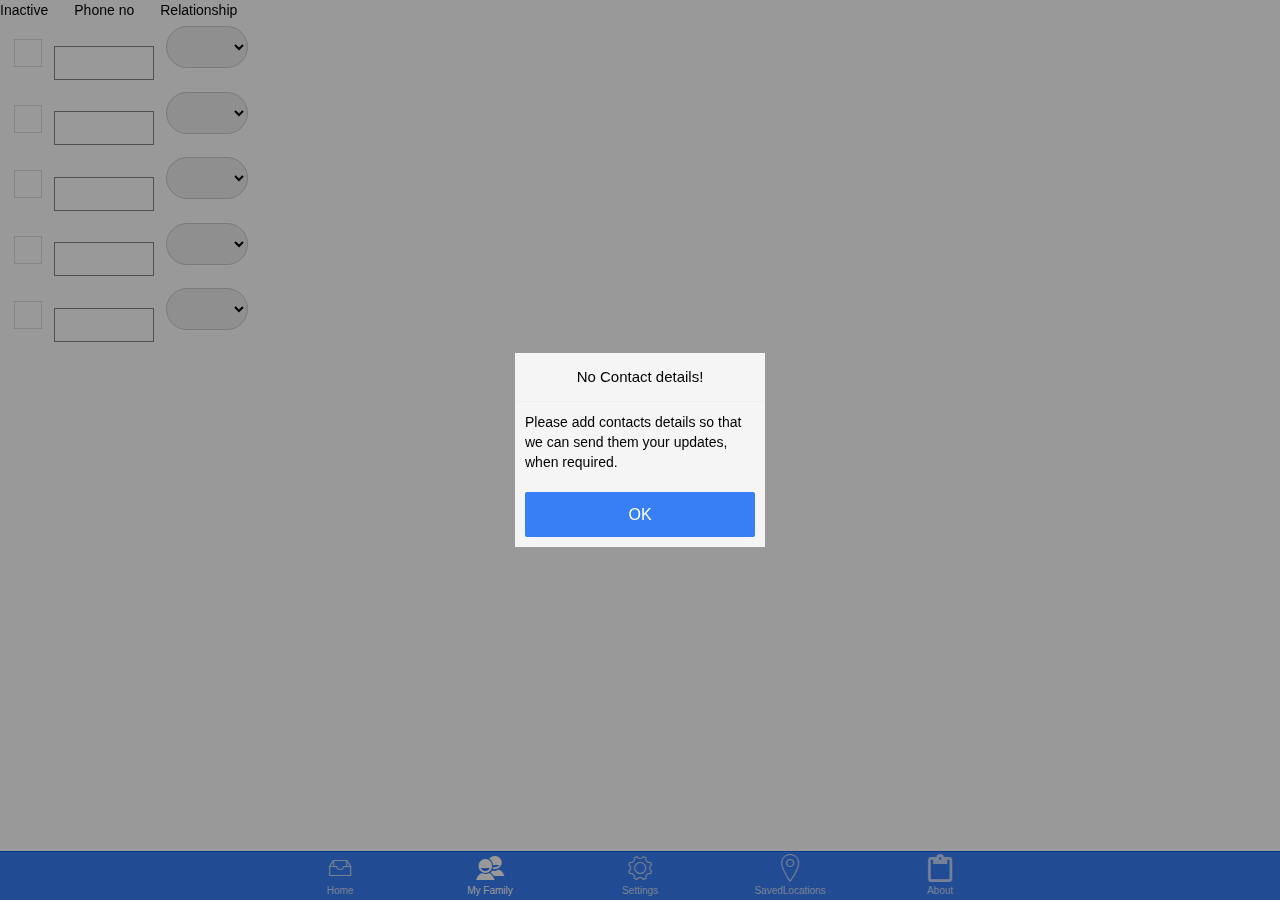
==== commit 24814a08: "FAQ improved" ====
--- a/www/index.html
+++ b/www/index.html
@@ -36,6 +36,7 @@
     <script src="home/CTRL_HOME.js"></script>
     <script src="contacts/CTRL_CONTACTS.js"></script>
     <script src="settings/CTRL_SETTINGS.js"></script>
+    <script src="about/CTRL_ABOUT.js"></script>
     <script src="savedlocations/CTRL_SAVEDLOCATIONS.js"></script>
     
 
--- a/www/css/style.css
+++ b/www/css/style.css
@@ -58,3 +58,59 @@
   border:0px;
   outline:none;
 }
+
+/* Style the buttons that are used to open and close the accordion panel */
+button.accordion {
+    background-color: #eee;
+    color: #444;
+    cursor: pointer;
+    padding: 18px;
+    width: 100%;
+    text-align: left;
+    border: none;
+    outline: none;
+    transition: 0.4s;
+}
+
+/* Add a background color to the button if it is clicked on (add the .active class with JS), and when you move the mouse over it (hover) */
+button.accordion.active, button.accordion:hover {
+    background-color: #ddd;
+}
+
+/* Style the accordion panel. Note: hidden by default */
+div.panel {
+    padding: 0 18px;
+    background-color: white;
+    display: none;
+}
+
+/* The "show" class is added to the accordion panel when the user clicks on one of the buttons. This will show the panel content */
+div.panel.show {
+    display: block;
+}
+button.header{
+     background-color: #eee;
+    color: #444;
+    cursor: pointer;
+    padding: 18px;
+    width: 100%;
+    text-align: left;
+    border: none;
+    outline: none;
+    transition: 0.4s;
+    font: italic bold 12px/30px Georgia, serif;
+}
+
+button.accordion:after {
+    content: '\02795'; /* Unicode character for "plus" sign (+) */
+    font-size: 5px;
+    color: #777;
+    float: right;
+    margin-left: 5px;
+}
+
+button.accordion.active:after {
+    content: "\2796"; /* Unicode character for "minus" sign (-) */
+}
+
+
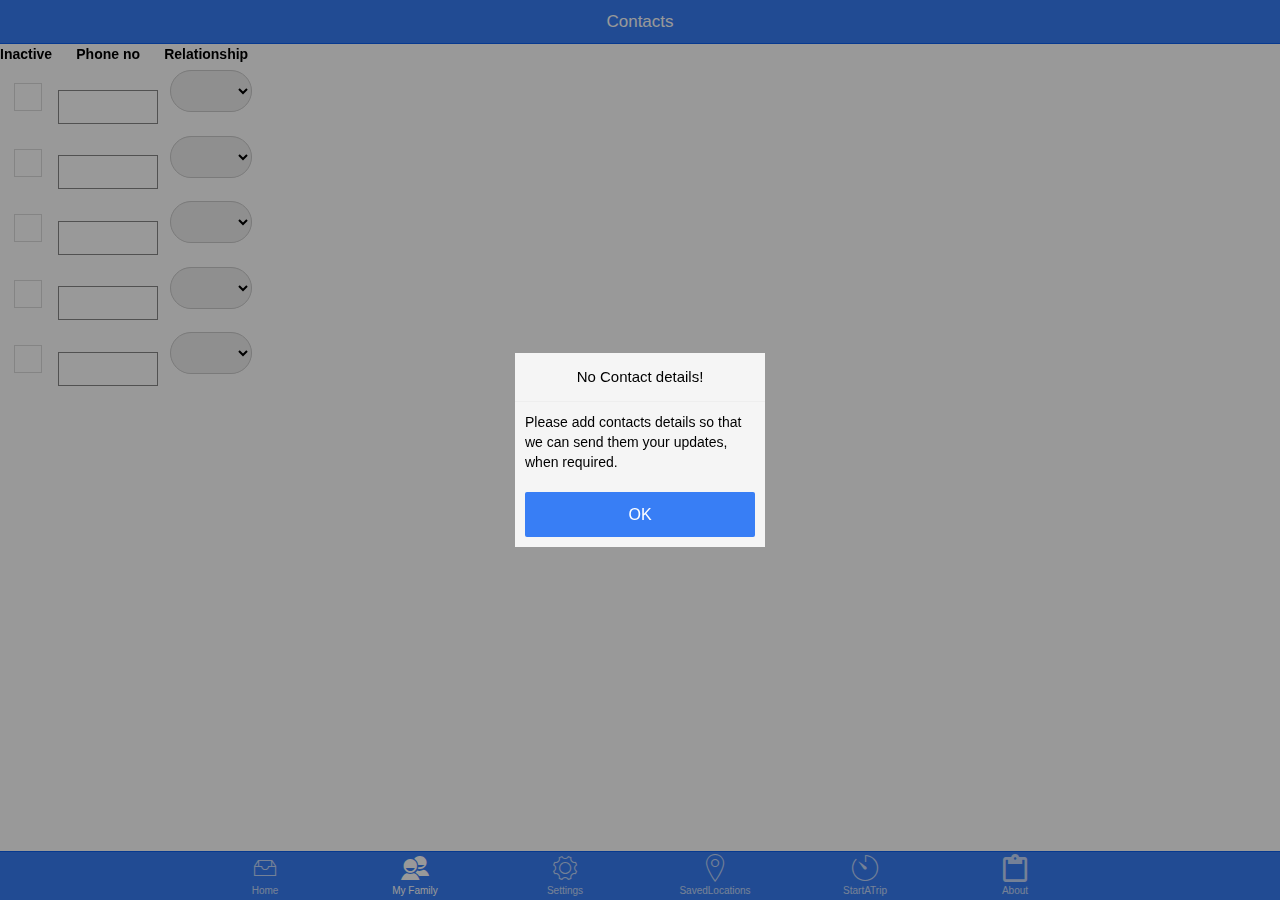
==== commit f2c69ce4: "Start my trip" ====
--- a/www/index.html
+++ b/www/index.html
@@ -38,6 +38,7 @@
     <script src="settings/CTRL_SETTINGS.js"></script>
     <script src="about/CTRL_ABOUT.js"></script>
     <script src="savedlocations/CTRL_SAVEDLOCATIONS.js"></script>
+    <script src="trip/CTRL_StartTrip.js"></script>
     
 
     <!-- cordova script (this will be a 404 during development) -->
--- a/www/css/style.css
+++ b/www/css/style.css
@@ -1,3 +1,4 @@
+
 div.inline { float:left; }
 .onoffswitch {
     position: relative; width: 90px;
@@ -113,4 +114,15 @@
     content: "\2796"; /* Unicode character for "minus" sign (-) */
 }
 
-
+.selectedgreen{
+	background-color:#40bf40;
+}
+.selectedred{
+	background-color:#ff0000;
+}
+.roundbtn {
+    border: 2px solid #a1a1a1;
+    width: 30px;
+    height:30px;
+    border-radius: 55px;
+}
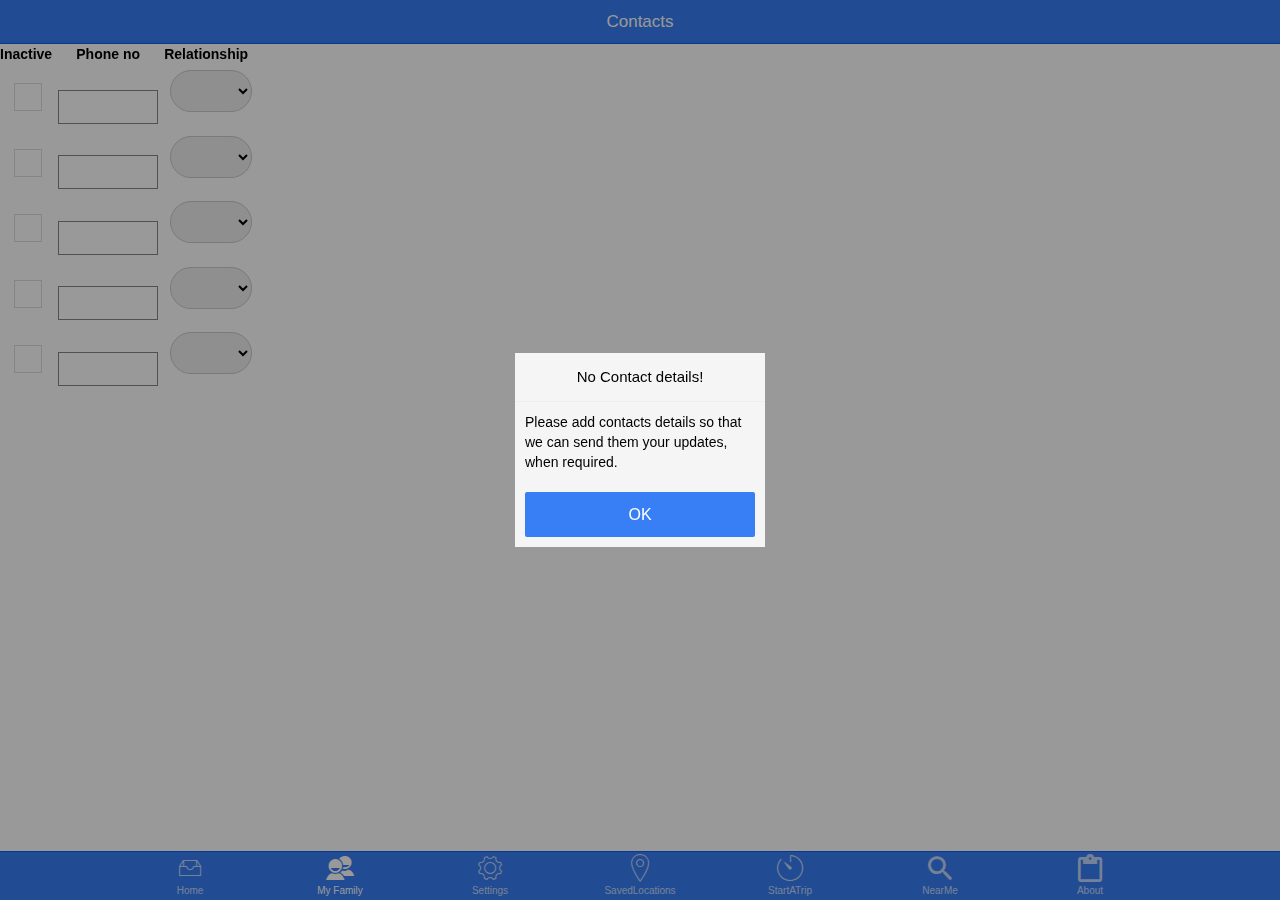
==== commit 8d1e4557: "Near me" ====
--- a/www/index.html
+++ b/www/index.html
@@ -39,7 +39,7 @@
     <script src="about/CTRL_ABOUT.js"></script>
     <script src="savedlocations/CTRL_SAVEDLOCATIONS.js"></script>
     <script src="trip/CTRL_StartTrip.js"></script>
-    
+    <script src="nearme/CTRL_NearMe.js"></script>
 
     <!-- cordova script (this will be a 404 during development) -->
     
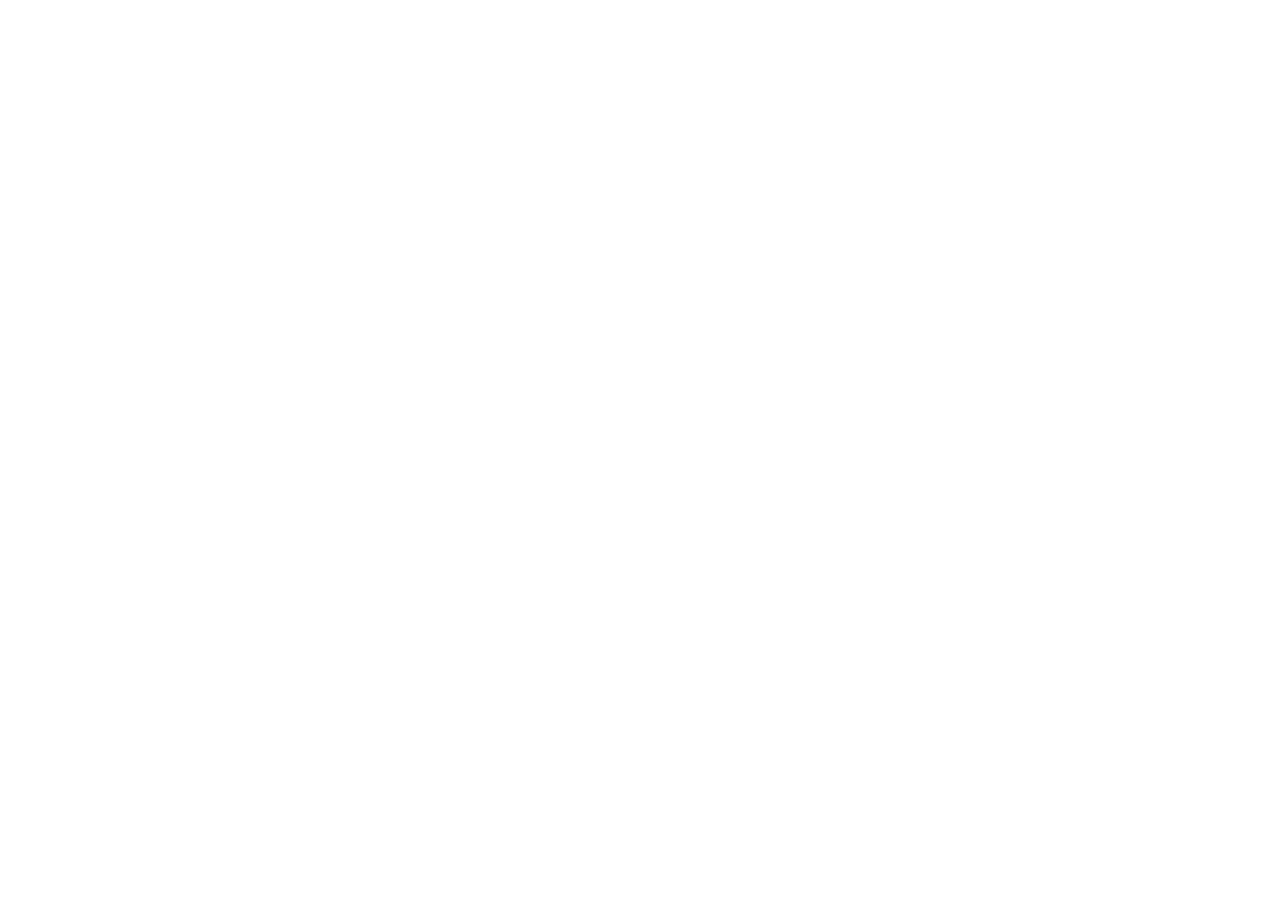
==== commit 17927623: "NFC tag" ====
--- a/www/index.html
+++ b/www/index.html
@@ -29,9 +29,11 @@
     <script src="lib/ionic/js/ionic.bundle.js"></script>
     
     <!-- your app's js -->
- 
+ 	<script src="js/filters.js"></script>
     <script src="js/app.js"></script>
     <script src="util/regEx.js"></script>
+    <script src="util/nfcService.js"></script>
+   
     <script src="util/dataStoreService.js"></script>
     <script src="home/CTRL_HOME.js"></script>
     <script src="contacts/CTRL_CONTACTS.js"></script>
@@ -40,6 +42,7 @@
     <script src="savedlocations/CTRL_SAVEDLOCATIONS.js"></script>
     <script src="trip/CTRL_StartTrip.js"></script>
     <script src="nearme/CTRL_NearMe.js"></script>
+    <script src="nfc/CTRL_NFC.js"></script>
 
     <!-- cordova script (this will be a 404 during development) -->
     
--- a/www/css/style.css
+++ b/www/css/style.css
@@ -62,8 +62,8 @@
 
 /* Style the buttons that are used to open and close the accordion panel */
 button.accordion {
-    background-color: #eee;
-    color: #444;
+    background-color: #466368;
+    color: white;
     cursor: pointer;
     padding: 18px;
     width: 100%;
@@ -75,13 +75,14 @@
 
 /* Add a background color to the button if it is clicked on (add the .active class with JS), and when you move the mouse over it (hover) */
 button.accordion.active, button.accordion:hover {
-    background-color: #ddd;
+    background-color: #6699ff;
 }
 
 /* Style the accordion panel. Note: hidden by default */
 div.panel {
     padding: 0 18px;
-    background-color: white;
+    background-color: #6699ff;
+    color:white;
     display: none;
 }
 
@@ -104,7 +105,7 @@
 
 button.accordion:after {
     content: '\02795'; /* Unicode character for "plus" sign (+) */
-    font-size: 5px;
+    font-size: 15px;
     color: #777;
     float: right;
     margin-left: 5px;
@@ -126,3 +127,50 @@
     height:30px;
     border-radius: 55px;
 }
+.backhroundcolor{
+ background: #466368;
+  background: -webkit-linear-gradient(#648880, #293f50);
+  background:    -moz-linear-gradient(#648880, #293f50);
+  background:         linear-gradient(#648880, #293f50);
+}
+.whitecolor{
+	color:white;
+}
+
+.custom {
+  background-color: #3f4041 !important; /* This sets the background color*/
+ }
+ 
+/*Set the background to transparent for ion-item*/
+.custom .item {
+  background-color: transparent;
+  border:none;   /*Removes all borders*/
+  border-top: 1px solid;   /*Top Border for each menu item*/
+  border-bottom:2px solid;   /*Bottom border for each menu item*/
+  border-color: #666;   /*Sets colors for top and bottom border*/
+  color: white;    /*Text color for each item*/
+}
+ 
+/*Changes the border for the last item*/
+.custom .item:last-child {
+  border-bottom: 1px solid #666;
+}
+ 
+.custom .item-complex .item-content, .dark .item-radio .item-content {
+  background-color: transparent;
+}
+ 
+/*Just makes the type white*/
+.custom h2,
+.custom h3,
+.custom p,
+.custom a {
+  color: white;  /*Text color for each item, overrides the color property above*/
+}
+input{
+	border:1px solid #888888;
+	margin:6px;
+	width:100px;
+	background-color: #6699ff;
+	color:white;
+}
